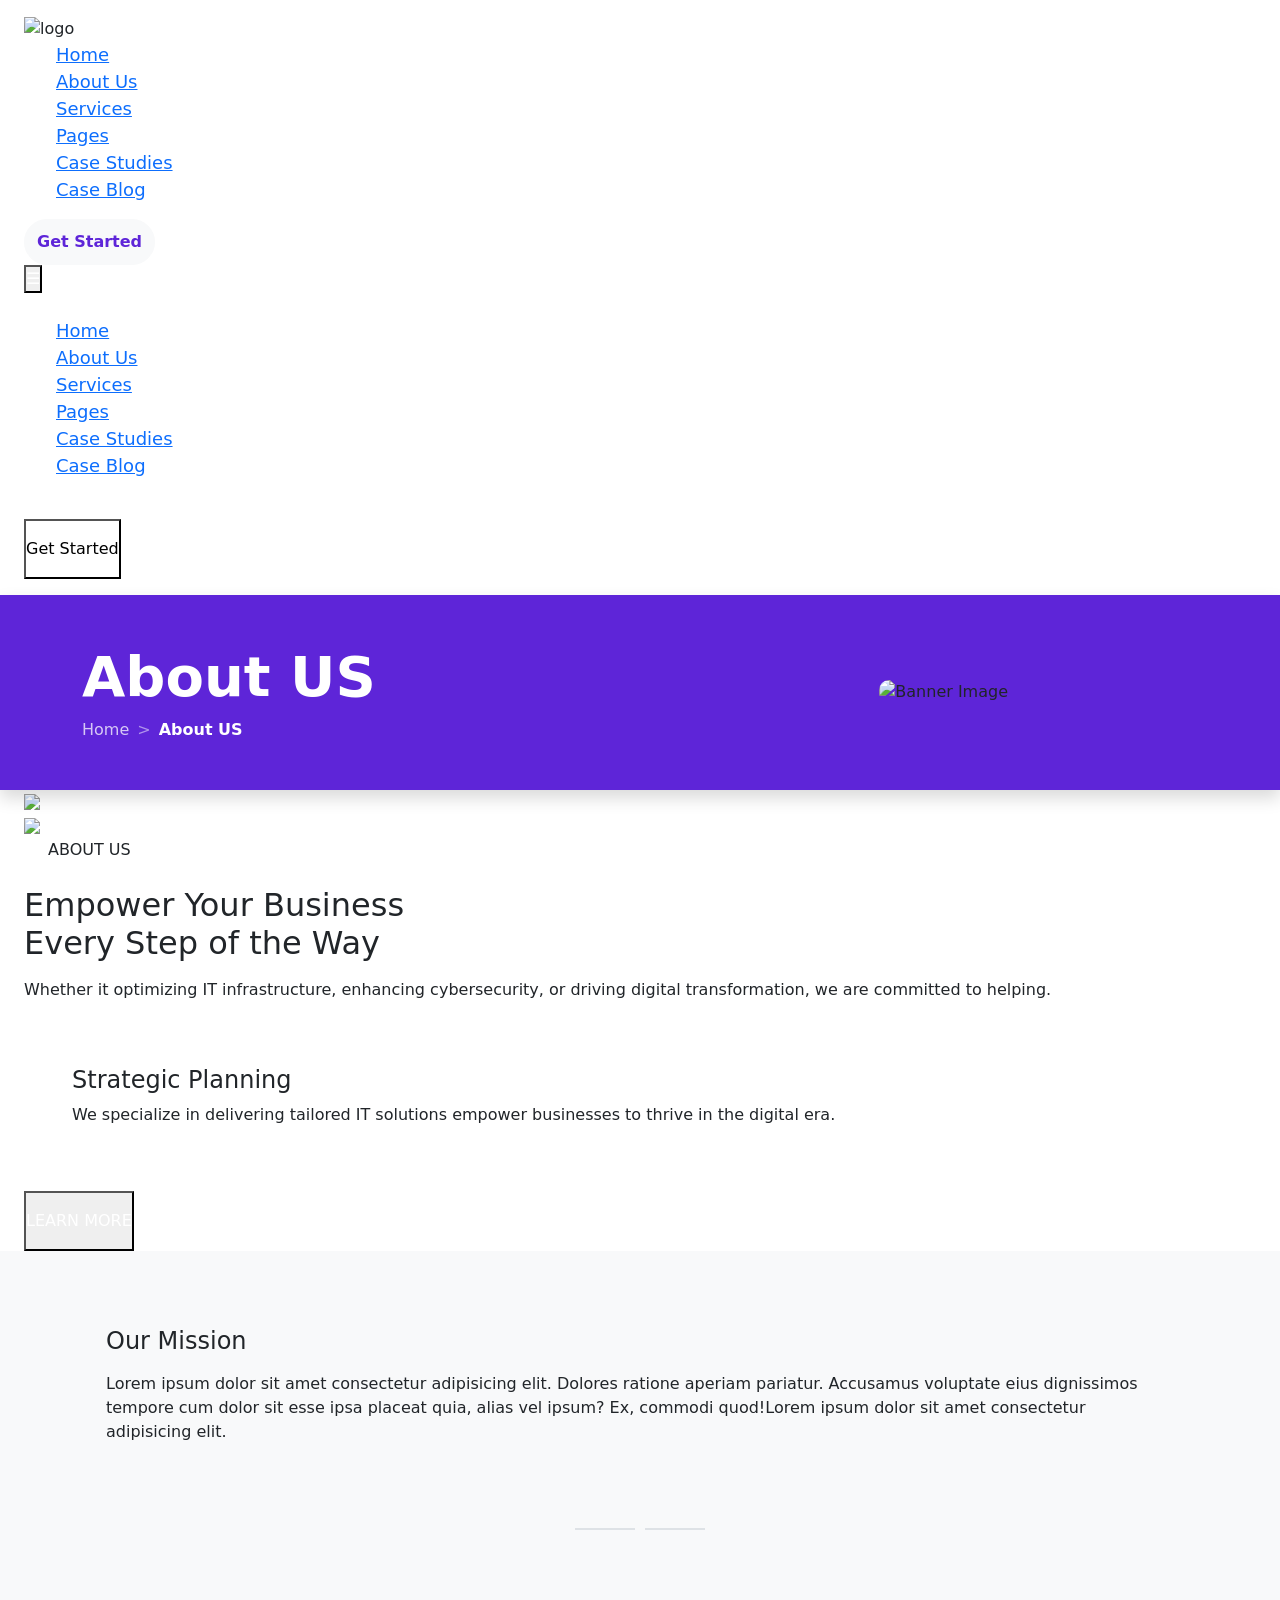
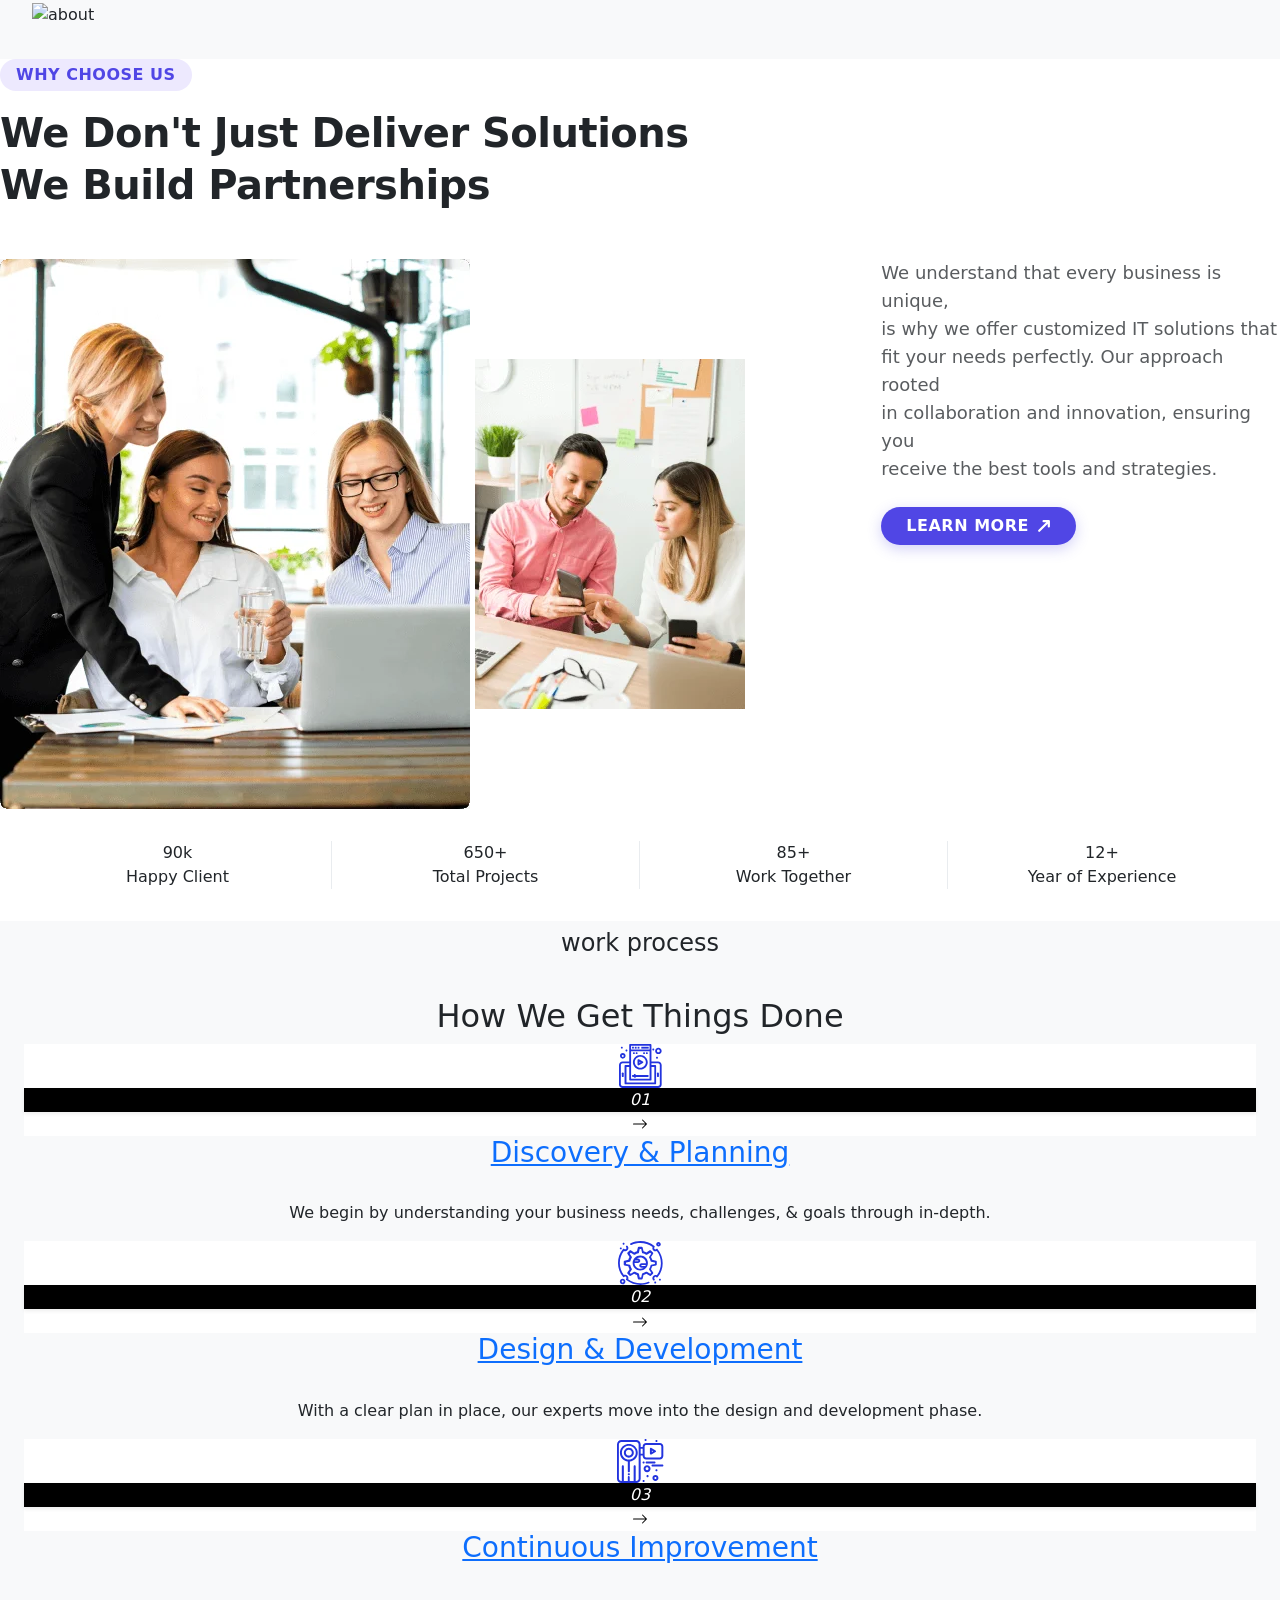
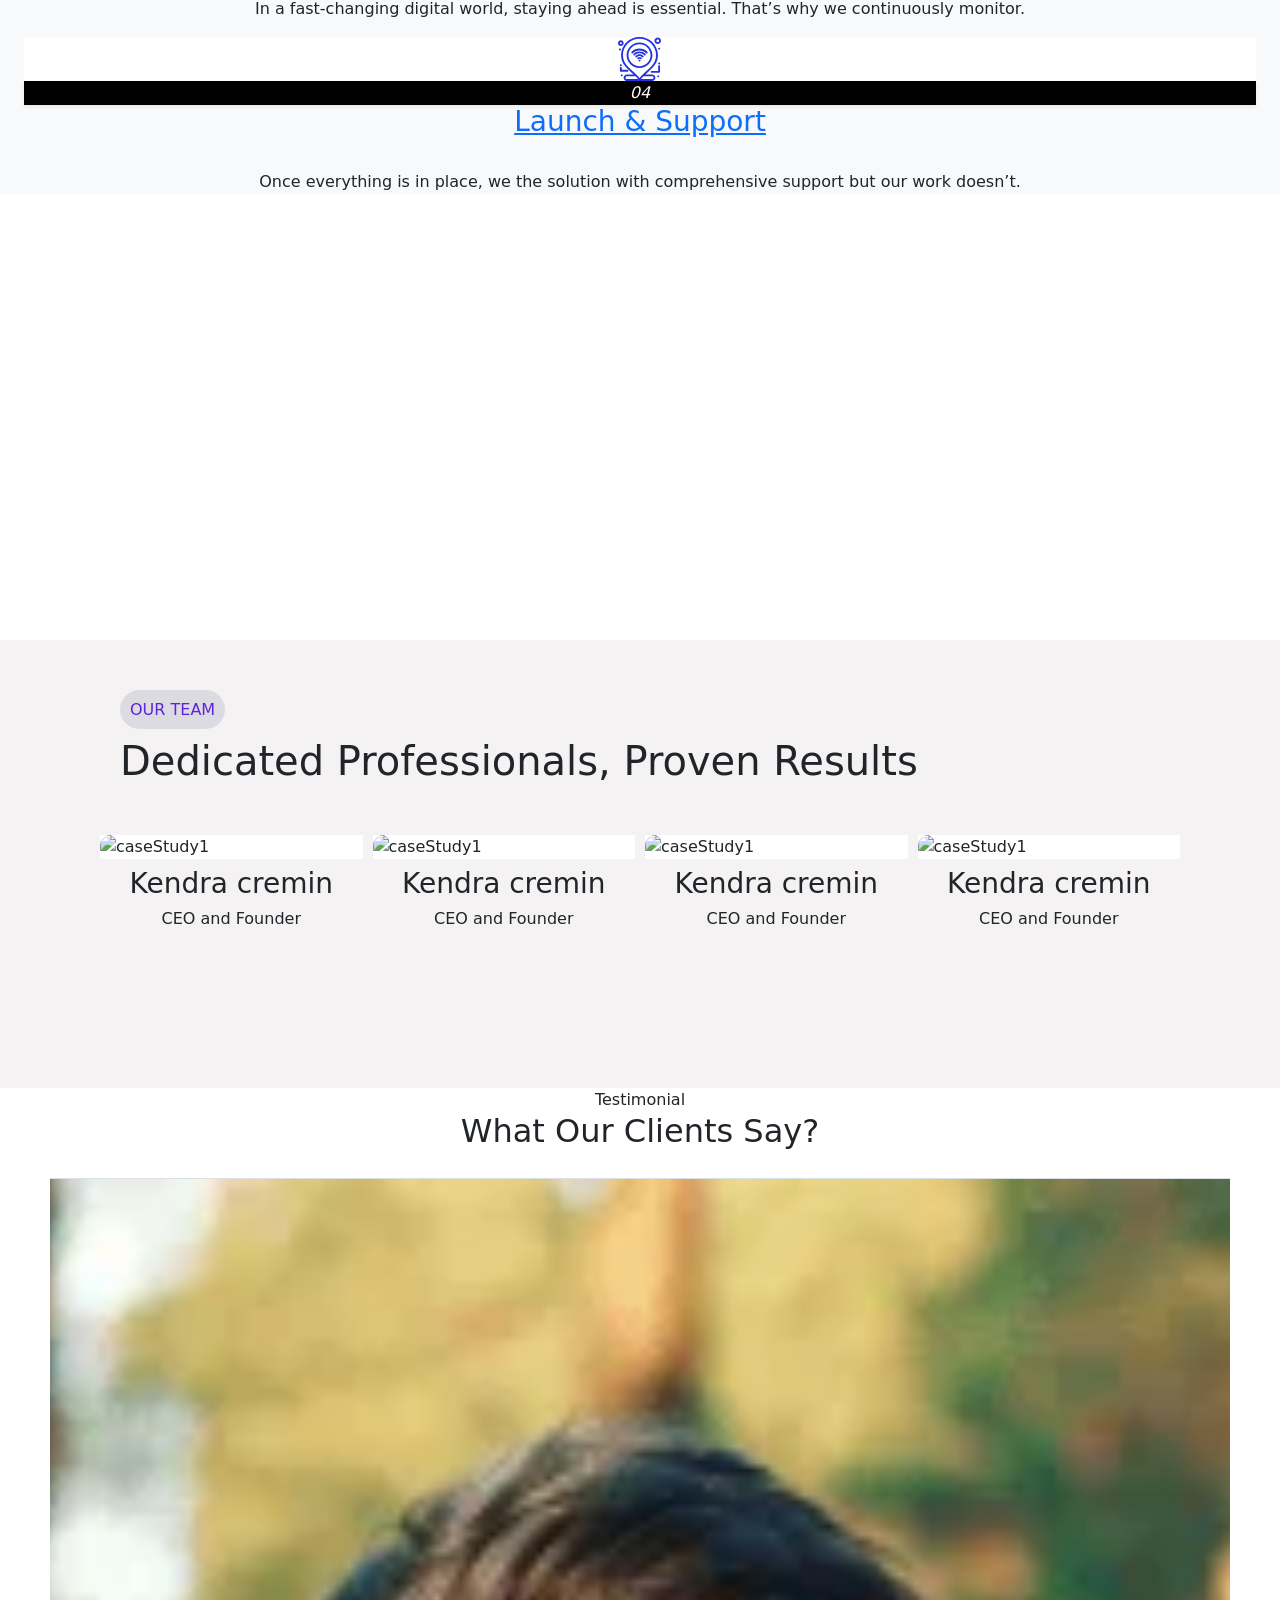
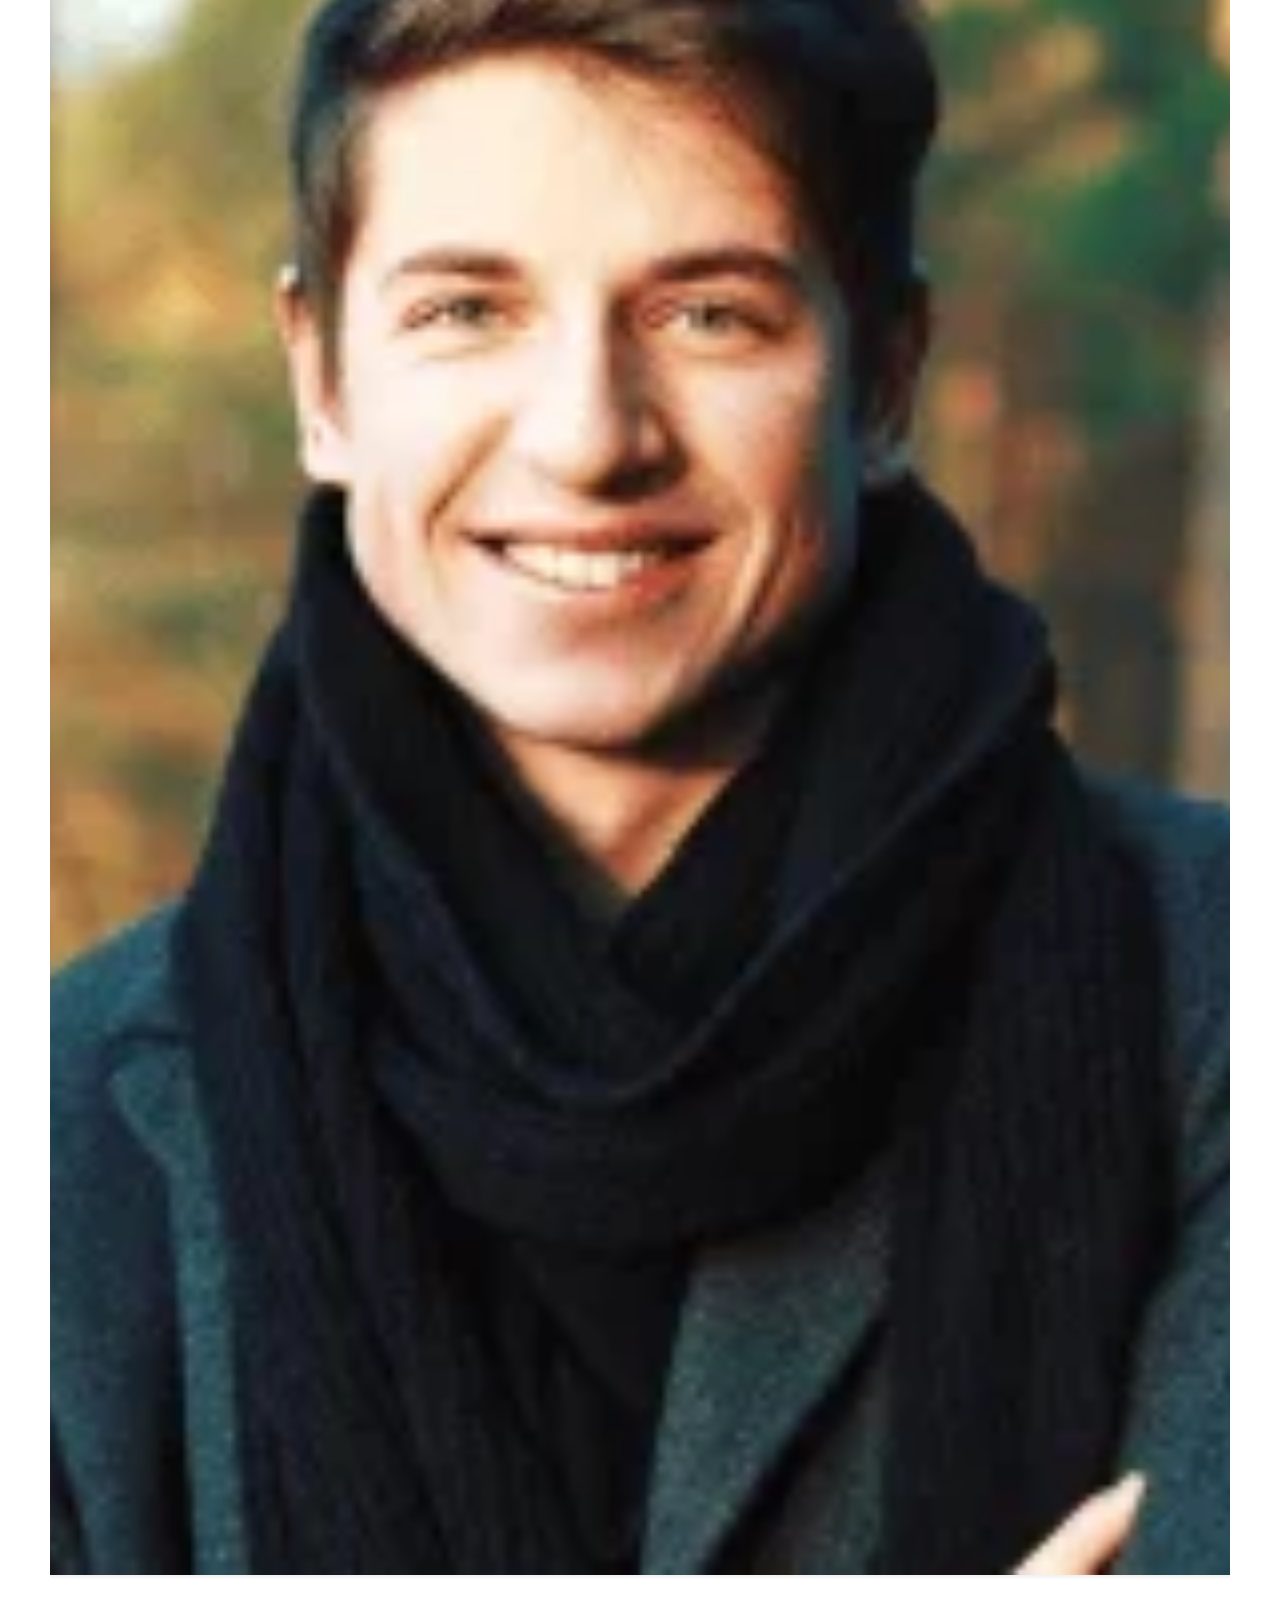
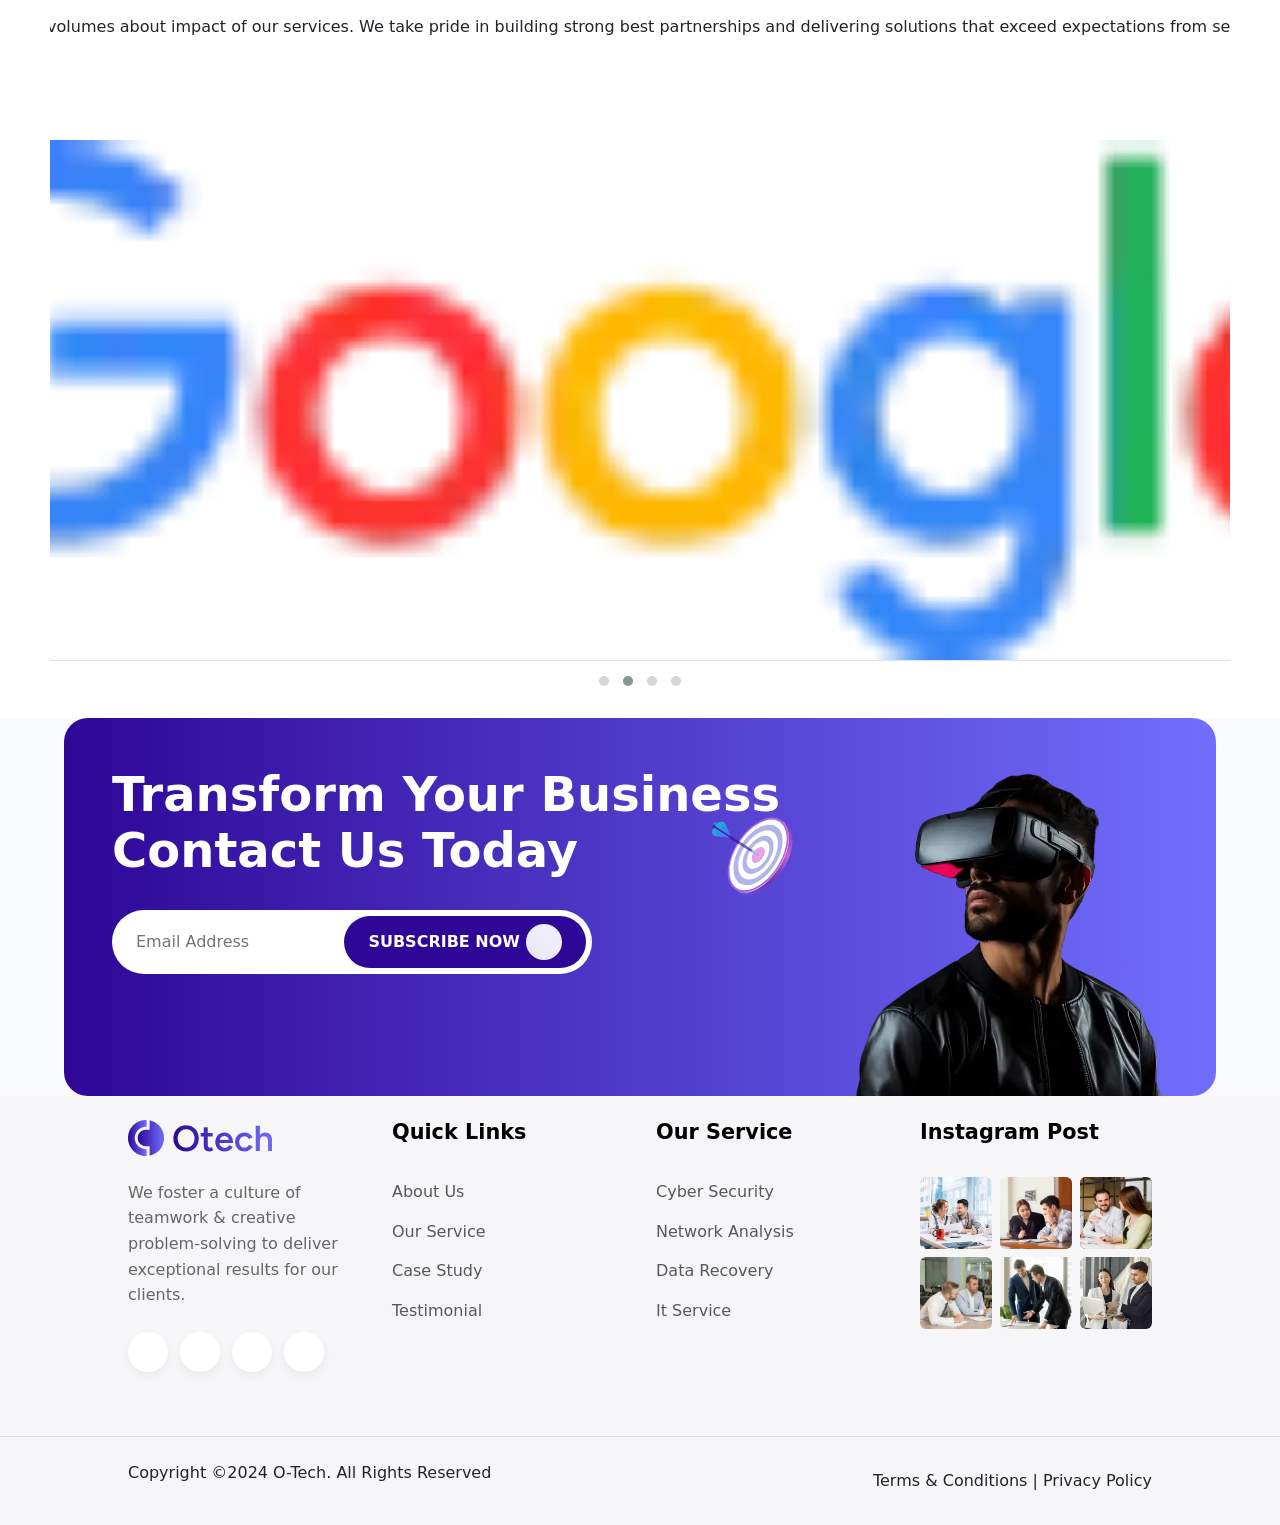
==== about.html @ bf28fba7 "All section completed" ====
<!doctype html>
<html lang="en">
  <head>
    <meta charset="UTF-8" />
    <meta name="viewport" content="width=device-width, initial-scale=1.0" />
    <title>About Us</title>
    <script src="https://cdn.tailwindcss.com"></script>

    <link rel="stylesheet" href="styles.css" />
    <link
      href="https://cdn.jsdelivr.net/npm/bootstrap@5.3.3/dist/css/bootstrap.min.css"
      rel="stylesheet"
    />
    <link
      rel="stylesheet"
      href="https://cdn.jsdelivr.net/npm/bootstrap@5.3.8/dist/css/bootstrap.min.css"
    />
    <link rel="preconnect" href="https://fonts.googleapis.com" />
    <link rel="preconnect" href="https://fonts.gstatic.com" crossorigin />
    <link
      href="https://fonts.googleapis.com/css2?family=Figtree:wght@400;500;600;700;800&display=swap"
      rel="stylesheet"
    />

    <!-- <script src="https://cdn.jsdelivr.net/npm/@tailwindcss/browser@4"></script> -->

    <link
      rel="stylesheet"
      href="https://cdnjs.cloudflare.com/ajax/libs/OwlCarousel2/2.3.4/assets/owl.carousel.min.css"
    />
    <link
      rel="stylesheet"
      href="https://cdnjs.cloudflare.com/ajax/libs/font-awesome/7.0.1/css/all.min.css"
      integrity="sha512-2SwdPD6INVrV/lHTZbO2nodKhrnDdJK9/kg2XD1r9uGqPo1cUbujc+IYdlYdEErWNu69gVcYgdxlmVmzTWnetw=="
      crossorigin="anonymous"
      referrerpolicy="no-referrer"
    />

    <link
      rel="stylesheet"
      href="https://cdnjs.cloudflare.com/ajax/libs/OwlCarousel2/2.3.4/assets/owl.theme.default.min.css"
    />
    <style type="text/tailwindcss">
      .owl-theme .owl-dots .owl-dot span {
        width: 10px;
        height: 10px;
        margin: 5px 6px;
        background: #d1d5db;
        border-radius: 50%;
        transition: all 0.3s ease;
      }

      .owl-theme .owl-dots .owl-dot.active span,
      .owl-theme .owl-dots .owl-dot:hover span {
        background: #6366f1;
        /* Indigo */
        box-shadow:
          0 0 0 3px white,
          0 0 0 5px #6366f1;
      }

      .owl-nav {
        display: none;
      }

      .carousel-wrapper {
        overflow: hidden;
        width: 100%;
      }

      @theme {
        --color-icon: rgb(94, 37, 216);
      }
      .group:hover .group-hover\:filter-purple {
        filter: invert(27%) sepia(85%) saturate(2106%) translateY(0)
          hue-rotate(236deg) brightness(87%) contrast(93%);
      }
      .partnership-section {
        padding-top: 80px;
        padding-bottom: 140px;
        position: relative;
        font-family: "Figtree", sans-serif;

        background-color: #f4f5f8;
      }

      .custom-layout-container {
        max-width: 1280px;
        width: 100%;
        margin: 0 auto;
        padding: 0 24px;
        position: relative;
      }

      .image-cluster {
        display: flex;
        gap: 24px;
        align-items: flex-start;
        width: 100%;
      }

      .tall-img {
        width: 60%;
        height: 550px;
        object-fit: cover;
        border-radius: 8px;
      }

      .short-img {
        width: 40%;
        height: 340px;
        object-fit: cover;
        border-radius: 8px;
      }

      .content-right-block {
        max-width: 400px;
        margin-bottom: 120px;
      }

      .floating-stats-card {
        position: absolute;
        bottom: 87px;
        left: 36.5%;
        width: 63.5%;
        background: #ffffff;
        box-shadow: 0 15px 45px rgba(0, 0, 0, 0.05);
        border-radius: 12px;
        z-index: 10;
      }

      .stat-number {
        font-size: 2.5rem;
        font-weight: 700;
        color: #111111;
        line-height: 1.1;
      }

      .stat-label {
        font-size: 0.85rem;
        color: #666666;
        font-weight: 500;
        margin-top: 4px;
      }

      @media (max-width: 991.98px) {
        .floating-stats-card {
          position: relative !important;
          left: 0 !important;
          width: 100% !important;
          margin-top: 40px;
          bottom: 0 !important;
        }
        .content-right-block {
          margin-bottom: 0px;
          max-width: 100%;
        }
        .tall-img {
          height: 380px;
        }
        .short-img {
          height: 260px;
        }
        .partnership-section {
          padding-bottom: 60px;
        }
      }
      .banner-img {
        max-height: 220px !important;
        width: auto !important;
      }

      @media (max-width: 642px) {
        #top-sec-res {
          padding-left: 15px !important;
          padding-right: 15px !important;
        }

        .banner-img {
          max-height: 160px;
          margin-top: 10px;
          padding-left: 50px !important;
        }
      }
      .about-carousel .owl-nav {
        display: flex !important;
        justify-content: center;
        gap: 10px;
        margin-top: 15px;
      }

      .about-carousel .owl-nav button {
        display: flex !important;
        align-items: center;
        justify-content: center;
      }
      #ourmission {
        width: 100%;
        min-width: auto !important;
      }

      #ourmissionparent {
        max-height: fit-content;
        padding: 0px;
      }
      @media (max-width: 642px) {
        #footer-responsive-txt {
          justify-content: center !important;
          padding-left: 15px !important;
          margin: 0px !important;
        }
      }
    </style>
  </head>

  <body class="bg-[rgb(94,37,216)]">
    <nav
      class="sticky top-0 z-[9999] w-[90%] mx-auto mt-[50px] rounded-[10px] bg-[rgb(115,68,224)] py-3 px-4"
    >
      <div class="flex items-center justify-between">
        <!-- Logo -->
        <img
          src="https://html.vikinglab.agency/otech/assets/img/logo/vl-logo-1.1.png"
          alt="logo"
        />

        <!-- Desktop Menu -->
        <div class="hidden lg:flex items-center w-full">
          <ul class="w-[70%] mx-auto flex justify-evenly text-lg text-white">
            <li>
              <a href="index.html" class="hover:text-white">Home</a>
            </li>
            <li>
              <a href="about.html" class="hover:text-white">About Us</a>
            </li>
            <li>
              <a href="service.html" class="hover:text-white">Services</a>
            </li>
            <li>
              <a href="#team" class="hover:text-white">Pages</a>
            </li>
            <li>
              <a href="#pricing-plan" class="hover:text-white">Case Studies</a>
            </li>
            <li>
              <a href="#blog" class="hover:text-white">Case Blog</a>
            </li>
          </ul>

          <!-- Button -->
          <a href="contact.html" class="btn btn-light">
            Get Started <i class="fa-solid fa-up-right-from-square"></i>
          </a>
        </div>

        <!-- Mobile Toggle Button -->
        <button id="menu-btn" class="text-white text-3xl lg:hidden">☰</button>
      </div>

      <!-- Mobile Menu -->
      <div id="mobile-menu" class="hidden lg:hidden mt-4">
        <ul class="flex flex-col gap-4 text-white text-lg">
          <li><a href="index.html">Home</a></li>
          <li><a href="about.html">About Us</a></li>
          <li><a href="service.html">Services</a></li>
          <li><a href="#team">Pages</a></li>
          <li><a href="#pricing-plan">Case Studies</a></li>
          <li><a href="#blog">Case Blog</a></li>
        </ul>

        <button
          class="relative mt-4 overflow-hidden rounded-full bg-white px-6 py-3 font-bold text-[rgb(94,37,216)] transition-all duration-500 before:absolute before:top-0 before:left-1/2 before:h-full before:w-0 before:-translate-x-1/2 before:bg-gradient-to-r before:from-[rgb(147,96,255)] before:to-[rgb(89,25,230)] before:transition-all before:duration-500 before:content-[''] hover:text-white hover:before:w-full"
        >
          <span class="relative z-10">
            Get Started
            <i class="fa-solid fa-up-right-from-square"></i>
          </span>
        </button>
      </div>
    </nav>

    <section
      class="position-relative overflow-hidden shadow"
      style="background-color: rgb(94, 37, 216)"
    >
      <div class="container">
        <div class="row align-items-center justify-center" id="header-res">
          <!-- Left Column -->
          <div
            class="col-lg-6 col-md-6 col-12 py-4 py-md-5 text-center text-md-start"
            id="top-sec-res"
          >
            <h1 class="display-4 fw-bold text-white mb-2">About US</h1>

            <div
              class="d-flex align-items-center justify-content-center justify-content-md-start gap-2 text-white"
            >
              <a
                href="index.html"
                class="text-decoration-none text-white opacity-75"
              >
                Home
              </a>

              <span class="opacity-50">&gt;</span>

              <span class="fw-semibold">About US</span>
            </div>
          </div>

          <!-- Right Column -->
          <div class="col-lg-4 col-md-5 col-12 text-center text-md-end">
            <img
              src="https://html.vikinglab.agency/otech/assets/img/banner/vl-breadcrumb-1.png"
              alt="Banner Image"
              class="img-fluid banner-img"
            />
          </div>
        </div>
      </div>
    </section>
    <section class="py-16 bg-gray-50">
      <div
        class="max-w-6xl mx-auto px-4 flex flex-col lg:flex-row items-center gap-10"
      >
        <!-- LEFT SECTION -->
        <div class="lg:w-1/2 w-full flex justify-center relative">
          <div
            class="w-[280px] sm:w-[350px] h-[350px] sm:h-[450px] rounded-t-full overflow-hidden border-8 border-blue-700"
          >
            <img
              src="https://html.vikinglab.agency/otech/assets/img/about/vl-about-1.1.png"
              class="w-full h-full object-cover"
            />
          </div>

          <div
            class="absolute -bottom-10 right-1/2 translate-x-1/2 lg:right-10 lg:translate-x-0 w-50 h-50 rounded-full overflow-hidden border-8 border-blue-700"
          >
            <img
              src="https://html.vikinglab.agency/otech/assets/img/about/vl-about-1.2.png"
              class="w-full h-full object-cover"
            />
          </div>
        </div>

        <!-- RIGHT SECTION -->
        <div class="lg:w-1/2">
          <span
            class="bg-gray-100 text-blue-700 px-4 py-1 rounded-full text-1xl font-medium"
          >
            ABOUT US
          </span>
          <h2 class="text-3xl lg:text-4xl font-semibold mt-4 leading-snug">
            Empower Your Business <br />
            Every Step of the Way
          </h2>

          <p class="text-gray-700 font-medium leading-normal mt-3">
            Whether it optimizing IT infrastructure, enhancing cybersecurity, or
            driving digital transformation, we are committed to helping.
          </p>

          <div class="mt-6 bg-white p-5 rounded-xl flex gap-4 items-start">
            <div
              class="w-5 h-5 rounded-full bg-purple-600 flex items-center justify-center text-white"
            >
              <span>
                <i class="fa-solid fa-circle-check"></i>
              </span>
            </div>
            <div>
              <h4 class="font-semibold text-lg">Strategic Planning</h4>
              <p class="text-gray-600 text-sm mt-1 font-medium">
                We specialize in delivering tailored IT solutions empower
                businesses to thrive in the digital era.
              </p>
            </div>
          </div>

          <button
            class="mt-6 bg-blue-600 text-white px-6 py-3 rounded-full flex items-center gap-2 hover:bg-black transition duration-300 ease-in-out"
          >
            LEARN MORE
            <span>
              <i class="fa-solid fa-arrow-trend-up"></i>
            </span>
          </button>
        </div>
      </div>
    </section>
    <div
      class="flex flex-col lg:flex-row gap-6 w-full p-4 lg:p-6 justify-center items-center bg-light"
    >
      <div class="w-full lg:w-1/3 min-w-0 p-2 lg:p-4">
        <div
          class="owl-carousel about-carousel owl-theme"
          id="ourmissionparent"
        >
          <div
            class="item bg-gray-50 p-4 md:p-6 rounded-xl border-2"
            id="ourmission"
          >
            <h4 class="text-xl md:text-2xl font-bold mb-3">Our Mission</h4>
            <p class="text-sm md:text-base text-gray-600">
              Lorem ipsum dolor sit amet consectetur adipisicing elit. Dolores
              ratione aperiam pariatur. Accusamus voluptate eius dignissimos
              tempore cum dolor sit esse ipsa placeat quia, alias vel ipsum? Ex,
              commodi quod!Lorem ipsum dolor sit amet consectetur adipisicing
              elit.
            </p>
          </div>

          <div class="item bg-gray-50 p-6">
            <h4 class="text-xl md:text-2xl font-bold mb-3">Our Vision</h4>
            <p class="text-sm md:text-base text-gray-600">
              Lorem ipsum dolor sit amet consectetur, adipisicing elit. Aliquam
              nesciunt obcaecati tenetur corporis officiis dolore, illum autem
              optio quas aliquid illo ducimus nam! Expedita iste in amet
              similique error eveniet.Lorem ipsum dolor sit amet consectetur
              adipisicing elit.
            </p>
          </div>

          <div class="item bg-gray-50 p-6">
            <h4 class="text-xl md:text-2xl font-bold mb-3">Our Values</h4>
            <p class="text-sm md:text-base text-gray-600">
              Lorem ipsum dolor sit amet consectetur adipisicing elit. Molestiae
              autem corporis nemo porro ex quod soluta ipsam, aspernatur veniam
              vitae minus voluptates! Modi pariatur earum animi voluptate hic
              nam quia.Lorem ipsum dolor sit amet consectetur adipisicing elit.
            </p>
          </div>
        </div>
      </div>

      <div class="w-full lg:w-1/2 p-2 lg:p-4">
        <div class="relative">
          <img
            src="https://html.vikinglab.agency/otech/assets/img/about/vl-video-img.png"
            alt="about"
            class="w-full h-auto object-cover brightness-50 rounded-xl"
          />
          <div
            class="absolute top-1/2 left-1/2 -translate-x-1/2 -translate-y-1/2"
          >
            <a
              href="https://www.youtube.com/watch?v=lCxcTsOHrjo"
              target="_blank"
              class="absolute top-1/2 left-1/2 -translate-x-1/2 -translate-y-1/2 cursor-pointer"
            >
              <div
                class="w-20 h-20 md:w-28 md:h-28 rounded-full flex items-center justify-center animate-pulse"
                style="background: rgba(94, 37, 216, 0.25)"
              >
                <div
                  class="w-14 h-14 md:w-20 md:h-20 bg-icon rounded-full flex items-center justify-center"
                >
                  <i
                    class="fa-solid fa-play text-white text-xl md:text-3xl"
                  ></i>
                </div>
              </div>
            </a>
          </div>
        </div>
      </div>
    </div>
    <main>
      <section class="partnership-section">
        <div class="custom-layout-container">
          <div class="row mb-5">
            <div class="col-12">
              <span
                class="badge mb-3 px-3 py-2 text-uppercase fw-bold"
                style="
                  background-color: #ede9fe;
                  color: #5046e5;
                  border-radius: 30px;
                  font-size: 1rem;
                  letter-spacing: 0.5px;
                "
              >
                Why Choose Us
              </span>
              <h2
                class="fw-bold text-dark mb-0"
                style="
                  font-size: 2.5rem;
                  line-height: 1.3;
                  letter-spacing: -0.5px;
                "
              >
                We Don't Just Deliver Solutions <br />
                We Build Partnerships
              </h2>
            </div>
          </div>

          <div class="row align-items-start justify-content-between">
            <div class="col-lg-8 pe-lg-4 mb-4 mb-lg-0">
              <div class="image-cluster">
                <img
                  src="./assets/vl-about-choose-1.webp"
                  class="tall-img"
                  alt="Workspace Team"
                />
                <img
                  src="./assets/vl-about-choose-2.webp"
                  class="short-img"
                  alt="Mobile Analysis"
                />
              </div>
            </div>

            <div class="col-lg-4 ps-lg-4">
              <div class="content-right-block">
                <p
                  class="text-muted mb-4"
                  style="line-height: 28px; font-size: 18px; color: #5f6168"
                >
                  We understand that every business is unique,<br />is why we
                  offer customized IT solutions that<br />
                  fit your needs perfectly. Our approach rooted <br />
                  in collaboration and innovation, ensuring you <br />
                  receive the best tools and strategies.
                </p>

                <a
                  href="#"
                  class="btn rounded-pill px-4 py-2.5 fw-bold d-inline-flex align-items-center gap-2 text-white"
                  style="
                    background-color: #5046e5;
                    font-size: 1rem;
                    letter-spacing: 0.5px;
                    box-shadow: 0 4px 14px rgba(80, 70, 229, 0.25);
                  "
                >
                  LEARN MORE
                  <svg
                    xmlns="http://www.w3.org/2000/svg"
                    width="14"
                    height="14"
                    fill="currentColor"
                    class="bi bi-arrow-up-right"
                    viewBox="0 0 16 16"
                    style="stroke-width: 1.5; stroke: currentColor"
                  >
                    <path
                      fill-rule="evenodd"
                      d="M14 2.5a.5.5 0 0 0-.5-.5h-6a.5.5 0 0 0 0 1h4.793L2.146 13.146a.5.5 0 0 0 .708.708L13 3.707V8.5a.5.5 0 0 0 1 0z"
                    />
                  </svg>
                </a>
              </div>
            </div>
          </div>

          <div class="floating-stats-card p-4">
            <div class="row text-center py-2 g-0">
              <div class="col-6 col-md-3 border-end border-light-subtle">
                <div class="stat-number">
                  <span class="counter" data-target="90">0</span>k
                </div>
                <div class="stat-label">Happy Client</div>
              </div>
              <div class="col-6 col-md-3 border-end border-light-subtle">
                <div class="stat-number">
                  <span class="counter" data-target="650">0</span>+
                </div>
                <div class="stat-label">Total Projects</div>
              </div>
              <div class="col-6 col-md-3 border-end border-light-subtle">
                <div class="stat-number">
                  <span class="counter" data-target="85">0</span>+
                </div>
                <div class="stat-label">Work Together</div>
              </div>
              <div class="col-6 col-md-3">
                <div class="stat-number">
                  <span class="counter" data-target="12">0</span>+
                </div>
                <div class="stat-label">Year of Experience</div>
              </div>
            </div>
          </div>
        </div>
      </section>
      <main class="bg-light">
        <section class="relative z-10 pt-[100px] pb-[70px]">
          <div class="max-w-7xl mx-auto px-4 sm:px-6 lg:px-8">
            <div class="text-center mb-[60px]">
              <h4
                class="text-sm font-semibold tracking-wider text-[#543dca] uppercase rounded-3xl bg-[#f5f3fb] inline-block p-2"
              >
                work process
              </h4>
              <h2 class="text-3xl sm:text-4xl font-bold text-slate-900 pt-4">
                How We Get Things Done
              </h2>
            </div>

            <div class="grid grid-cols-1 md:grid-cols-2 lg:grid-cols-4 gap-8">
              <div class="flex flex-col items-center text-center mb-7 group">
                <div
                  class="relative flex items-center justify-center w-24 h-24 bg-white rounded-full shadow-md transition-all duration-300 group-hover:scale-105 group-hover:bg-[#543dca]"
                >
                  <span>
                    <img
                      src="images/vl-work-3.1.svg"
                      alt="Discovery & Planning Icon"
                      class="w-12 h-12 object-contain transition-all  duration-300 group-hover:text-white"
                    />
                  </span>
                  <div
                    class="absolute -top-1 -right-1 w-7 h-7 bg-black rounded-full flex items-center justify-center shadow-sm transition-colors duration-300 group-hover:bg-white"
                  >
                    <cite
                      class="not-italic text-xs font-bold text-white transition-colors duration-300 group-hover:text-[#543dca]"
                      >01</cite
                    >
                  </div>

                  <div
                    class="hidden md:flex absolute top-1/2 left-[105%] -translate-y-1/2 w-full max-w-[42px] items-center justify-center z-20 pointer-events-none"
                    aria-hidden="true"
                  >
                    <img
                      src="images/arrow-right.svg"
                      alt=""
                      class="w-full h-auto object-contain transition-all duration-300 group-hover:filter-purple"
                    />
                  </div>
                </div>

                <div class="pt-8">
                  <h3 class="text-xl font-semibold text-slate-900 pb-4">
                    <a
                      href="#"
                      class="transition-colors duration-200 group-hover:text-[#543dca]"
                      >Discovery & Planning</a
                    >
                  </h3>
                  <p
                    class="text-slate-600 text-base leading-relaxed max-w-[240px] mx-auto"
                  >
                    We begin by understanding your business needs, challenges, &
                    goals through in-depth.
                  </p>
                </div>
              </div>

              <div class="flex flex-col items-center text-center mb-7 group">
                <div
                  class="relative flex items-center justify-center w-24 h-24 bg-white rounded-full shadow-md transition-all duration-300 group-hover:scale-105 group-hover:bg-[#543dca]"
                >
                  <span>
                    <img
                      src="images/vl-work-3.2.svg"
                      alt="Design & Development Icon"
                      class="w-12 h-12 object-contain transition-all duration-300 group-hover:text-white"
                    />
                  </span>

                  <div
                    class="absolute -top-1 -right-1 w-7 h-7 bg-black rounded-full flex items-center justify-center shadow-sm transition-colors duration-300 group-hover:bg-white"
                  >
                    <cite
                      class="not-italic text-xs font-bold text-white transition-colors duration-300 group-hover:text-[#543dca]"
                      >02</cite
                    >
                  </div>

                  <div
                    class="hidden lg:flex absolute top-1/2 left-[105%] -translate-y-1/2 w-full max-w-[42px] items-center justify-center z-20 pointer-events-none"
                    aria-hidden="true"
                  >
                    <img
                      src="images/arrow-right.svg"
                      alt=""
                      class="w-full h-auto object-contain transition-all duration-300 group-hover:filter-purple"
                    />
                  </div>
                </div>

                <div class="pt-8">
                  <h3 class="text-xl font-semibold text-slate-900 pb-4">
                    <a
                      href="#"
                      class="transition-colors duration-200 group-hover:text-[#543dca]"
                      >Design & Development</a
                    >
                  </h3>
                  <p
                    class="text-slate-600 text-base leading-relaxed max-w-[240px] mx-auto"
                  >
                    With a clear plan in place, our experts move into the design
                    and development phase.
                  </p>
                </div>
              </div>

              <div class="flex flex-col items-center text-center mb-7 group">
                <div
                  class="relative flex items-center justify-center w-24 h-24 bg-white rounded-full shadow-md transition-all duration-300 group-hover:scale-105 group-hover:bg-[#543dca]"
                >
                  <span>
                    <img
                      src="images/vl-work-3.3.svg"
                      alt="Continuous Improvement Icon"
                      class="w-12 h-12 object-contain transition-all duration-300 group-hover:text-white"
                    />
                  </span>

                  <div
                    class="absolute -top-1 -right-1 w-7 h-7 bg-black rounded-full flex items-center justify-center shadow-sm transition-colors duration-300 group-hover:bg-white"
                  >
                    <cite
                      class="not-italic text-xs font-bold text-white transition-colors duration-300 group-hover:text-[#543dca]"
                      >03</cite
                    >
                  </div>

                  <div
                    class="hidden md:flex absolute top-1/2 left-[105%] -translate-y-1/2 w-full max-w-[42px] items-center justify-center z-20 pointer-events-none"
                    aria-hidden="true"
                  >
                    <img
                      src="images/arrow-right.svg"
                      alt=""
                      class="w-full h-auto object-contain transition-all duration-300 group-hover:filter-purple"
                    />
                  </div>
                </div>

                <div class="pt-8">
                  <h3 class="text-xl font-semibold text-slate-900 pb-4">
                    <a
                      href="#"
                      class="transition-colors duration-200 group-hover:text-[#543dca]"
                      >Continuous Improvement</a
                    >
                  </h3>
                  <p
                    class="text-slate-600 text-base leading-relaxed max-w-[240px] mx-auto"
                  >
                    In a fast-changing digital world, staying ahead is
                    essential. That’s why we continuously monitor.
                  </p>
                </div>
              </div>

              <div class="flex flex-col items-center text-center mb-7 group">
                <div
                  class="relative flex items-center justify-center w-24 h-24 bg-white rounded-full shadow-md transition-all duration-300 group-hover:scale-105 group-hover:bg-[#543dca]"
                >
                  <span>
                    <img
                      src="images/vl-work-3.4.svg"
                      alt="Launch & Support Icon"
                      class="w-12 h-12 object-contain transition-all duration-300 group-hover:text-white"
                    />
                  </span>

                  <div
                    class="absolute -top-1 -right-1 w-7 h-7 bg-black rounded-full flex items-center justify-center shadow-sm transition-colors duration-300 group-hover:bg-white"
                  >
                    <cite
                      class="not-italic text-xs font-bold text-white transition-colors duration-300 group-hover:text-[#543dca]"
                      >04</cite
                    >
                  </div>
                </div>

                <div class="pt-8">
                  <h3 class="text-xl font-semibold text-slate-900 pb-4">
                    <a
                      href="#"
                      class="transition-colors duration-200 group-hover:text-[#543dca]"
                      >Launch & Support</a
                    >
                  </h3>
                  <p
                    class="text-slate-600 text-base leading-relaxed max-w-[240px] mx-auto"
                  >
                    Once everything is in place, we the solution with
                    comprehensive support but our work doesn’t.
                  </p>
                </div>
              </div>
            </div>
          </div>
        </section>
      </main>

      <section
        class="bg-gradient-to-r from-blue-900 to-indigo-950 pt-[60px] pb-[30px] overflow-hidden"
      >
        <div class="max-w-7xl mx-auto px-4 sm:px-6 lg:px-8">
          <div class="flex flex-col lg:flex-row items-center gap-8 lg:gap-4">
            <div class="w-full lg:w-1/6 shrink-0 text-center lg:text-left">
              <h4 class="text-xl font-bold text-white leading-tight">
                Trusted by <br class="hidden lg:inline" />
                Top Companies
              </h4>
            </div>

            <div class="w-full lg:w-5/6 overflow-hidden relative">
              <div
                class="flex flex-nowrap w-[200%] gap-16 items-center animate-[marquee_25s_linear_infinite]"
              >
                <div
                  class="flex justify-around items-center w-1/2 shrink-0 gap-8"
                >
                  <div
                    class="w-[140px] shrink-0 opacity-70 hover:opacity-100 transition-opacity duration-300"
                  >
                    <img
                      src="images/vl-brand-1.1.webp"
                      alt=""
                      class="max-h-12 w-auto mx-auto object-contain"
                    />
                  </div>
                  <div
                    class="w-[140px] shrink-0 opacity-70 hover:opacity-100 transition-opacity duration-300"
                  >
                    <img
                      src="images/vl-brand-1.2.webp"
                      alt=""
                      class="max-h-12 w-auto mx-auto object-contain"
                    />
                  </div>
                  <div
                    class="w-[140px] shrink-0 opacity-70 hover:opacity-100 transition-opacity duration-300"
                  >
                    <img
                      src="images/vl-brand-1.3.webp"
                      alt=""
                      class="max-h-12 w-auto mx-auto object-contain"
                    />
                  </div>
                  <div
                    class="w-[140px] shrink-0 opacity-70 hover:opacity-100 transition-opacity duration-300"
                  >
                    <img
                      src="images/vl-brand-1.4.webp"
                      alt=""
                      class="max-h-12 w-auto mx-auto object-contain"
                    />
                  </div>
                  <div
                    class="w-[140px] shrink-0 opacity-70 hover:opacity-100 transition-opacity duration-300"
                  >
                    <img
                      src="images/vl-brand-1.5.webp"
                      alt=""
                      class="max-h-12 w-auto mx-auto object-contain"
                    />
                  </div>
                </div>

                <div
                  class="flex justify-around items-center w-1/2 shrink-0 gap-8"
                  aria-hidden="true"
                >
                  <div
                    class="w-[140px] shrink-0 opacity-70 hover:opacity-100 transition-opacity duration-300"
                  >
                    <img
                      src="images/vl-brand-1.1.webp"
                      alt=""
                      class="max-h-12 w-auto mx-auto object-contain"
                    />
                  </div>
                  <div
                    class="w-[140px] shrink-0 opacity-70 hover:opacity-100 transition-opacity duration-300"
                  >
                    <img
                      src="images/vl-brand-1.2.webp"
                      alt=""
                      class="max-h-12 w-auto mx-auto object-contain"
                    />
                  </div>
                  <div
                    class="w-[140px] shrink-0 opacity-70 hover:opacity-100 transition-opacity duration-300"
                  >
                    <img
                      src="images/vl-brand-1.3.webp"
                      alt=""
                      class="max-h-12 w-auto mx-auto object-contain"
                    />
                  </div>
                  <div
                    class="w-[140px] shrink-0 opacity-70 hover:opacity-100 transition-opacity duration-300"
                  >
                    <img
                      src="images/vl-brand-1.4.webp"
                      alt=""
                      class="max-h-12 w-auto mx-auto object-contain"
                    />
                  </div>
                  <div
                    class="w-[140px] shrink-0 opacity-70 hover:opacity-100 transition-opacity duration-300"
                  >
                    <img
                      src="images/vl-brand-1.5.webp"
                      alt=""
                      class="max-h-12 w-auto mx-auto object-contain"
                    />
                  </div>
                </div>
              </div>
            </div>
          </div>
        </div>
      </section>
    </main>
    <section id="team">
      <div id="uppersec-team">
        <h6 id="heading-team">OUR TEAM</h6>
        <h1 id="team-heading">Dedicated Professionals, Proven Results</h1>
      </div>
      <div class="owl-carousel owl-theme team-carousel">
        <div class="item team-item">
          <div class="position-relative teams">
            <img
              src="https://html.vikinglab.agency/otech/assets/img/team/vl-team-4.3.png"
              class="img-fluid teams"
              alt="caseStudy1"
            />
            <span
              ><button
                class="position-absolute bottom-0 start-50 btn-case btn-team"
              >
                <i class="fa-brands fa-facebook-f"></i>
                <i class="fa-brands fa-linkedin-in"></i>
                <i class="fa-brands fa-instagram"></i>
                <i class="fa-brands fa-youtube"></i></button
            ></span>
            <!-- <span>
              <button
                class="position-absolute top-50 start-50 translate-middle read-btn"
              >
                <i class="fa-solid fa-arrow-trend-up read-more fs-1">
                  <div class="read-txt">Read More</div>
                </i>
              </button>
            </span> -->
          </div>
          <div>
            <h3 style="text-align: center; margin-top: 8px">Kendra cremin</h3>
            <h6 style="text-align: center">CEO and Founder</h6>
          </div>
        </div>
        <div class="item team-item">
          <div class="position-relative teams">
            <img
              src="https://html.vikinglab.agency/otech/assets/img/team/vl-team-4.1.png"
              class="img-fluid teams"
              alt="caseStudy1"
            />
            <span
              ><button
                class="position-absolute bottom-0 start-50 btn-case btn-team"
              >
                <i class="fa-brands fa-facebook-f"></i>
                <i class="fa-brands fa-linkedin-in"></i>
                <i class="fa-brands fa-instagram"></i>
                <i class="fa-brands fa-youtube"></i></button
            ></span>
            <!-- <span>
              <button
                class="position-absolute top-50 start-50 translate-middle read-btn"
              >
                <i class="fa-solid fa-arrow-trend-up read-more fs-1">
                  <div class="read-txt">Read More</div>
                </i>
              </button>
            </span> -->
          </div>
          <div>
            <h3 style="text-align: center; margin-top: 8px">Kendra cremin</h3>
            <h6 style="text-align: center">CEO and Founder</h6>
          </div>
        </div>
        <div class="item team-item">
          <div class="position-relative teams">
            <img
              src="https://html.vikinglab.agency/otech/assets/img/team/vl-team-4.2.png"
              class="img-fluid teams"
              alt="caseStudy1"
            />
            <span
              ><button
                class="position-absolute bottom-0 start-50 btn-case btn-team"
              >
                <i class="fa-brands fa-facebook-f"></i>
                <i class="fa-brands fa-linkedin-in"></i>
                <i class="fa-brands fa-instagram"></i>
                <i class="fa-brands fa-youtube"></i></button
            ></span>
            <!-- <span>
              <button
                class="position-absolute top-50 start-50 translate-middle read-btn"
              >
                <i class="fa-solid fa-arrow-trend-up read-more fs-1">
                  <div class="read-txt">Read More</div>
                </i>
              </button>
            </span> -->
          </div>
          <div>
            <h3 style="text-align: center; margin-top: 8px">Kendra cremin</h3>
            <h6 style="text-align: center">CEO and Founder</h6>
          </div>
        </div>
        <div class="item team-item">
          <div class="position-relative teams">
            <img
              src="https://html.vikinglab.agency/otech/assets/img/team/vl-team-4.4.png"
              class="img-fluid teams"
              alt="caseStudy1"
            />
            <span
              ><button
                class="position-absolute bottom-0 start-50 btn-case btn-team"
              >
                <i class="fa-brands fa-facebook-f"></i>
                <i class="fa-brands fa-linkedin-in"></i>
                <i class="fa-brands fa-instagram"></i>
                <i class="fa-brands fa-youtube"></i></button
            ></span>
            <!-- <span>
              <button
                class="position-absolute top-50 start-50 translate-middle read-btn"
              >
                <i class="fa-solid fa-arrow-trend-up read-more fs-1">
                  <div class="read-txt">Read More</div>
                </i>
              </button>
            </span> -->
          </div>
          <div>
            <h3 style="text-align: center; margin-top: 8px">Kendra cremin</h3>
            <h6 style="text-align: center">CEO and Founder</h6>
          </div>
        </div>
        <div class="item team-item">
          <div class="position-relative teams">
            <img
              src="https://html.vikinglab.agency/otech/assets/img/team/vl-team-4.2.png"
              class="img-fluid teams"
              alt="caseStudy1"
            />
            <span
              ><button
                class="position-absolute bottom-0 start-50 btn-case btn-team"
              >
                <i class="fa-brands fa-facebook-f"></i>
                <i class="fa-brands fa-linkedin-in"></i>
                <i class="fa-brands fa-instagram"></i>
                <i class="fa-brands fa-youtube"></i></button
            ></span>
            <!-- <span>
              <button
                class="position-absolute top-50 start-50 translate-middle read-btn"
              >
                <i class="fa-solid fa-arrow-trend-up read-more fs-1">
                  <div class="read-txt">Read More</div>
                </i>
              </button>
            </span> -->
          </div>
          <div>
            <h3 style="text-align: center; margin-top: 8px">Kendra cremin</h3>
            <h6 style="text-align: center">CEO and Founder</h6>
          </div>
        </div>
      </div>
    </section>
    <div class="bg-gray-50 py-16 font-sans overflow-x-hidden">
      <section class="w-full relative">
        <div class="text-center mb-12">
          <span
            class="inline-block bg-indigo-50 text-indigo-600 text-xs font-semibold tracking-wider uppercase px-4 py-1.5 rounded-full mb-3"
          >
            Testimonial
          </span>
          <h2 class="text-3xl md:text-4xl font-bold text-gray-900">
            What Our Clients Say?
          </h2>
        </div>

        <div class="relative carousel-wrapper">
          <div class="owl-carousel owl-theme three-cards">
            <div
              class="item bg-[#F4F5F9] p-6 rounded-lg w-[85vw] md:w-[856px] min-h-[280px] border border-gray-100 flex flex-col sm:flex-row gap-4 items-center sm:items-start text-left"
            >
              <img
                src="images/tailwind-img.webp"
                alt="Donna Kiehn"
                class="w-24 h-32 md:w-28 min-h-[220px] mt-[20px] md:h-36 object-cover rounded-lg shadow-sm !w-auto shrink-0"
              />
              <div class="flex-1 flex flex-col justify-between h-full">
                <div>
                  <div class="flex ml-7 text-amber-400 text-xl mb-3 mt-[10px]">
                    &#9733; &#9733; &#9733; &#9733; &#9733;
                  </div>
                  <p
                    class="text-gray-600 ml-7 text-xs md:text-[20px] leading-relaxed mb-4 font-normal"
                  >
                    “Our clients words speak volumes about impact of our
                    services. We take pride in building strong best partnerships
                    and delivering solutions that exceed expectations from
                    seamless cloud migrations.”
                  </p>
                </div>
                <div class="flex justify-between items-end mt-[10px]">
                  <div>
                    <h4 class="font-bold ml-7 text-gray-900 text-lg">
                      Donna Kiehn
                    </h4>
                    <p class="text-md ml-7 text-gray-500">Businessman</p>
                  </div>
                  <div
                    class="flex items-center space-x-0.5 font-semibold tracking-tight text-sm"
                  >
                    <img src="images/google.webp" alt="" />
                  </div>
                </div>
              </div>
            </div>

            <div
              class="item bg-[#F4F5F9] p-6 rounded-lg w-[85vw] md:w-[856px] min-h-[280px] border border-gray-100 flex flex-col sm:flex-row gap-4 items-center sm:items-start text-left"
            >
              <img
                src="images/tailwind-img.webp"
                alt="Donna Kiehn"
                class="w-24 h-32 md:w-28 min-h-[220px] mt-[20px] md:h-36 object-cover rounded-lg shadow-sm !w-auto shrink-0"
              />
              <div class="flex-1 flex flex-col justify-between h-full">
                <div>
                  <div class="flex ml-7 text-amber-400 text-xl mb-3 mt-[10px]">
                    &#9733; &#9733; &#9733; &#9733; &#9733;
                  </div>
                  <p
                    class="text-gray-600 ml-7 text-xs md:text-[20px] leading-relaxed mb-4 font-normal"
                  >
                    “Our clients words speak volumes about impact of our
                    services. We take pride in building strong best partnerships
                    and delivering solutions that exceed expectations from
                    seamless cloud migrations.”
                  </p>
                </div>
                <div class="flex justify-between items-end mt-[10px]">
                  <div>
                    <h4 class="font-bold ml-7 text-gray-900 text-lg">
                      Donna Kiehn
                    </h4>
                    <p class="text-md ml-7 text-gray-500">Businessman</p>
                  </div>
                  <div
                    class="flex items-center space-x-0.5 font-semibold tracking-tight text-sm"
                  >
                    <img src="images/google.webp" alt="" />
                  </div>
                </div>
              </div>
            </div>

            <div
              class="item bg-[#F4F5F9] p-6 rounded-lg w-[85vw] md:w-[856px] min-h-[280px] border border-gray-100 flex flex-col sm:flex-row gap-4 items-center sm:items-start text-left"
            >
              <img
                src="images/tailwind-img.webp"
                alt="Donna Kiehn"
                class="w-24 h-32 md:w-28 min-h-[220px] mt-[20px] md:h-36 object-cover rounded-lg shadow-sm !w-auto shrink-0"
              />
              <div class="flex-1 flex flex-col justify-between h-full">
                <div>
                  <div class="flex ml-7 text-amber-400 text-xl mb-3 mt-[10px]">
                    &#9733; &#9733; &#9733; &#9733; &#9733;
                  </div>
                  <p
                    class="text-gray-600 ml-7 text-xs md:text-[20px] leading-relaxed mb-4 font-normal"
                  >
                    “Our clients words speak volumes about impact of our
                    services. We take pride in building strong best partnerships
                    and delivering solutions that exceed expectations from
                    seamless cloud migrations.”
                  </p>
                </div>
                <div class="flex justify-between items-end mt-[10px]">
                  <div>
                    <h4 class="font-bold ml-7 text-gray-900 text-lg">
                      Donna Kiehn
                    </h4>
                    <p class="text-md ml-7 text-gray-500">Businessman</p>
                  </div>
                  <div
                    class="flex items-center space-x-0.5 font-semibold tracking-tight text-sm"
                  >
                    <img src="images/google.webp" alt="" />
                  </div>
                </div>
              </div>
            </div>

            <div
              class="item bg-[#F4F5F9] p-6 rounded-lg w-[85vw] md:w-[856px] min-h-[280px] border border-gray-100 flex flex-col sm:flex-row gap-4 items-center sm:items-start text-left"
            >
              <img
                src="images/tailwind-img.webp"
                alt="Donna Kiehn"
                class="w-24 h-32 md:w-28 min-h-[220px] mt-[20px] md:h-36 object-cover rounded-lg shadow-sm !w-auto shrink-0"
              />
              <div class="flex-1 flex flex-col justify-between h-full">
                <div>
                  <div class="flex ml-7 text-amber-400 text-xl mb-3 mt-[10px]">
                    &#9733; &#9733; &#9733; &#9733; &#9733;
                  </div>
                  <p
                    class="text-gray-600 ml-7 text-xs md:text-[20px] leading-relaxed mb-4 font-normal"
                  >
                    “Our clients words speak volumes about impact of our
                    services. We take pride in building strong best partnerships
                    and delivering solutions that exceed expectations from
                    seamless cloud migrations.”
                  </p>
                </div>
                <div class="flex justify-between items-end mt-[10px]">
                  <div>
                    <h4 class="font-bold ml-7 text-gray-900 text-lg">
                      Donna Kiehn
                    </h4>
                    <p class="text-md ml-7 text-gray-500">Businessman</p>
                  </div>
                  <div
                    class="flex items-center space-x-0.5 font-semibold tracking-tight text-sm"
                  >
                    <img src="images/google.webp" alt="" />
                  </div>
                </div>
              </div>
            </div>
          </div>
        </div>
      </section>
    </div>
    <section class="bg-light">
      <section class="last-section">
        <div class="footer-cta-banner-left" id="footer-responsive-txt">
          <div class="cta-text">
            <h2>
              Transform Your Business <br />
              Contact Us Today
            </h2>
          </div>
          <div class="cta-form">
            <input
              type="email"
              name="email"
              id=""
              placeholder="Email Address"
            />
            <div class="subscribeBtn">
              <button type="submit" class="contact hero-btn subscribe">
                SUBSCRIBE NOW
                <span><i class="fa-solid fa-arrow-right"></i></span>
              </button>
            </div>
          </div>
        </div>

        <div class="footer-cta-banner-right">
          <div class="shapes">
            <div class="shape3 sh">
              <img src="./assets/emoji-4.3.svg" />
            </div>
          </div>

          <img src="./assets/black-person-i,g.webp" alt="" srcset="" />
        </div>
      </section>
    </section>
    <footer class="site-footer">
      <div class="footer-col brand-col">
        <div class="footer-logo">
          <img src="./assets/vl-logo-1.webp" alt="" srcset="" />
        </div>
        <p>
          We foster a culture of teamwork & creative problem-solving to deliver
          exceptional results for our clients.
        </p>
        <div class="social-icons">
          <a href="#"><i class="fa-brands fa-facebook-f"></i></a>
          <a href="#"><i class="fa-brands fa-linkedin-in"></i></a>
          <a href="#"><i class="fa-brands fa-instagram"></i></a>
          <a href="#"><i class="fa-brands fa-youtube"></i></a>
        </div>
      </div>
      <div class="footer-col links-col">
        <h3>Quick Links</h3>
        <ul>
          <li><a href="#">About Us</a></li>
          <li><a href="#">Our Service</a></li>
          <li><a href="#">Case Study</a></li>
          <li><a href="#">Testimonial</a></li>
        </ul>
      </div>

      <div class="footer-col links-col">
        <h3>Our Service</h3>
        <ul>
          <li><a href="#">Cyber Security</a></li>
          <li><a href="#">Network Analysis</a></li>
          <li><a href="#">Data Recovery</a></li>
          <li><a href="#">It Service</a></li>
        </ul>
      </div>

      <div class="footer-col insta-col">
        <h3>Instagram Post</h3>
        <div class="insta-grid">
          <div class="insta-item">
            <img src="./assets/ins-1.webp" alt="Post 1" />
          </div>
          <div class="insta-item">
            <img src="./assets/ins-2.webp" alt="Post 2" />
          </div>
          <div class="insta-item">
            <img src="./assets/ins-3.webp" alt="Post 3" />
          </div>
          <div class="insta-item">
            <img src="./assets/ins-4.webp" alt="Post 4" />
          </div>
          <div class="insta-item">
            <img src="./assets/ins-5.webp" alt="Post 5" />
          </div>
          <div class="insta-item">
            <img src="./assets/ins-6.webp" alt="Post 6" />
          </div>
        </div>
      </div>
    </footer>

    <footer class="bottom-footer">
      <div class="bottom-footer-container">
        <p>Copyright ©2024 O-Tech. All Rights Reserved</p>
        <span>Terms & Conditions | Privacy Policy</span>
      </div>
    </footer>

    <script>
      tailwind.config = {
        theme: {
          extend: {
            keyframes: {
              marquee: {
                "0%": { transform: "translateX(0%)" },
                "100%": { transform: "translateX(-50%)" },
              },
            },
          },
        },
      };
    </script>
    <script src="https://code.jquery.com/jquery-3.6.0.min.js"></script>

    <script>
      $(document).ready(function () {
        var owl = $(".three-cards");

        owl.owlCarousel({
          center: true,
          autoWidth: true,
          loop: true,
          margin: 24,
          autoplay: true,
          autoplayTimeout: 2000,
          autoplayHoverPause: true,
          nav: false,
          dots: true,
        });

        $("#customNextBtn").click(function () {
          owl.trigger("next.owl.carousel");
        });
      });
    </script>

    <script src="https://cdn.jsdelivr.net/npm/bootstrap@5.3.8/dist/js/bootstrap.bundle.min.js"></script>

    <script src="https://cdn.jsdelivr.net/npm/bootstrap@5.3.3/dist/js/bootstrap.bundle.min.js"></script>

    <script src="https://cdnjs.cloudflare.com/ajax/libs/jquery/3.7.1/jquery.min.js"></script>
    <script src="script.js"></script>

    <script src="https://cdnjs.cloudflare.com/ajax/libs/OwlCarousel2/2.3.4/owl.carousel.min.js"></script>
    <script src="https://cdn.jsdelivr.net/npm/bootstrap@5.3.7/dist/js/bootstrap.bundle.min.js"></script>
    <script>
      const btn = document.getElementById("menu-btn");
      const menu = document.getElementById("mobile-menu");

      btn.addEventListener("click", () => {
        menu.classList.toggle("hidden");
      });
    </script>
    <script>
      document.addEventListener("DOMContentLoaded", () => {
        const counters = document.querySelectorAll(".counter");
        const duration = 1000;

        counters.forEach((counter) => {
          const animate = () => {
            const target = +counter.getAttribute("data-target");
            const startTime = performance.now();

            const updateCounter = (currentTime) => {
              const elapsedTime = currentTime - startTime;
              const progress = Math.min(elapsedTime / duration, 1);

              const easeOutQuad = progress * (2 - progress);
              const currentValue = Math.floor(easeOutQuad * target);

              counter.innerText = currentValue;

              if (progress < 1) {
                requestAnimationFrame(updateCounter);
              } else {
                counter.innerText = target;
              }
            };

            requestAnimationFrame(updateCounter);
          };

          animate();
        });
      });
    </script>
  </body>
</html>
---- styles.css ----
* {
  margin: 0px;
  padding: 0px;
  box-sizing: border-box;
}

body {
  background-color: rgb(94, 37, 216);
}
#header-all {
  background-color: rgb(94, 37, 216) !important;
}

.nav-link.active {
  color: white !important;
}

.navbar {
  /* border: 1px solid red; */
  margin: 50px auto;
  width: 90%;
  background-color: rgb(115, 68, 224);
  border-radius: 10px;
  padding: 20px 0px;
  position: sticky;
  top: 0;
  z-index: 9999;
}

nav .navbar-nav {
  /* border: 1px solid rgb(255, 78, 196); */
  width: 70%;
  display: flex;
  justify-content: space-evenly;
  font-size: larger;
  font-weight: 30px;
}

/* .btn.btn-light {
  color: rgb(94, 37, 216);
  border-radius: 30px;
  padding-top: 10px;
  padding-bottom: 10px;
  font-weight: bolder;
}
.btn.btn-light:hover {
  color: white;
  background: linear-gradient(to right, rgb(147, 96, 255), rgb(89, 25, 230));
  border: none;
} */
#right img {
  width: 100%;
  /* display: block; */
}

.btn.btn-light {
  position: relative;
  overflow: hidden;
  color: rgb(94, 37, 216);
  border-radius: 30px;
  padding-top: 10px;
  padding-bottom: 10px;
  font-weight: bolder;
  z-index: 1;
}

.btn.btn-light::before {
  content: "";
  position: absolute;
  top: 0;
  left: 50%;
  width: 0%;
  height: 100%;
  background: linear-gradient(to right, rgb(147, 96, 255), rgb(89, 25, 230));
  transition: all 0.5s ease;
  transform: translateX(-50%);
  z-index: -1;
}

.btn.btn-light:hover::before {
  width: 100%;
}

.btn.btn-light:hover {
  color: white;
  border: none;
}

#left {
  color: white;
  padding-top: 40px;
  /* width: 50%; */
}

#summary {
  display: flex;
  gap: 60px;
}

#client,
#project {
  padding-right: 20px;
  border-right: 1px solid rgb(115, 68, 224);
}

#home {
  display: flex;
  /* border: 1px solid yellow; */
  width: 90%;
  max-width: 1200px;
  margin: auto;
  justify-content: center;
  /* flex-wrap: wrap; */
  /* align-items: center; */
}
#heroimg {
  width: 100%;
  max-height: 40%;
  max-width: 200px !important;
  /* height: fit-content; */
}
#it {
  background-color: rgb(115, 68, 224);
  max-width: fit-content;
  padding: 10px;
  border-radius: 40px;
}

#mainheading {
  padding: 30px 0px;
}

.consultation {
  margin: 30px 0px;
  padding: 10px;
}

#fixed {
  background-color: white;
  width: 90%;
  /* min-width: 300px; */
  height: auto;
  padding: 20px;
  border-radius: 10px;
}

/* .position-relative{
    border: 2px solid white;
} */
#detailabsolute {
  display: flex;
  justify-content: space-around;
  align-items: flex-end;
  /* border: 2px solid red; */
  font-weight: bolder;
}

@media (min-width: 320px) and (max-width: 642px) {
  #NavbarHome {
    height: auto;
  }

  .navbar {
    margin: 20px auto;
    width: 90%;
    padding: 10px 0px;
  }

  #home {
    width: 100%;
    flex-wrap: wrap;
  }

  #right img {
    max-width: 100%;
    height: auto;
    display: block;
  }

  #left {
    padding-top: 20px;
    padding-left: 50px;
    padding-right: 20px;
  }

  #it {
    font-size: small;
    margin-right: 20px;
  }

  .consultation {
    font-size: small;
  }

  #summary {
    display: flex;
    gap: 30px;
  }

  #fixed {
    width: 200px;
    padding: 15px;
  }

  .AbsoluteTxt {
    font-size: smaller;
  }

  #absoluteImg {
    width: 100px;
  }

  #client,
  #project {
    padding-right: 0px;
  }

  #leftSec {
    min-width: 100%;
    /* border: 1px solid red; */
    /* overflow: hidden; */
    border-radius: 5px;
    margin-left: 10px;
  }

  #rightSec {
    min-width: 100%;
    /* border: 1px solid yellow; */
  }

  .leftimg {
    max-width: 300px;
    border-radius: 10px !important;
  }

  .small-img {
    display: none;
  }

  .small-img2 {
    bottom: 0 !important;
    left: 50% !important;
    right: auto !important;
    transform: translateX(-50%);
  }

  #img2 {
    height: 200px !important;
  }

  #abtbtn {
    text-align: center;
  }

  .card {
    margin-bottom: 40px;
    margin-left: 20px;
    margin-right: 20px;
    border: none;
  }

  #choosetxt {
    flex-wrap: wrap !important;
  }

  .img-fluid {
    width: 200px;
  }

  #card1,
  #card2,
  #card3,
  #card4,
  #card5,
  #card6 {
    /* border: 3px solid red; */
    display: flex;
    justify-content: center !important;
    margin-bottom: 10px;
  }

  .btn-case {
    font-size: smaller !important;
    padding: 10px !important;
  }

  #testimonial {
    padding: 0px !important;
    display: flex;
    flex-direction: column;
  }

  #left-test {
    width: 100% !important;
    padding: 20px;
  }

  #right-test {
    width: 100% !important;
  }

  .owl-carousel.test-carousel {
    padding: 10px !important;
  }

  #pricing-card {
    flex-direction: column;
    align-items: center;
  }

  #pricing-card .card {
    width: 100%;
    max-width: 100%;
  }

  #pricing-plan {
    padding: 20px !important;
  }

  .aboutusbtn,
  .consultation {
    width: 100%;
  }

  .price-heading {
    margin-bottom: 80px !important;
  }

  .list-group {
    /* border: 1px solid red; */
    width: 100%;
    font-size: small;
    font-weight: bold;
  }

  #resp-card {
    padding: 0px !important;
  }

  .card-plan-abs {
    width: 100%;
    max-width: 150px !important;
    padding: 0px !important;
  }

  #team {
    padding: 30px !important;
  }

  #uppersec-team {
    margin-left: 0px !important;
  }

  #team-heading {
    margin-bottom: 0px;
  }
}

#card-blog {
  display: flex;
  gap: 20px;
  flex-wrap: wrap;
  justify-content: center;
  /* border: 1px solid red !important; */
  /* padding-left: 30px important; */
}

@media (max-width: 576px) {
  #blog {
    padding: 20px;
  }

  #card-blog {
    flex-direction: column;
    align-items: center;
  }

  #card1-blog {
    width: 100%;
  }

  .blogimg {
    width: 100%;
    max-width: 100%;
    height: auto;
  }

  .blog-fixed-card {
    position: static !important;
    margin-left: 0 !important;
    width: 100%;
    max-width: 100%;
    transform: none !important;
    margin-left: -20px !important;
  }

  .blog-card {
    overflow: visible;
  }

  .card {
    width: 100%;
  }

  .icon-txt {
    font-size: small;
    margin-left: 5px;
  }
}

@media (min-width: 577px) and (max-width: 768px) {
  #card-blog {
    flex-wrap: wrap;
    justify-content: center;
  }

  #card1-blog {
    width: 100%;
    max-width: 90%;
  }

  .blogimg {
    width: 100%;
    height: auto;
  }

  .blog-fixed-card {
    margin-left: 0 !important;
    width: 100%;
    max-width: 100%;
    position: static !important;
    transform: none !important;
  }
}

@media (min-width: 673px) {
  #card-blog {
    display: flex;
    flex-wrap: nowrap;
    justify-content: space-between;
    gap: 30px;
  }

  #card1-blog {
    width: 48%;
  }
}

@media (min-width: 375px) and (max-width: 643px) {
  #leftSec {
    margin-left: 0px;
    /* padding-right: 20px !important; */
    display: flex;
    justify-content: center !important;
    /* border: 1px solid red; */
  }

  .small-img2 {
    /* border: 1px solid red; */
    display: flex;
    justify-content: center;
  }
}

@media (min-width: 642px) and (max-width: 768px) {
  #right img {
    max-width: 400px;
    height: auto;
    display: block;
  }

  .navbar {
    margin: 10px auto;
  }

  #it {
    font-size: 15px;
  }

  #mainheading {
    padding: 10px 0px;
  }

  .consultation {
    margin: 20px 0px;
  }

  #summary {
    gap: 40px;
  }

  #left {
    /* border: 2px solid white; */
    min-width: 50%;
  }

  #right {
    /* border: 2px solid red; */
    min-width: 50%;
  }

  #home {
    justify-content: center;
  }

  #fixed {
    width: 10px;
    padding: 15px;
    border-radius: 10px;
  }

  .AbsoluteTxt {
    font-size: smaller;
  }

  #absoluteImg {
    width: 10px;
  }
}

@media (max-width: 858px) and (min-width: 768px) {
  #rightSec {
    /* padding: 30px; */
    /* border: 1px solid red; */
    min-width: 100%;
    /* border: 1px solid yellow; */
  }

  #leftSec {
    min-width: 100%;
    display: flex;
    justify-content: center !important;
    /* border: 1px solid red; */
    /* overflow: hidden; */
  }

  .small-img2 {
    /* border: 1px solid rgb(3, 22, 119); */
    /* min-width: 100% !important; */
    left: 50% !important;
    /* right: auto !important; */
    transform: translateX(-50%);
    display: flex;
    justify-content: center;
  }

  .small-img {
    display: none;
  }

  #choosetxt {
    flex-wrap: nowrap !important;
  }

  #pricing-card {
    flex-direction: column;
    align-items: center;
  }
}

@media (max-width: 1440px) and (min-width: 642px) {
  ul {
    font-size: large;
  }

  #it {
    font-size: 15px;
  }

  #home {
    padding-left: 40px;
  }

  #right img {
    max-width: 450px;
    height: auto;
    display: block;
  }

  #fixed {
    width: 250px;
    padding: 15px;
    border-radius: 10px;
  }

  .AbsoluteTxt {
    font-size: smaller;
  }

  #absoluteImg {
    width: 100px;
  }

  .small-img {
    display: none;
  }

  .owl-carousel.owl-theme.test-carousel {
    /* border: 2px solid red; */
    display: flex;
    justify-content: center;
    align-items: center;
  }
}

@media (max-width: 1285px) and (min-width: 1024px) {
  #pricing-card {
    flex-direction: column;
    align-items: center;
  }

  #pricing-plan {
    padding: 20px !important;
  }

  .list-group {
    /* border: 1px solid red; */
    width: 100%;
    font-size: large !important;
    font-weight: bold;
  }

  #resp-card {
    padding: 0px !important;
  }

  .card-plan-abs {
    width: 100%;
    max-width: 150px !important;
    padding: 0px !important;
  }
}

#chooseus {
  background-color: white;
}

#headingchoose {
  max-width: fit-content;
  color: rgb(115, 68, 224);
  background-color: rgb(241, 237, 252);
}

#chooseus {
  display: flex;
  justify-content: center;
  /* max-width: 80%; */
}

#choose {
  background-color: white;
  display: flex;
  padding: 20px;
  gap: 80px;
  flex-wrap: wrap;
}

#leftSec {
  width: 40%;
  /* border: 1px solid red; */
  display: flex;
  justify-content: flex-end;
}

#rightSec {
  padding: 30px;
  width: 50%;
  /* border: 1px solid yellow; */
}

.leftimg {
  width: 400px;
  height: auto;
  border-radius: 20px;
}

#headindchoose {
  color: rgb(94, 37, 216);
  background-color: rgb(242, 237, 253);
  padding: 10px;
  border-radius: 20px;
  max-width: fit-content;
}

#choosetxt {
  display: flex;
  justify-content: space-between;
  gap: 20px;
  /* flex-wrap: wrap; */
}

#exe,
#deliver {
  background-color: rgb(238, 230, 253);
  padding: 20px;
  border-radius: 10px;
}

.chooseimg {
  border: 1px solid rgb(216, 215, 214);
  border-radius: 30px;
  padding: 10px;
  background-color: rgb(216, 215, 214);
}

.aboutusbtn {
  background-color: rgb(94, 37, 216);
}

.small-img {
  left: 60px !important;
  margin-top: 20px;
}

.small-img2 {
  right: -90px !important;
  margin-top: 60px;
}

#img2 {
  /* max-width: 100%; */
  width: 230px;
}

#leftSec {
  padding-bottom: 70px;
}

#service {
  background-color: rgb(244, 242, 242);
  padding-top: 60px;
}

#headingservice,
#heading-team {
  color: rgb(94, 37, 216);
  background-color: rgb(221, 219, 226);
  padding: 10px;
  border-radius: 20px;
  max-width: fit-content;
}

#uppersec {
  display: flex;
  justify-content: center;
  /* border: 1px solid red; */
}

#serviceheading {
  text-align: center;
  margin-bottom: 30px;
}

#serviceimg {
  width: 65px;
  margin-top: 20px;
  margin-left: 20px;
}

#servicecard {
  display: flex;
  justify-content: space-evenly;
  /* margin-left: 30px;
  margin-right: 30px; */
  flex-wrap: wrap;
}

.card {
  margin-bottom: 40px;
  border: none;
}

.card-text {
  color: gray;
}

.card-title {
  font-weight: bolder;
}

#btn-learn {
  font-weight: bolder;
}

#case-study {
  background-color: white;
  padding-top: 100px;
}

#caseheading {
  text-align: center;
  /* font-weight: bolder; */
  margin-bottom: 60px;
}

#headingcase {
  color: rgb(94, 37, 216);
  background-color: rgb(234, 233, 235);
  padding: 10px;
  border-radius: 20px;
  max-width: fit-content;
}

.case-card {
  /* border: 1px solid red; */
  justify-content: space-evenly !important;
  width: 100%;
  flex-wrap: wrap;
}

/* #card1,
#card2,
#card3,
#card4,
#card5,
#card6 {
  width: 350px;
} */
.btn-case {
  width: 80%;
  padding: 10px;
  border: none;
  border-radius: 10px;
  color: rgb(5, 19, 91);
  font-size: large;
}

.img-fluid {
  /* border: 1px solid red; */
  width: 100%;
  height: 350px;
  object-fit: cover;
  border-radius: 10px;
  transition: 0.3s ease;
}

.img-fluid:hover {
  filter: brightness(40%);
}

.read-more {
  min-width: fit-content;
  padding-top: 10px;
  padding-bottom: 20px;
  padding-left: 20px;
  padding-right: 20px;
  border: none;
  letter-spacing: 2px;
  color: rgb(5, 19, 91);
}

.read-btn {
  border: none;
  border-radius: 50px;
}

.read-txt {
  font-size: 15px !important;
  color: black !important;
}

.read-btn {
  border: none;
  border-radius: 50px;

  opacity: 0;
  transform: translate(-50%, -50%) scale(0);

  transition:
    opacity 0.4s ease,
    transform 0.6s ease;

  pointer-events: none;
}

/* #card1:hover .read-btn,
#card2:hover .read-btn,
#card3:hover .read-btn,
#card4:hover .read-btn,
#card5:hover .read-btn,
#card6:hover .read-btn {
  opacity: 1;
  transform: translate(-50%, -50%) scale(1);

  pointer-events: auto;
} */
.item:hover .read-btn {
  opacity: 1;
  transform: translate(-50%, -50%) scale(1);

  pointer-events: auto;
}

.arrow {
  color: white;
  background-color: rgb(5, 19, 91);
  border-radius: 30px;
  font-weight: bolder;
}

/* #Testimonial{
  padding: 50px 100px;
}
#content-test{
  display: flex;
}
.card-img-bottom{
  width: 50px;
  margin: 20px;
  border-radius: 20px;
} */
.owl-carousel {
  padding: 20px 50px;
}

.owl-nav button span {
  font-size: 40px;
  /* Increase arrow size */
  color: rgb(5, 19, 91);
  font-weight: bolder;
}

.owl-nav button {
  width: 60px;
  height: 60px;
}

#testimonial {
  padding: 50px;
  display: flex;
  align-items: center;
}

#left-test {
  width: 40%;
  /* border: 2px solid red; */
}

#right-test {
  width: 60%;
}

.card-img-bottom {
  width: 70px !important;
  border-radius: 50px;
}

.test-img-icon {
  color: rgb(94, 37, 216);
}

.fa-star {
  color: rgb(94, 37, 216);
  /* border: 1px solid red; */
  margin-left: 10px;
  background-color: rgb(234, 234, 234);
}

.test-heading:hover {
  color: rgb(94, 37, 216);
  cursor: pointer;
}

.test-para {
  color: gray;
}

.card-text {
  color: rgb(87, 87, 87);
  font-weight: bold;
}

.test-carousel .owl-nav button {
  /* background: #05135b !important;   your color */
  color: white !important;
  font-weight: bolder;
  width: 50px;
  height: 50px;
  border-radius: 50%;
}

.test-carousel .owl-nav button:hover {
  background: white !important;
  color: rgb(94, 37, 216) !important;
}

.fa-circle-check {
  color: rgb(94, 37, 216) !important;
  font-size: large;
  margin-bottom: 10px;
}

.card-plan-abs {
  background: linear-gradient(to right, rgb(53, 1, 163), rgb(102, 60, 192));
  color: white;
  border-radius: 10px;
}

.plan-para {
  font-weight: bolder;
  font-size: large !important;
  letter-spacing: 2px;
  text-align: center;
}

.price-heading {
  margin-bottom: 150px !important;
  /* border: 1px solid red; */
}

.plan-card2 {
  background: linear-gradient(to right, rgb(53, 1, 163), rgb(102, 60, 192));
  color: white;
  /* border-radius: 10px; */
}

.plan-card2-list {
  background-color: transparent;
  color: white;
}

.plan-card2-list i {
  color: white !important;
}

#team {
  background-color: rgb(244, 242, 242);
  padding: 50px;
}

#uppersec-team {
  margin-left: 70px;
}

#team-heading {
  margin-bottom: 30px;
}

.img-fluid.teams {
  width: 100%;
  max-width: 300px;
  height: 100%;
  max-height: fit-content;
}

.img-fluid.teams:hover {
  filter: brightness(100%);
}

.position-relative.teams {
  /* border: 1px solid red; */
  display: flex;
  background-color: white;
  justify-content: center;
  width: 100%;
  max-width: 300px;
}

.position-relative.teams:hover {
  background-image: url("	https://html.vikinglab.agency/otech/assets/img/icons/vl-tean-shap1.svg");
}

.position-relative.teams {
  position: relative;
  overflow: hidden;
}

.position-relative.teams::before {
  content: "";
  position: absolute;
  inset: 0;
  background-image: url("https://html.vikinglab.agency/otech/assets/img/icons/vl-tean-shap1.svg");
  opacity: 0.1;
}

.position-relative.teams img {
  position: relative;
}

.btn-team {
  left: 50%;
  transform: translateX(-50%) translateY(30px);
  opacity: 0;
  transition: all 0.4s ease;
  background: linear-gradient(to right, rgb(108, 72, 185), rgb(102, 60, 192));
  width: 90%;
}

.team-item:hover .btn-team {
  transform: translateX(-50%) translateY(-20px);
  opacity: 1;
}

.fa-brands {
  font-size: 30px;
  /* border: 1px solid red; */
  /* object-fit: fill !important; */
  /* overflow: hidden; */
  background-color: rgb(211, 191, 252);
  border-radius: 50px;
  margin-right: 10px;
}

.fa-brands:hover {
  color: rgb(102, 60, 192);
  background-color: white;
}

#blog {
  background-color: white;
  padding: 50px;
}

.blogimg {
  border-radius: 20px;
  /* border: 1px solid red; */
  width: 100%;
  max-width: 500px;
  /* padding-bottom: 30px !important; */
}

.blog-fixed-card {
  /* border: 1px solid red; */
  margin-left: 224px;
  width: 100%;
  max-width: 450px;
}

.blog-card-icon {
  font-size: 30px;
  color: white;
  /* border-radius: 30px; */
  /* background-color: black; */
}

.icon-blog-card {
  /* border: 1px solid red; */
  border-radius: 30px;
  padding: 10px;
  background-color: black;
}

.blog-card:hover .icon-blog-card {
  background: linear-gradient(
    to right,
    rgb(53, 1, 163),
    rgb(102, 60, 192)
  ) !important;
}

.blog-card {
  overflow: hidden;
}

.blog-card .blogimg {
  transition: transform 0.4s ease;
}

.blog-card:hover .blogimg {
  transform: scale(1.1);
}

.fa-regular {
  font-size: 23px !important;
}

.person {
  margin-left: 20px !important;
}

.blog-card:hover .btn-blog {
  color: rgb(53, 1, 163) !important;
}

.blog-card:hover .cardtitle-blog {
  color: rgb(53, 1, 163) !important;
}

.last-section {
  /* background-color: lightblue !important; */
  display: flex;
  flex-wrap: wrap;
  background: linear-gradient(90deg, #2e0797 0%, #726efc 100%);
  width: 90% !important;
  max-width: 1200px;
  margin: 0 auto;
  justify-content: space-between;
  border-radius: 24px;
  padding: 3rem 3rem 0 3rem;
  position: relative;
  z-index: 10;
  margin-bottom: 0px !important;
  /* margin-top: 100px; */
  box-sizing: border-box;
  overflow: hidden;
  /* Elements ko boundary se bahar nikalne se rokega */
}

.banner-left {
  display: flex;
  flex-direction: column;
  justify-content: center;
  align-items: flex-start;
  padding-bottom: 3rem;
  flex: 1;
  min-width: 280px;
}

.cta-text > h2 {
  font-size: 3rem;
  font-weight: 600;
  line-height: 3.5rem;
  padding-bottom: 2rem;
  color: white;
  margin: 0;
}

.cta-form {
  position: relative;
  z-index: 1;
  max-width: 480px;
  width: 100%;
}

.cta-form input {
  padding: 1rem 11rem 1rem 1.5rem;
  /* Padding balanced for internal button */
  height: 4rem;
  width: 100%;
  border-radius: 3rem;
  border: none;
  outline: none;
  box-sizing: border-box;
  font-size: 1rem;
}

.subscribeBtn {
  position: absolute;
  top: 50%;
  right: 6px;
  transform: translateY(-50%);
  z-index: 2;
}

/* Ye css sirf subscribe now ki styling keliye he kiunke mere pas ye kyi jga use horha he isliye css lmbi he */

.contact {
  background-color: white;
  color: #2e0797;
  font-size: 1rem;
  font-weight: 700;
  line-height: 1rem;
  padding: 0.4rem 0.4rem 0.4rem 1.2rem;
  display: inline-flex;
  align-items: center;
  text-decoration: none;
  position: relative;
  border-radius: 3rem;
  overflow: hidden;
  z-index: 1;
  transition: color 0.4s ease;
}

/* Creates the secret color layer hidden in the center */
.contact::before {
  content: "";
  position: absolute;
  top: 0;
  left: 50%;
  transform: translateX(-50%);
  width: 0%;
  /* Hidden by default */
  height: 100%;
  background: linear-gradient(90deg, #2e0797 0%, #726efc 100%);
  z-index: -1;
  /* Sits underneath the button text */
  transition: width 0.4s ease-in-out;
}

/* When you hover, grow the width to 100% and turn text white */
.contact:hover::before {
  width: 100%;
}

/* THis ::before allows us to create a small box inside css withoiut using html */

.contact:hover {
  color: white;
}
.right-nav .contact > span,
.contact.hero-btn > span {
  background: linear-gradient(
    90deg,
    rgb(235, 232, 246) 0%,
    rgb(240, 239, 253) 100%
  );
  height: 36px;
  width: 36px;
  display: inline-block;
  line-height: 36px;
  text-align: center;
  border-radius: 50px;
  font-size: 20px;
  color: #2e0797;
  transform: rotate(-45deg);
  margin-left: 6px;
  transition: 0.4s ease;
}

/* yhan tk  */

.subscribeBtn button.contact.subscribe {
  height: calc(4rem - 12px);
  margin: 0 !important;
  padding: 0 1.5rem;
  white-space: nowrap;
  display: inline-flex;
  align-items: center;
  border-radius: 3rem;
  border: none;
  background-color: #2e0797;
  color: white;
  cursor: pointer;
  font-weight: 600;
}

.banner-right {
  display: flex;
  align-items: flex-end;
  justify-content: center;
  flex: 1;
  min-width: 280px;
  position: relative;
}

.banner-right img {
  max-height: 320px;
  width: auto;
  max-width: 100%;
  display: block;
  object-fit: contain;
}

.shape3.sh {
  position: absolute;
  right: 35%;
  top: 20%;
  z-index: 1;
  animation: vlbounce 5s linear infinite;
}

@keyframes vlbounce {
  0% {
    transform: translateY(-20%);
  }

  50% {
    transform: translateY(20%);
  }

  100% {
    transform: translateY(-20%);
  }
}

.site-footer {
  background-color: #f6f6f9;
  width: 100%;
  padding: 24px 10% 4rem 10% !important;
  display: grid;
  grid-template-columns: repeat(4, 1fr);
  gap: 2rem;
  box-sizing: border-box;
}

.footer-col {
  display: flex;
  flex-direction: column;
  gap: 1.5rem;
}

.footer-logo img {
  max-width: 150px;
  height: auto;
}

.brand-col p {
  color: #666;
  font-size: 1rem;
  line-height: 1.6rem;
  margin: 0;
}

.social-icons {
  display: flex;
  gap: 12px;
}

.social-icons a {
  width: 40px;
  height: 40px;
  border-radius: 50%;
  background-color: #fff;
  color: #2e0797;
  display: flex;
  align-items: center;
  justify-content: center;
  text-decoration: none;
  font-size: 1.1rem;
  box-shadow: 0 4px 10px rgba(0, 0, 0, 0.05);
  transition: all 0.3s ease;
}

.social-icons a:hover {
  background-color: #2e0797;
  color: #fff;
}

.footer-col h3 {
  color: #000;
  font-size: 1.3rem;
  font-weight: 700;
  margin-bottom: 0.5rem;
}

.links-col ul {
  list-style: none;
  padding: 0;
  margin: 0;
  display: flex;
  flex-direction: column;
  gap: 0.8rem;
}

.links-col ul li a {
  color: rgba(22, 22, 22, 0.7);
  text-decoration: none;
  font-size: 1rem;
  transition: color 0.3s ease;
}

.links-col ul li a:hover {
  color: #726efc;
}

.insta-grid {
  display: grid;
  grid-template-columns: repeat(3, 1fr);
  gap: 8px;
  max-width: 240px;
}

.insta-item {
  aspect-ratio: 1 / 1;
  border-radius: 6px;
  overflow: hidden;
  background-color: #222;
}

.insta-item img {
  width: 100%;
  height: 100%;
  object-fit: cover;
  display: block;
}

/* ==========================================================================
   BOTTOM FOOTER
   ========================================================================== */
.bottom-footer {
  background-color: #f6f6f9;
  border-top: 1px solid #dddee1;
  width: 100%;
  padding: 24px 0;
}

.bottom-footer-container {
  width: 80%;
  margin: 0 auto;
  display: flex;
  justify-content: space-between;
  align-items: center;
  box-sizing: border-box;
}

/* ==========================================================================
   MEDIA QUERIES (BREAKPOINT BREAKDOWN FOR RESPONSIVENESS)
   ========================================================================== */

@media (max-width: 1024px) and (min-width: 673px) {
  .site-footer {
    padding-left: 5%;
    padding-right: 5%;
  }

  .bottom-footer-container {
    width: 90%;
  }

  .last-section {
    flex-wrap: nowrap;
  }
}

@media (max-width: 992px) {
  .site-footer {
    grid-template-columns: repeat(2, 1fr);
    gap: 3rem;
  }

  .cta-text > h2 {
    font-size: 2.5rem;
    line-height: 3rem;
  }
}

@media (max-width: 768px) {
  .last-section {
    width: 90% !important;
    flex-direction: column;
    align-items: center;
    text-align: center;
    padding: 3rem 1.5rem 0 0;
    margin-bottom: -180px;
    /* Shift handle for tablet stacking */
  }

  .banner-left {
    align-items: center;
    width: 100%;
    padding-bottom: 2rem;
  }

  .footer-cta-banner-left {
    margin-left: -40px;
  }

  .cta-text > h2 {
    font-size: 20px !important;
    line-height: 2.8rem;
    padding-bottom: 1.5rem;
    /* padding-left: -40px !important; */
  }

  .banner-right {
    width: 100%;
  }

  .banner-right img {
    max-height: 280px;
  }

  .site-footer {
    grid-template-columns: repeat(2, 1fr);
    padding-top: 240px;
  }

  .bottom-footer-container {
    flex-direction: column;
    gap: 12px;
    text-align: center;
  }

  .shape3.sh {
    display: none;
  }
}

@media (max-width: 520px) {
  .site-footer {
    /* 2 Columns grid strictly for layout management */
    grid-template-columns: repeat(2, 1fr);
    padding-top: 280px;
    gap: 2.5rem 1.5rem;
  }

  /* Brand content aur Instagram content full row lelein (1 col stack) */
  .footer-col.brand-col,
  .footer-col.insta-col {
    grid-column: span 2;
  }

  /* Dono Links-col ab half width lekar ek hi row mein side-by-side ayenge */
  .footer-col.links-col {
    grid-column: span 1;
  }

  .last-section {
    margin-bottom: -240px;
  }

  /* Transform relative layout for smaller inputs */
  .cta-form input {
    padding: 1rem;
    border-radius: 12px;
    text-align: center;
    height: 3.5rem;
  }

  .subscribeBtn {
    position: static;
    transform: none;
    margin-top: 12px;
    width: 100%;
  }

  .subscribeBtn button.contact.subscribe {
    width: 100%;
    justify-content: center;
    border-radius: 12px;
    height: 3.5rem;
  }

  .insta-grid {
    max-width: 100%;
    grid-template-columns: repeat(3, 1fr);
  }
}
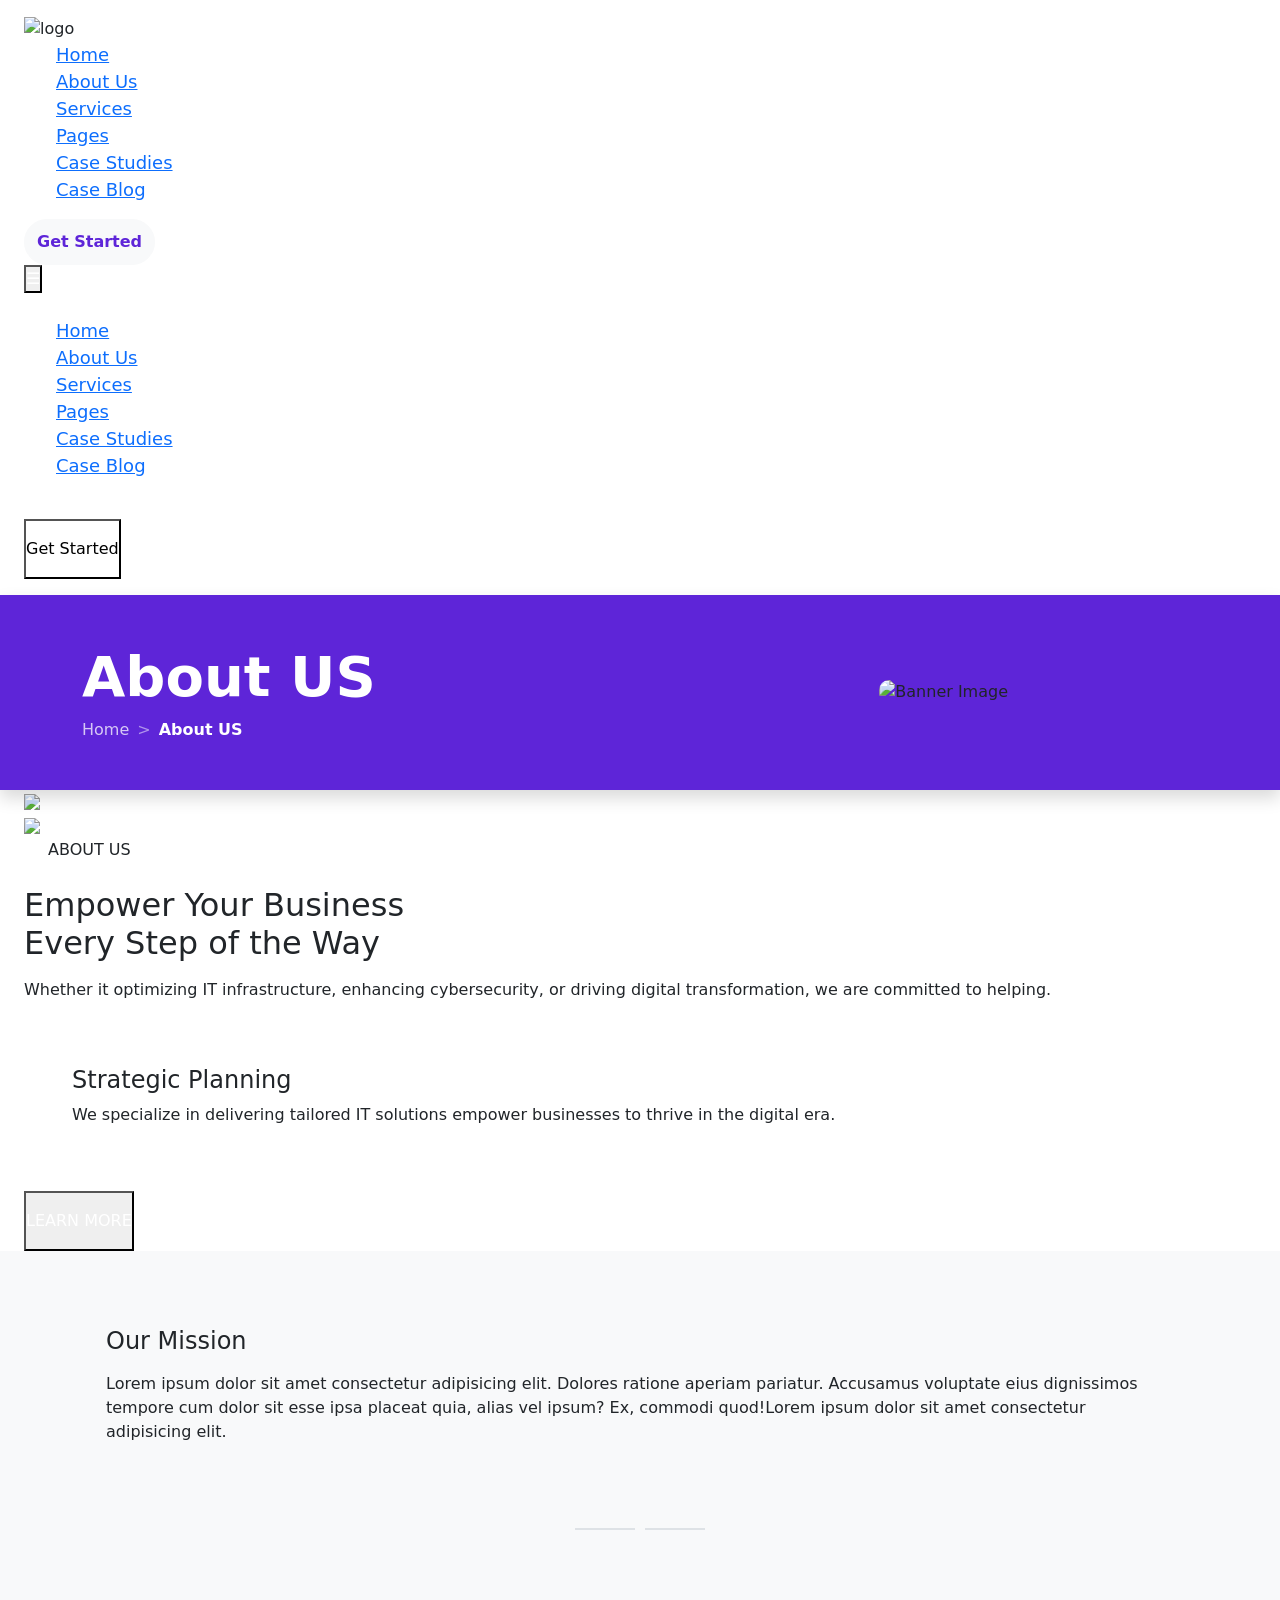
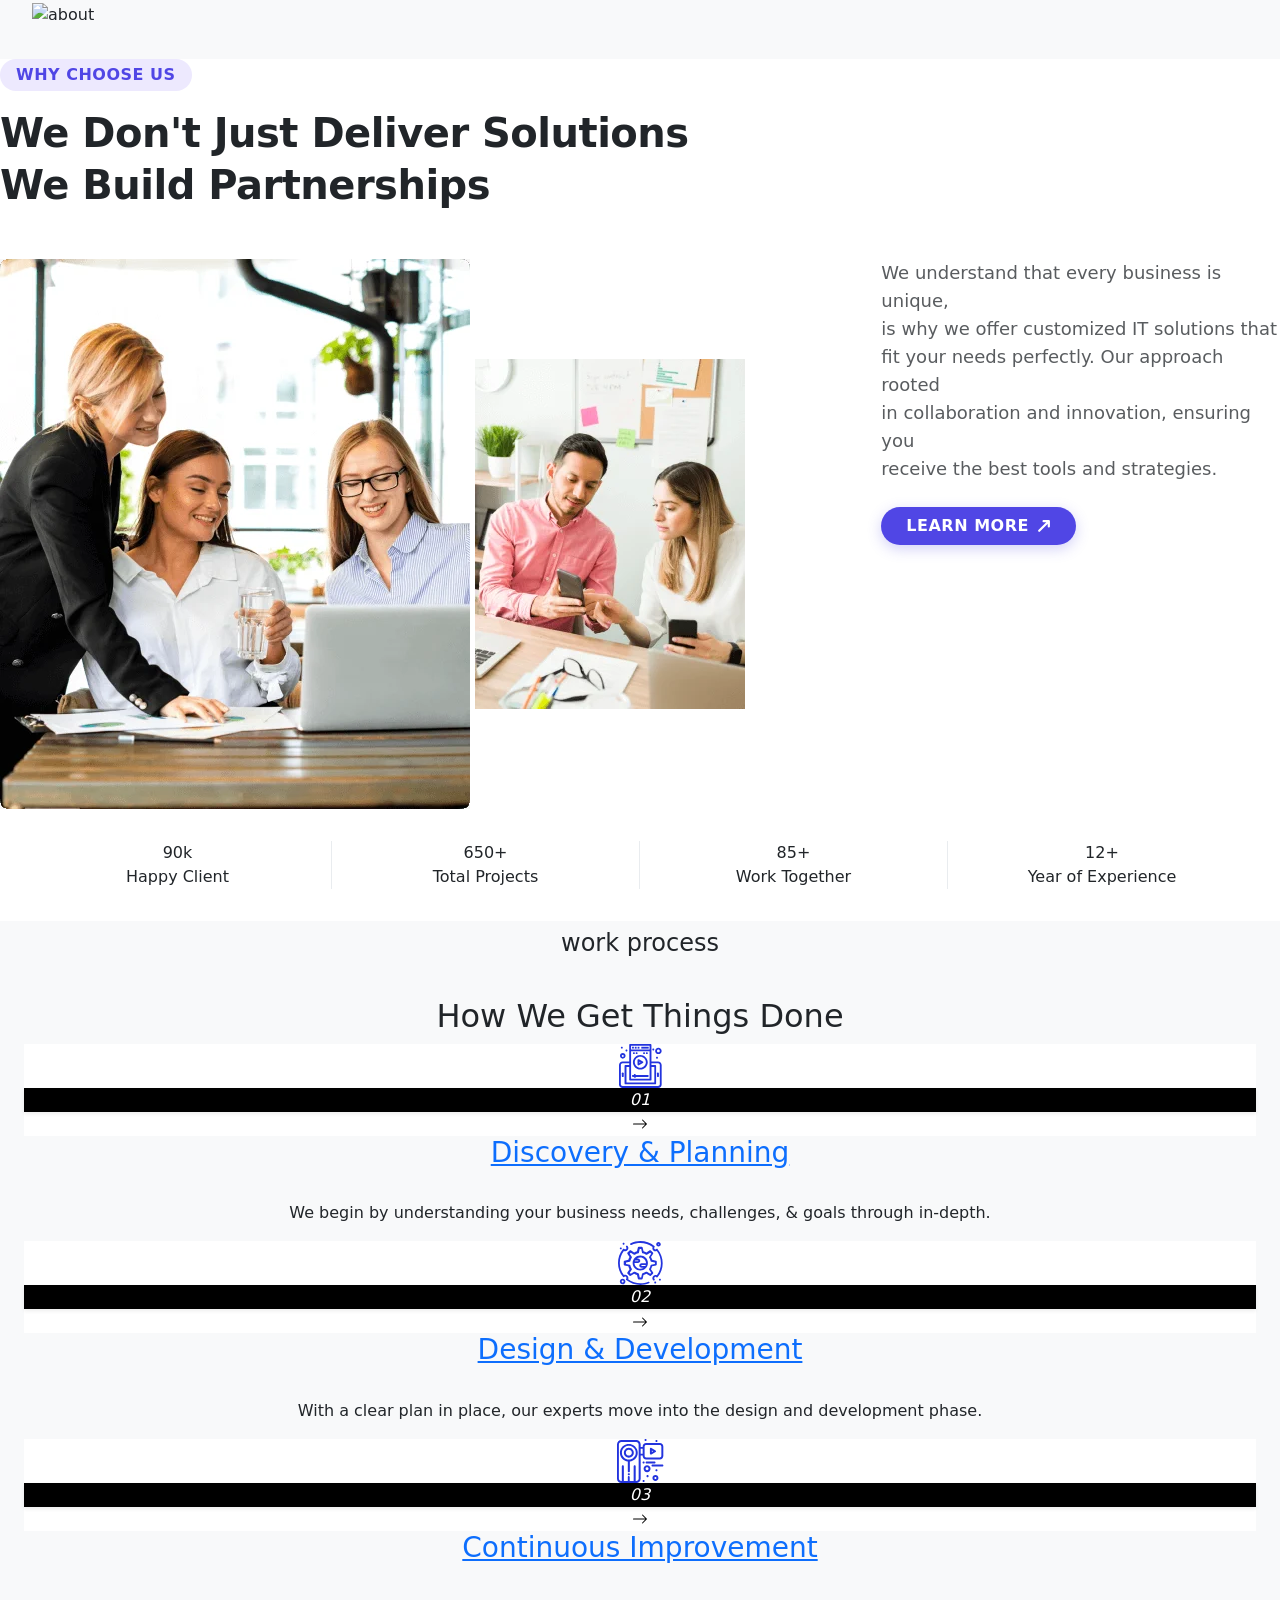
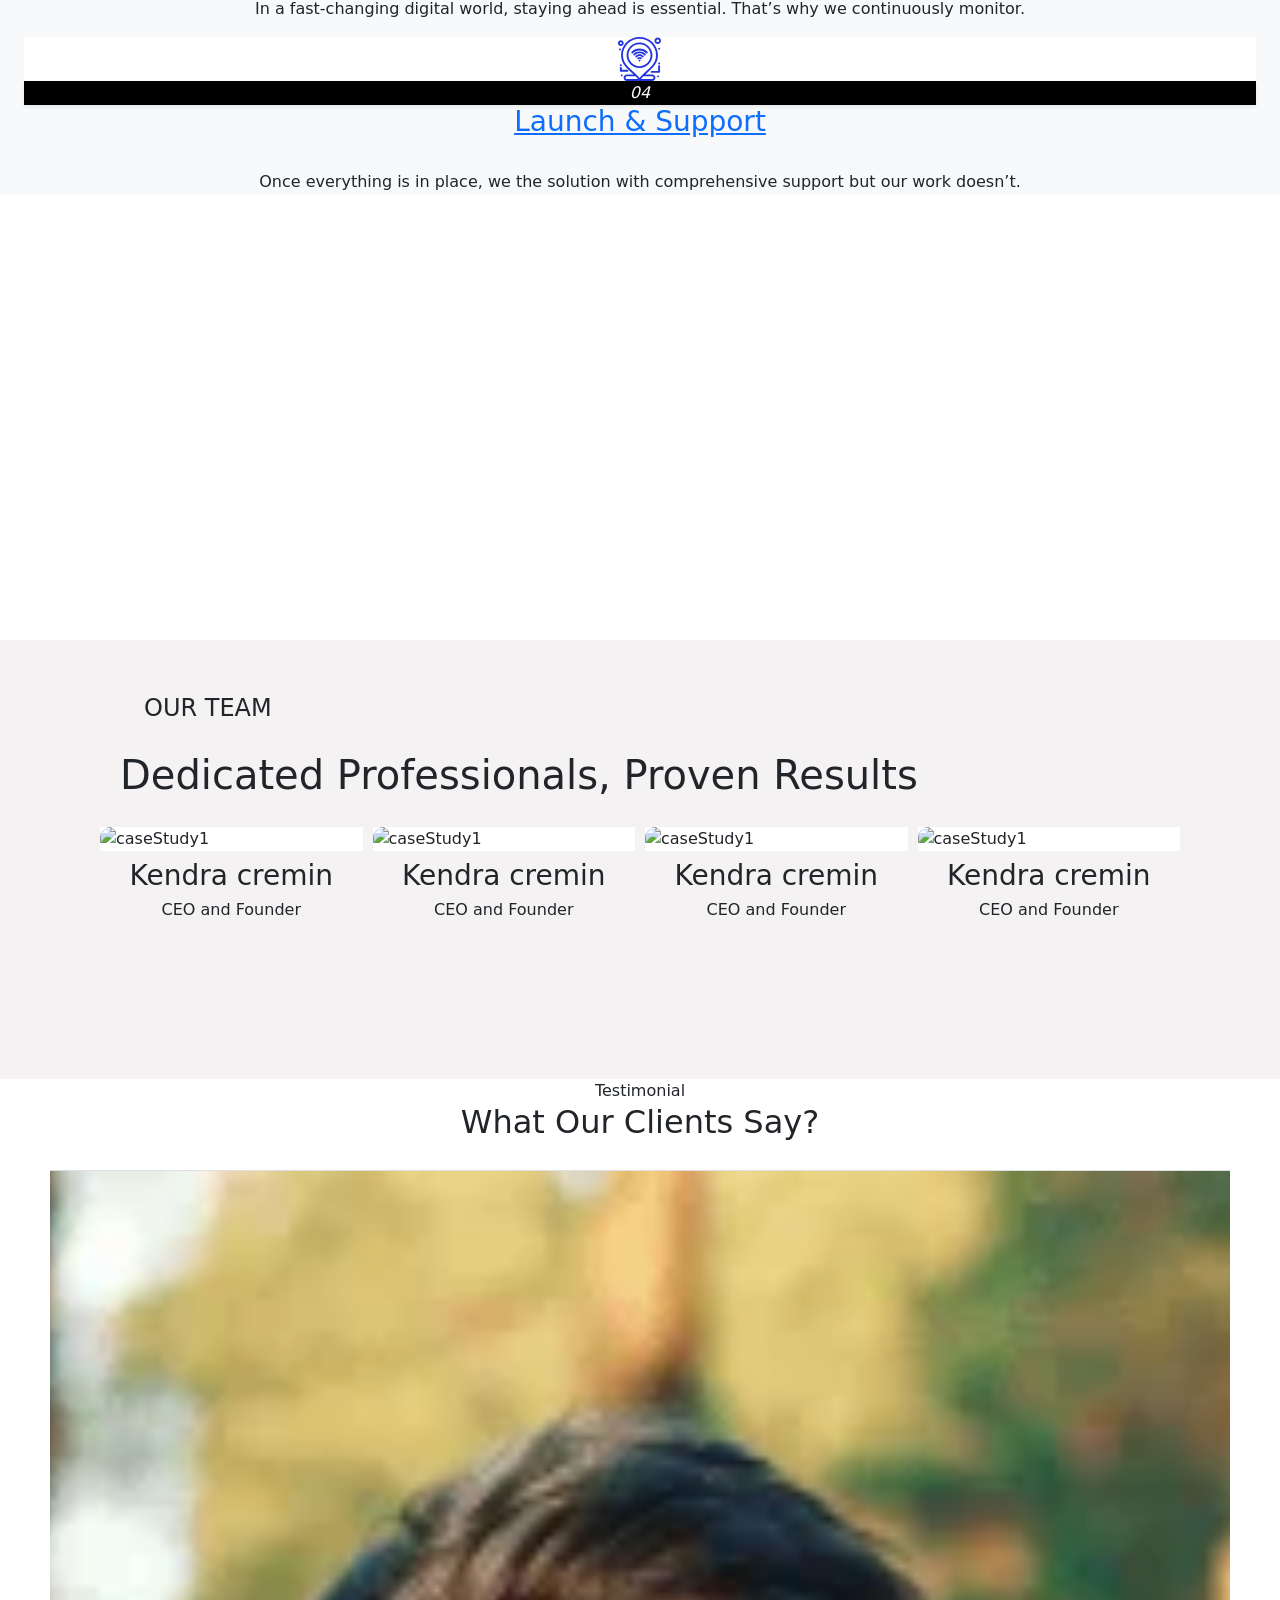
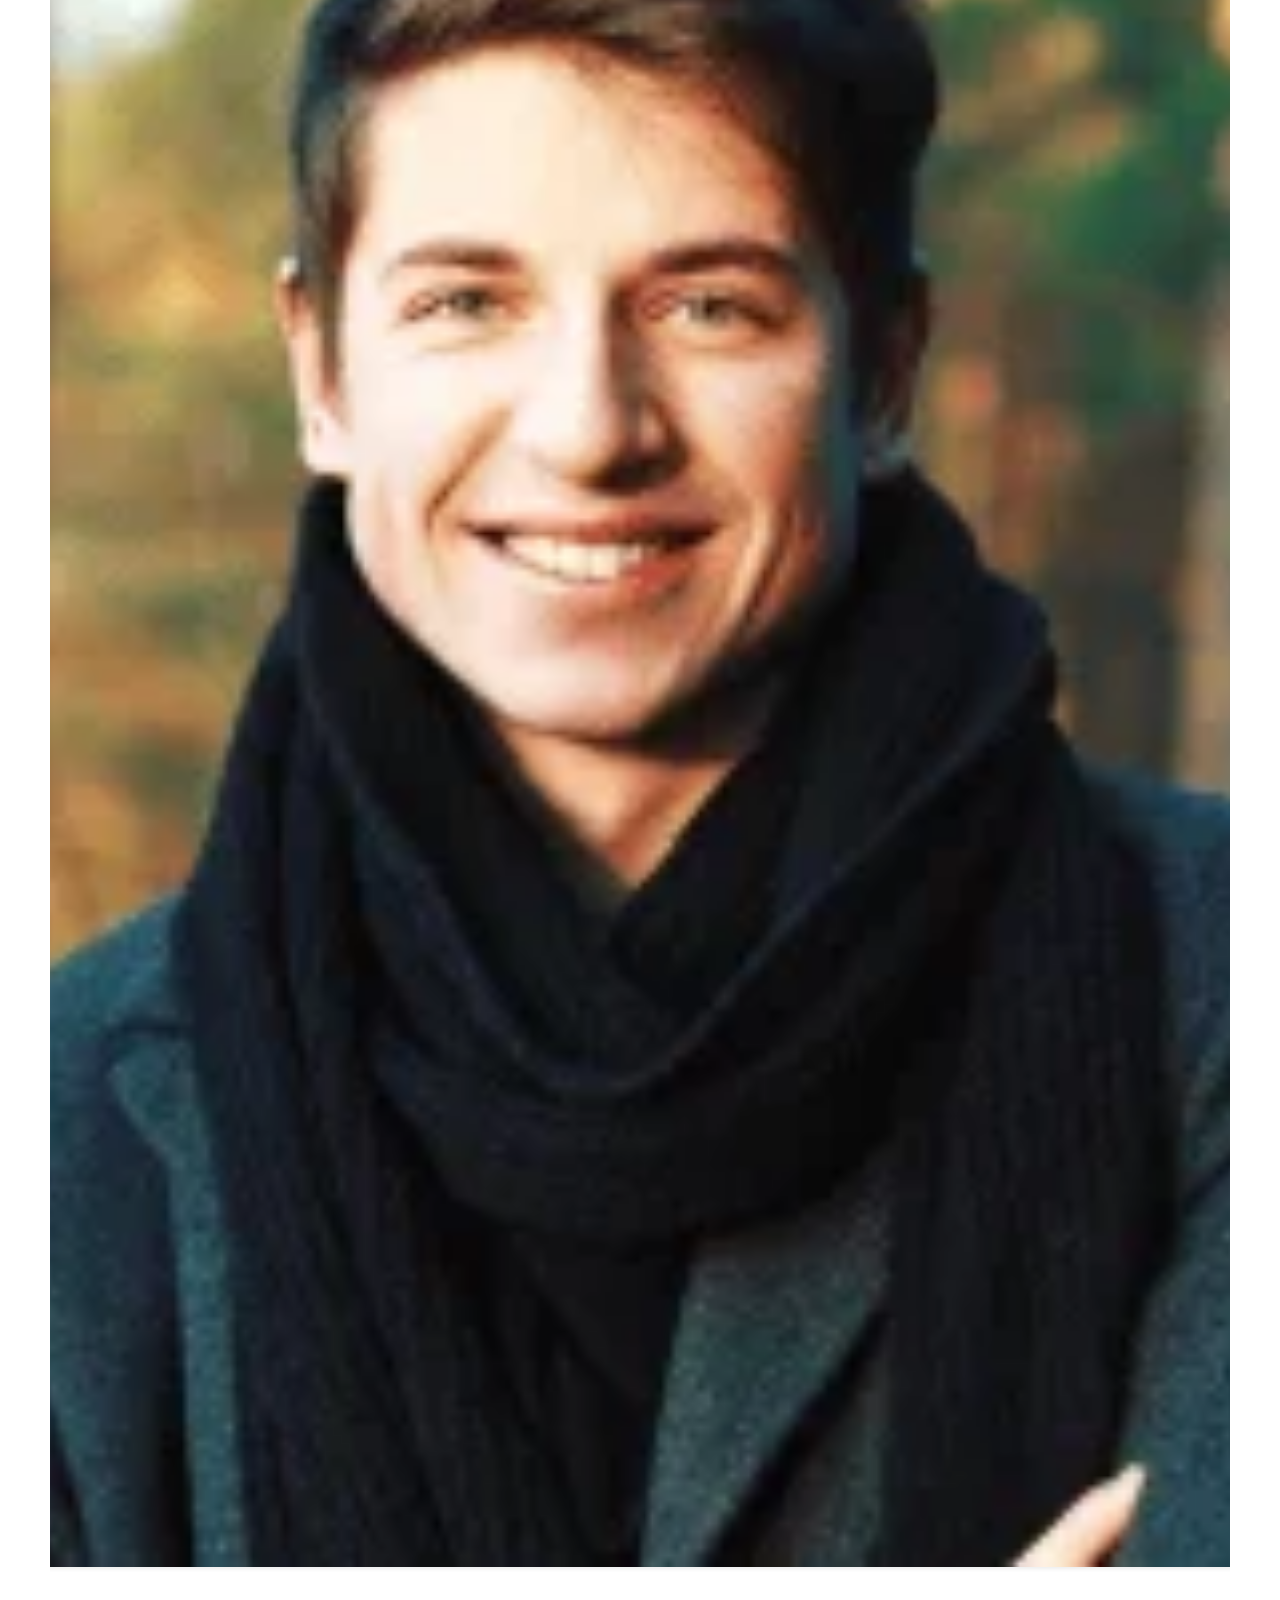
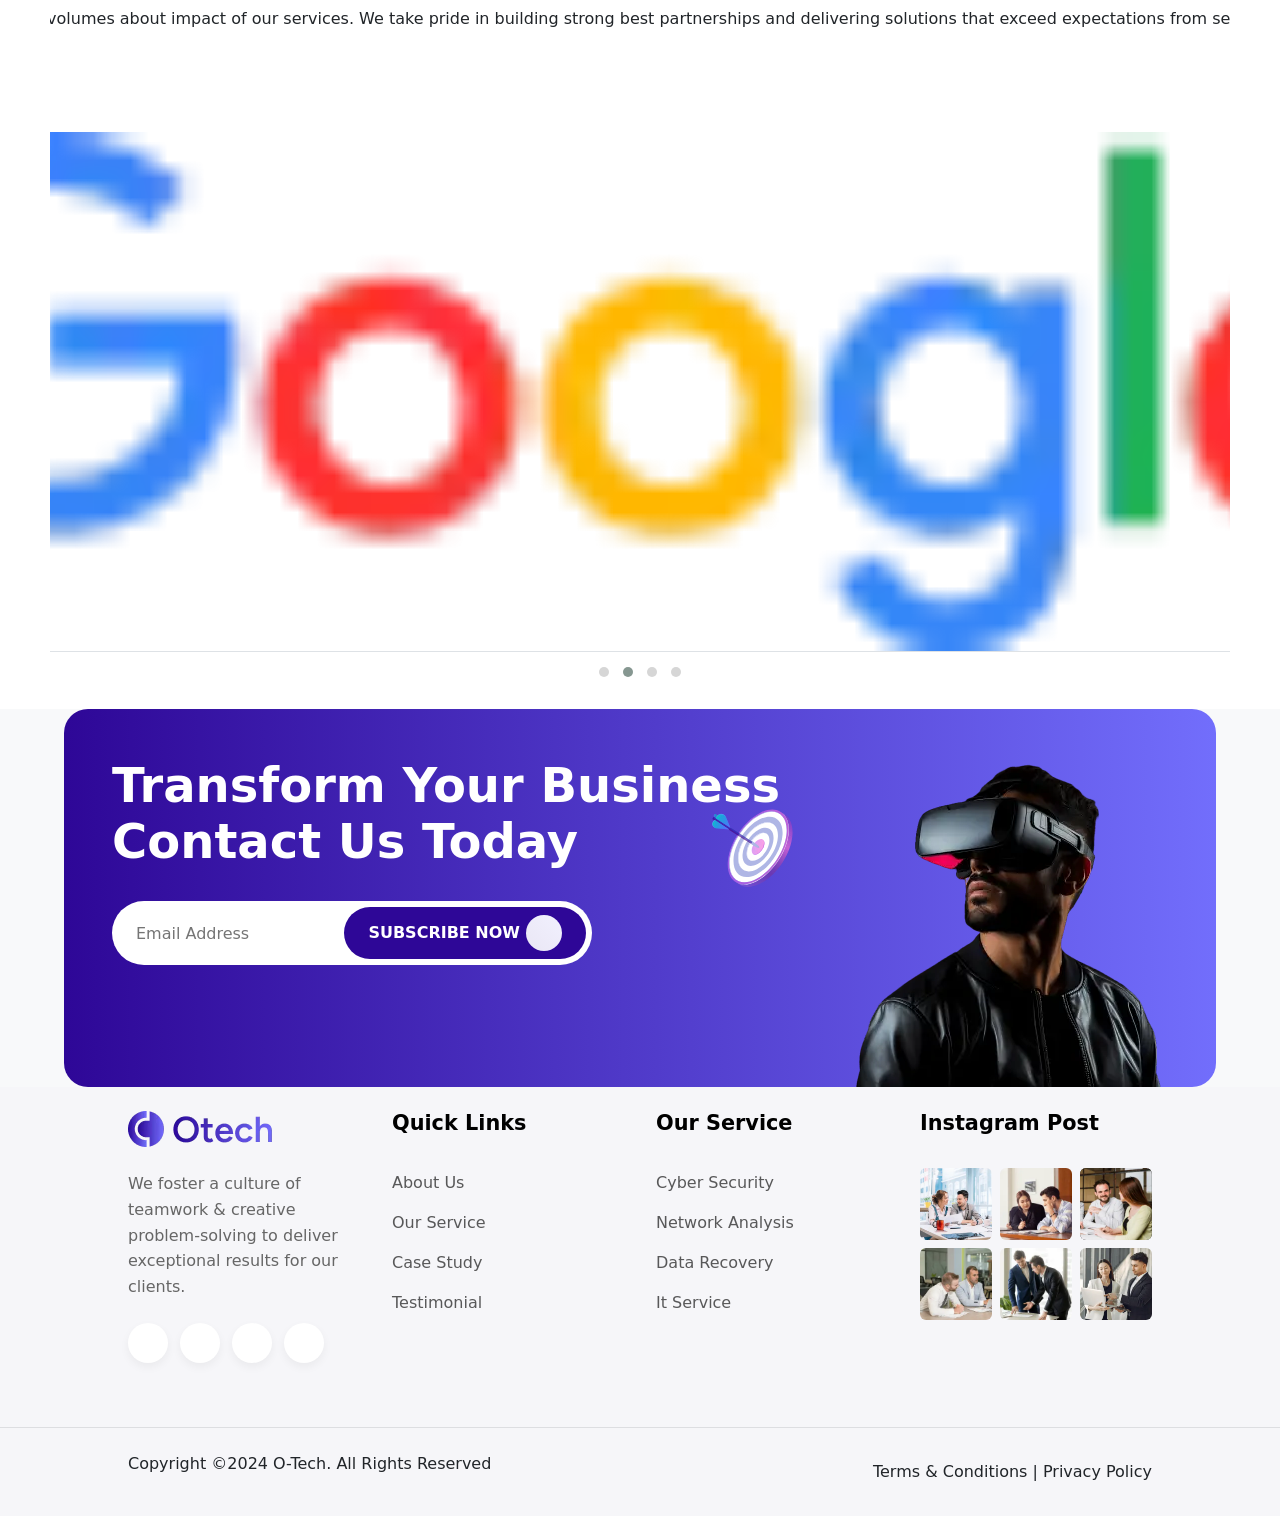
==== commit 8fdc8e40: "updated" ====
--- a/about.html
+++ b/about.html
@@ -1,47 +1,31 @@
 <!doctype html>
 <html lang="en">
-  <head>
-    <meta charset="UTF-8" />
-    <meta name="viewport" content="width=device-width, initial-scale=1.0" />
-    <title>About Us</title>
-    <script src="https://cdn.tailwindcss.com"></script>
-
-    <link rel="stylesheet" href="styles.css" />
-    <link
-      href="https://cdn.jsdelivr.net/npm/bootstrap@5.3.3/dist/css/bootstrap.min.css"
-      rel="stylesheet"
-    />
-    <link
-      rel="stylesheet"
-      href="https://cdn.jsdelivr.net/npm/bootstrap@5.3.8/dist/css/bootstrap.min.css"
-    />
-    <link rel="preconnect" href="https://fonts.googleapis.com" />
-    <link rel="preconnect" href="https://fonts.gstatic.com" crossorigin />
-    <link
-      href="https://fonts.googleapis.com/css2?family=Figtree:wght@400;500;600;700;800&display=swap"
-      rel="stylesheet"
-    />
-
-    <!-- <script src="https://cdn.jsdelivr.net/npm/@tailwindcss/browser@4"></script> -->
-
-    <link
-      rel="stylesheet"
-      href="https://cdnjs.cloudflare.com/ajax/libs/OwlCarousel2/2.3.4/assets/owl.carousel.min.css"
-    />
-    <link
-      rel="stylesheet"
-      href="https://cdnjs.cloudflare.com/ajax/libs/font-awesome/7.0.1/css/all.min.css"
-      integrity="sha512-2SwdPD6INVrV/lHTZbO2nodKhrnDdJK9/kg2XD1r9uGqPo1cUbujc+IYdlYdEErWNu69gVcYgdxlmVmzTWnetw=="
-      crossorigin="anonymous"
-      referrerpolicy="no-referrer"
-    />
-
-    <link
-      rel="stylesheet"
-      href="https://cdnjs.cloudflare.com/ajax/libs/OwlCarousel2/2.3.4/assets/owl.theme.default.min.css"
-    />
-    <style type="text/tailwindcss">
-      .owl-theme .owl-dots .owl-dot span {
+
+<head>
+  <meta charset="UTF-8" />
+  <meta name="viewport" content="width=device-width, initial-scale=1.0" />
+  <title>About Us</title>
+  <script src="https://cdn.tailwindcss.com"></script>
+
+  <link rel="stylesheet" href="styles.css" />
+  <link href="https://cdn.jsdelivr.net/npm/bootstrap@5.3.3/dist/css/bootstrap.min.css" rel="stylesheet" />
+  <link rel="stylesheet" href="https://cdn.jsdelivr.net/npm/bootstrap@5.3.8/dist/css/bootstrap.min.css" />
+  <link rel="preconnect" href="https://fonts.googleapis.com" />
+  <link rel="preconnect" href="https://fonts.gstatic.com" crossorigin />
+  <link href="https://fonts.googleapis.com/css2?family=Figtree:wght@400;500;600;700;800&display=swap"
+    rel="stylesheet" />
+
+  <!-- <script src="https://cdn.jsdelivr.net/npm/@tailwindcss/browser@4"></script> -->
+
+  <link rel="stylesheet" href="https://cdnjs.cloudflare.com/ajax/libs/OwlCarousel2/2.3.4/assets/owl.carousel.min.css" />
+  <link rel="stylesheet" href="https://cdnjs.cloudflare.com/ajax/libs/font-awesome/7.0.1/css/all.min.css"
+    integrity="sha512-2SwdPD6INVrV/lHTZbO2nodKhrnDdJK9/kg2XD1r9uGqPo1cUbujc+IYdlYdEErWNu69gVcYgdxlmVmzTWnetw=="
+    crossorigin="anonymous" referrerpolicy="no-referrer" />
+
+  <link rel="stylesheet"
+    href="https://cdnjs.cloudflare.com/ajax/libs/OwlCarousel2/2.3.4/assets/owl.theme.default.min.css" />
+  <style type="text/tailwindcss">
+    .owl-theme .owl-dots .owl-dot span {
         width: 10px;
         height: 10px;
         margin: 5px 6px;
@@ -59,9 +43,9 @@
           0 0 0 5px #6366f1;
       }
 
-      .owl-nav {
+      /* .owl-nav {
         display: none;
-      }
+      } */
 
       .carousel-wrapper {
         overflow: hidden;
@@ -211,733 +195,540 @@
         }
       }
     </style>
-  </head>
-
-  <body class="bg-[rgb(94,37,216)]">
-    <nav
-      class="sticky top-0 z-[9999] w-[90%] mx-auto mt-[50px] rounded-[10px] bg-[rgb(115,68,224)] py-3 px-4"
-    >
-      <div class="flex items-center justify-between">
-        <!-- Logo -->
-        <img
-          src="https://html.vikinglab.agency/otech/assets/img/logo/vl-logo-1.1.png"
-          alt="logo"
-        />
-
-        <!-- Desktop Menu -->
-        <div class="hidden lg:flex items-center w-full">
-          <ul class="w-[70%] mx-auto flex justify-evenly text-lg text-white">
-            <li>
-              <a href="index.html" class="hover:text-white">Home</a>
-            </li>
-            <li>
-              <a href="about.html" class="hover:text-white">About Us</a>
-            </li>
-            <li>
-              <a href="service.html" class="hover:text-white">Services</a>
-            </li>
-            <li>
-              <a href="#team" class="hover:text-white">Pages</a>
-            </li>
-            <li>
-              <a href="#pricing-plan" class="hover:text-white">Case Studies</a>
-            </li>
-            <li>
-              <a href="#blog" class="hover:text-white">Case Blog</a>
-            </li>
-          </ul>
-
-          <!-- Button -->
-          <a href="contact.html" class="btn btn-light">
-            Get Started <i class="fa-solid fa-up-right-from-square"></i>
-          </a>
-        </div>
-
-        <!-- Mobile Toggle Button -->
-        <button id="menu-btn" class="text-white text-3xl lg:hidden">☰</button>
-      </div>
-
-      <!-- Mobile Menu -->
-      <div id="mobile-menu" class="hidden lg:hidden mt-4">
-        <ul class="flex flex-col gap-4 text-white text-lg">
-          <li><a href="index.html">Home</a></li>
-          <li><a href="about.html">About Us</a></li>
-          <li><a href="service.html">Services</a></li>
-          <li><a href="#team">Pages</a></li>
-          <li><a href="#pricing-plan">Case Studies</a></li>
-          <li><a href="#blog">Case Blog</a></li>
+</head>
+
+<body class="bg-[rgb(94,37,216)]">
+  <nav class="sticky top-0 z-[9999] w-[90%] mx-auto mt-[50px] rounded-[10px] bg-[rgb(115,68,224)] py-3 px-4">
+    <div class="flex items-center justify-between">
+      <!-- Logo -->
+      <img src="https://html.vikinglab.agency/otech/assets/img/logo/vl-logo-1.1.png" alt="logo" />
+
+      <!-- Desktop Menu -->
+      <div class="hidden lg:flex items-center w-full">
+        <ul class="w-[70%] mx-auto flex justify-evenly text-lg text-white">
+          <li>
+            <a href="index.html" class="hover:text-white">Home</a>
+          </li>
+          <li>
+            <a href="about.html" class="hover:text-white">About Us</a>
+          </li>
+          <li>
+            <a href="service.html" class="hover:text-white">Services</a>
+          </li>
+          <li>
+            <a href="#partnership-section" class="hover:text-white">Pages</a>
+          </li>
+          <li>
+            <a href="#team" class="hover:text-white">Case Studies</a>
+          </li>
+          <li>
+            <a href="#testimonial-sec" class="hover:text-white">Case Blog</a>
+          </li>
         </ul>
 
+        <!-- Button -->
+        <a href="contact.html" class="btn btn-light">
+          Get Started <i class="fa-solid fa-up-right-from-square"></i>
+        </a>
+      </div>
+
+      <!-- Mobile Toggle Button -->
+      <button id="menu-btn" class="text-white text-3xl lg:hidden">☰</button>
+    </div>
+
+    <!-- Mobile Menu -->
+    <div id="mobile-menu" class="hidden lg:hidden mt-4">
+      <ul class="flex flex-col gap-4 text-white text-lg">
+        <li><a href="index.html">Home</a></li>
+        <li><a href="about.html">About Us</a></li>
+        <li><a href="service.html">Services</a></li>
+        <li><a href="#partnership-section">Pages</a></li>
+        <li><a href="#team">Case Studies</a></li>
+        <li><a href="#testimonial-sec">Case Blog</a></li>
+      </ul>
+
+      <button
+        class="relative mt-4 overflow-hidden rounded-full bg-white px-6 py-3 font-bold text-[rgb(94,37,216)] transition-all duration-500 before:absolute before:top-0 before:left-1/2 before:h-full before:w-0 before:-translate-x-1/2 before:bg-gradient-to-r before:from-[rgb(147,96,255)] before:to-[rgb(89,25,230)] before:transition-all before:duration-500 before:content-[''] hover:text-white hover:before:w-full">
+        <span class="relative z-10">
+          Get Started
+          <i class="fa-solid fa-up-right-from-square"></i>
+        </span>
+      </button>
+    </div>
+  </nav>
+
+  <section class="position-relative overflow-hidden shadow" style="background-color: rgb(94, 37, 216)">
+    <div class="container">
+      <div class="row align-items-center justify-center" id="header-res">
+        <!-- Left Column -->
+        <div class="col-lg-6 col-md-6 col-12 py-4 py-md-5 text-center text-md-start" id="top-sec-res">
+          <h1 class="display-4 fw-bold text-white mb-2">About US</h1>
+
+          <div class="d-flex align-items-center justify-content-center justify-content-md-start gap-2 text-white">
+            <a href="index.html" class="text-decoration-none text-white opacity-75">
+              Home
+            </a>
+
+            <span class="opacity-50">&gt;</span>
+
+            <span class="fw-semibold">About US</span>
+          </div>
+        </div>
+
+        <!-- Right Column -->
+        <div class="col-lg-4 col-md-5 col-12 text-center text-md-end">
+          <img src="https://html.vikinglab.agency/otech/assets/img/banner/vl-breadcrumb-1.png" alt="Banner Image"
+            class="img-fluid banner-img" />
+        </div>
+      </div>
+    </div>
+  </section>
+  <section class="py-16 bg-gray-50">
+    <div class="max-w-6xl mx-auto px-4 flex flex-col lg:flex-row items-center gap-10">
+      <!-- LEFT SECTION -->
+      <div class="lg:w-1/2 w-full flex justify-center relative">
+        <div
+          class="w-[280px] sm:w-[350px] h-[350px] sm:h-[450px] rounded-t-full overflow-hidden border-8 border-blue-700">
+          <img src="https://html.vikinglab.agency/otech/assets/img/about/vl-about-1.1.png"
+            class="w-full h-full object-cover" />
+        </div>
+
+        <div
+          class="absolute -bottom-10 right-1/2 translate-x-1/2 lg:right-10 lg:translate-x-0 w-50 h-50 rounded-full overflow-hidden border-8 border-blue-700">
+          <img src="https://html.vikinglab.agency/otech/assets/img/about/vl-about-1.2.png"
+            class="w-full h-full object-cover" />
+        </div>
+      </div>
+
+      <!-- RIGHT SECTION -->
+      <div class="lg:w-1/2">
+        <span class="bg-gray-100 text-blue-700 px-4 py-1 rounded-full text-1xl font-medium">
+          ABOUT US
+        </span>
+        <h2 class="text-3xl lg:text-4xl font-semibold mt-4 leading-snug">
+          Empower Your Business <br />
+          Every Step of the Way
+        </h2>
+
+        <p class="text-gray-700 font-medium leading-normal mt-3">
+          Whether it optimizing IT infrastructure, enhancing cybersecurity, or
+          driving digital transformation, we are committed to helping.
+        </p>
+
+        <div class="mt-6 bg-white p-5 rounded-xl flex gap-4 items-start">
+          <div class="w-5 h-5 rounded-full bg-purple-600 flex items-center justify-center text-white">
+            <span>
+              <i class="fa-solid fa-circle-check"></i>
+            </span>
+          </div>
+          <div>
+            <h4 class="font-semibold text-lg">Strategic Planning</h4>
+            <p class="text-gray-600 text-sm mt-1 font-medium">
+              We specialize in delivering tailored IT solutions empower
+              businesses to thrive in the digital era.
+            </p>
+          </div>
+        </div>
+
         <button
-          class="relative mt-4 overflow-hidden rounded-full bg-white px-6 py-3 font-bold text-[rgb(94,37,216)] transition-all duration-500 before:absolute before:top-0 before:left-1/2 before:h-full before:w-0 before:-translate-x-1/2 before:bg-gradient-to-r before:from-[rgb(147,96,255)] before:to-[rgb(89,25,230)] before:transition-all before:duration-500 before:content-[''] hover:text-white hover:before:w-full"
-        >
-          <span class="relative z-10">
-            Get Started
-            <i class="fa-solid fa-up-right-from-square"></i>
+          class="mt-6 bg-blue-600 text-white px-6 py-3 rounded-full flex items-center gap-2 hover:bg-black transition duration-300 ease-in-out">
+          LEARN MORE
+          <span>
+            <i class="fa-solid fa-arrow-trend-up"></i>
           </span>
         </button>
       </div>
-    </nav>
-
-    <section
-      class="position-relative overflow-hidden shadow"
-      style="background-color: rgb(94, 37, 216)"
-    >
-      <div class="container">
-        <div class="row align-items-center justify-center" id="header-res">
-          <!-- Left Column -->
-          <div
-            class="col-lg-6 col-md-6 col-12 py-4 py-md-5 text-center text-md-start"
-            id="top-sec-res"
-          >
-            <h1 class="display-4 fw-bold text-white mb-2">About US</h1>
-
-            <div
-              class="d-flex align-items-center justify-content-center justify-content-md-start gap-2 text-white"
-            >
-              <a
-                href="index.html"
-                class="text-decoration-none text-white opacity-75"
-              >
-                Home
-              </a>
-
-              <span class="opacity-50">&gt;</span>
-
-              <span class="fw-semibold">About US</span>
-            </div>
-          </div>
-
-          <!-- Right Column -->
-          <div class="col-lg-4 col-md-5 col-12 text-center text-md-end">
-            <img
-              src="https://html.vikinglab.agency/otech/assets/img/banner/vl-breadcrumb-1.png"
-              alt="Banner Image"
-              class="img-fluid banner-img"
-            />
-          </div>
-        </div>
-      </div>
-    </section>
-    <section class="py-16 bg-gray-50">
-      <div
-        class="max-w-6xl mx-auto px-4 flex flex-col lg:flex-row items-center gap-10"
-      >
-        <!-- LEFT SECTION -->
-        <div class="lg:w-1/2 w-full flex justify-center relative">
-          <div
-            class="w-[280px] sm:w-[350px] h-[350px] sm:h-[450px] rounded-t-full overflow-hidden border-8 border-blue-700"
-          >
-            <img
-              src="https://html.vikinglab.agency/otech/assets/img/about/vl-about-1.1.png"
-              class="w-full h-full object-cover"
-            />
-          </div>
-
-          <div
-            class="absolute -bottom-10 right-1/2 translate-x-1/2 lg:right-10 lg:translate-x-0 w-50 h-50 rounded-full overflow-hidden border-8 border-blue-700"
-          >
-            <img
-              src="https://html.vikinglab.agency/otech/assets/img/about/vl-about-1.2.png"
-              class="w-full h-full object-cover"
-            />
-          </div>
-        </div>
-
-        <!-- RIGHT SECTION -->
-        <div class="lg:w-1/2">
-          <span
-            class="bg-gray-100 text-blue-700 px-4 py-1 rounded-full text-1xl font-medium"
-          >
-            ABOUT US
-          </span>
-          <h2 class="text-3xl lg:text-4xl font-semibold mt-4 leading-snug">
-            Empower Your Business <br />
-            Every Step of the Way
-          </h2>
-
-          <p class="text-gray-700 font-medium leading-normal mt-3">
-            Whether it optimizing IT infrastructure, enhancing cybersecurity, or
-            driving digital transformation, we are committed to helping.
+    </div>
+  </section>
+  <div class="flex flex-col lg:flex-row gap-6 w-full p-4 lg:p-6 justify-center items-center bg-light">
+    <div class="w-full lg:w-1/3 min-w-0 p-2 lg:p-4">
+      <div class="owl-carousel about-carousel owl-theme" id="ourmissionparent">
+        <div class="item bg-gray-50 p-4 md:p-6 rounded-xl border-2" id="ourmission">
+          <h4 class="text-xl md:text-2xl font-bold mb-3">Our Mission</h4>
+          <p class="text-sm md:text-base text-gray-600">
+            Lorem ipsum dolor sit amet consectetur adipisicing elit. Dolores
+            ratione aperiam pariatur. Accusamus voluptate eius dignissimos
+            tempore cum dolor sit esse ipsa placeat quia, alias vel ipsum? Ex,
+            commodi quod!Lorem ipsum dolor sit amet consectetur adipisicing
+            elit.
           </p>
-
-          <div class="mt-6 bg-white p-5 rounded-xl flex gap-4 items-start">
-            <div
-              class="w-5 h-5 rounded-full bg-purple-600 flex items-center justify-center text-white"
-            >
-              <span>
-                <i class="fa-solid fa-circle-check"></i>
-              </span>
-            </div>
-            <div>
-              <h4 class="font-semibold text-lg">Strategic Planning</h4>
-              <p class="text-gray-600 text-sm mt-1 font-medium">
-                We specialize in delivering tailored IT solutions empower
-                businesses to thrive in the digital era.
-              </p>
-            </div>
-          </div>
-
-          <button
-            class="mt-6 bg-blue-600 text-white px-6 py-3 rounded-full flex items-center gap-2 hover:bg-black transition duration-300 ease-in-out"
-          >
-            LEARN MORE
-            <span>
-              <i class="fa-solid fa-arrow-trend-up"></i>
-            </span>
-          </button>
-        </div>
-      </div>
-    </section>
-    <div
-      class="flex flex-col lg:flex-row gap-6 w-full p-4 lg:p-6 justify-center items-center bg-light"
-    >
-      <div class="w-full lg:w-1/3 min-w-0 p-2 lg:p-4">
-        <div
-          class="owl-carousel about-carousel owl-theme"
-          id="ourmissionparent"
-        >
-          <div
-            class="item bg-gray-50 p-4 md:p-6 rounded-xl border-2"
-            id="ourmission"
-          >
-            <h4 class="text-xl md:text-2xl font-bold mb-3">Our Mission</h4>
-            <p class="text-sm md:text-base text-gray-600">
-              Lorem ipsum dolor sit amet consectetur adipisicing elit. Dolores
-              ratione aperiam pariatur. Accusamus voluptate eius dignissimos
-              tempore cum dolor sit esse ipsa placeat quia, alias vel ipsum? Ex,
-              commodi quod!Lorem ipsum dolor sit amet consectetur adipisicing
-              elit.
-            </p>
-          </div>
-
-          <div class="item bg-gray-50 p-6">
-            <h4 class="text-xl md:text-2xl font-bold mb-3">Our Vision</h4>
-            <p class="text-sm md:text-base text-gray-600">
-              Lorem ipsum dolor sit amet consectetur, adipisicing elit. Aliquam
-              nesciunt obcaecati tenetur corporis officiis dolore, illum autem
-              optio quas aliquid illo ducimus nam! Expedita iste in amet
-              similique error eveniet.Lorem ipsum dolor sit amet consectetur
-              adipisicing elit.
-            </p>
-          </div>
-
-          <div class="item bg-gray-50 p-6">
-            <h4 class="text-xl md:text-2xl font-bold mb-3">Our Values</h4>
-            <p class="text-sm md:text-base text-gray-600">
-              Lorem ipsum dolor sit amet consectetur adipisicing elit. Molestiae
-              autem corporis nemo porro ex quod soluta ipsam, aspernatur veniam
-              vitae minus voluptates! Modi pariatur earum animi voluptate hic
-              nam quia.Lorem ipsum dolor sit amet consectetur adipisicing elit.
-            </p>
-          </div>
-        </div>
-      </div>
-
-      <div class="w-full lg:w-1/2 p-2 lg:p-4">
-        <div class="relative">
-          <img
-            src="https://html.vikinglab.agency/otech/assets/img/about/vl-video-img.png"
-            alt="about"
-            class="w-full h-auto object-cover brightness-50 rounded-xl"
-          />
-          <div
-            class="absolute top-1/2 left-1/2 -translate-x-1/2 -translate-y-1/2"
-          >
-            <a
-              href="https://www.youtube.com/watch?v=lCxcTsOHrjo"
-              target="_blank"
-              class="absolute top-1/2 left-1/2 -translate-x-1/2 -translate-y-1/2 cursor-pointer"
-            >
-              <div
-                class="w-20 h-20 md:w-28 md:h-28 rounded-full flex items-center justify-center animate-pulse"
-                style="background: rgba(94, 37, 216, 0.25)"
-              >
-                <div
-                  class="w-14 h-14 md:w-20 md:h-20 bg-icon rounded-full flex items-center justify-center"
-                >
-                  <i
-                    class="fa-solid fa-play text-white text-xl md:text-3xl"
-                  ></i>
-                </div>
-              </div>
-            </a>
-          </div>
-        </div>
-      </div>
-    </div>
-    <main>
-      <section class="partnership-section">
-        <div class="custom-layout-container">
-          <div class="row mb-5">
-            <div class="col-12">
-              <span
-                class="badge mb-3 px-3 py-2 text-uppercase fw-bold"
-                style="
+        </div>
+
+        <div class="item bg-gray-50 p-6">
+          <h4 class="text-xl md:text-2xl font-bold mb-3">Our Vision</h4>
+          <p class="text-sm md:text-base text-gray-600">
+            Lorem ipsum dolor sit amet consectetur, adipisicing elit. Aliquam
+            nesciunt obcaecati tenetur corporis officiis dolore, illum autem
+            optio quas aliquid illo ducimus nam! Expedita iste in amet
+            similique error eveniet.Lorem ipsum dolor sit amet consectetur
+            adipisicing elit.
+          </p>
+        </div>
+
+        <div class="item bg-gray-50 p-6">
+          <h4 class="text-xl md:text-2xl font-bold mb-3">Our Values</h4>
+          <p class="text-sm md:text-base text-gray-600">
+            Lorem ipsum dolor sit amet consectetur adipisicing elit. Molestiae
+            autem corporis nemo porro ex quod soluta ipsam, aspernatur veniam
+            vitae minus voluptates! Modi pariatur earum animi voluptate hic
+            nam quia.Lorem ipsum dolor sit amet consectetur adipisicing elit.
+          </p>
+        </div>
+      </div>
+    </div>
+
+    <div class="w-full lg:w-1/2 p-2 lg:p-4">
+      <div class="relative">
+        <img src="https://html.vikinglab.agency/otech/assets/img/about/vl-video-img.png" alt="about"
+          class="w-full h-auto object-cover brightness-50 rounded-xl" />
+        <div class="absolute top-1/2 left-1/2 -translate-x-1/2 -translate-y-1/2">
+          <a href="https://www.youtube.com/watch?v=lCxcTsOHrjo" target="_blank"
+            class="absolute top-1/2 left-1/2 -translate-x-1/2 -translate-y-1/2 cursor-pointer">
+            <div class="w-20 h-20 md:w-28 md:h-28 rounded-full flex items-center justify-center animate-pulse"
+              style="background: rgba(94, 37, 216, 0.25)">
+              <div class="w-14 h-14 md:w-20 md:h-20 bg-icon rounded-full flex items-center justify-center">
+                <i class="fa-solid fa-play text-white text-xl md:text-3xl"></i>
+              </div>
+            </div>
+          </a>
+        </div>
+      </div>
+    </div>
+  </div>
+  <main>
+    <section class="partnership-section" id="partnership-section">
+      <div class="custom-layout-container">
+        <div class="row mb-5">
+          <div class="col-12">
+            <span class="badge mb-3 px-3 py-2 text-uppercase fw-bold" style="
                   background-color: #ede9fe;
                   color: #5046e5;
                   border-radius: 30px;
                   font-size: 1rem;
                   letter-spacing: 0.5px;
-                "
-              >
-                Why Choose Us
-              </span>
-              <h2
-                class="fw-bold text-dark mb-0"
-                style="
+                ">
+              Why Choose Us
+            </span>
+            <h2 class="fw-bold text-dark mb-0" style="
                   font-size: 2.5rem;
                   line-height: 1.3;
                   letter-spacing: -0.5px;
-                "
-              >
-                We Don't Just Deliver Solutions <br />
-                We Build Partnerships
-              </h2>
-            </div>
-          </div>
-
-          <div class="row align-items-start justify-content-between">
-            <div class="col-lg-8 pe-lg-4 mb-4 mb-lg-0">
-              <div class="image-cluster">
-                <img
-                  src="./assets/vl-about-choose-1.webp"
-                  class="tall-img"
-                  alt="Workspace Team"
-                />
-                <img
-                  src="./assets/vl-about-choose-2.webp"
-                  class="short-img"
-                  alt="Mobile Analysis"
-                />
-              </div>
-            </div>
-
-            <div class="col-lg-4 ps-lg-4">
-              <div class="content-right-block">
-                <p
-                  class="text-muted mb-4"
-                  style="line-height: 28px; font-size: 18px; color: #5f6168"
-                >
-                  We understand that every business is unique,<br />is why we
-                  offer customized IT solutions that<br />
-                  fit your needs perfectly. Our approach rooted <br />
-                  in collaboration and innovation, ensuring you <br />
-                  receive the best tools and strategies.
-                </p>
-
-                <a
-                  href="#"
-                  class="btn rounded-pill px-4 py-2.5 fw-bold d-inline-flex align-items-center gap-2 text-white"
-                  style="
+                ">
+              We Don't Just Deliver Solutions <br />
+              We Build Partnerships
+            </h2>
+          </div>
+        </div>
+
+        <div class="row align-items-start justify-content-between">
+          <div class="col-lg-8 pe-lg-4 mb-4 mb-lg-0">
+            <div class="image-cluster">
+              <img src="./assets/vl-about-choose-1.webp" class="tall-img" alt="Workspace Team" />
+              <img src="./assets/vl-about-choose-2.webp" class="short-img" alt="Mobile Analysis" />
+            </div>
+          </div>
+
+          <div class="col-lg-4 ps-lg-4">
+            <div class="content-right-block">
+              <p class="text-muted mb-4" style="line-height: 28px; font-size: 18px; color: #5f6168">
+                We understand that every business is unique,<br />is why we
+                offer customized IT solutions that<br />
+                fit your needs perfectly. Our approach rooted <br />
+                in collaboration and innovation, ensuring you <br />
+                receive the best tools and strategies.
+              </p>
+
+              <a href="#" class="btn rounded-pill px-4 py-2.5 fw-bold d-inline-flex align-items-center gap-2 text-white"
+                style="
                     background-color: #5046e5;
                     font-size: 1rem;
                     letter-spacing: 0.5px;
                     box-shadow: 0 4px 14px rgba(80, 70, 229, 0.25);
-                  "
-                >
-                  LEARN MORE
-                  <svg
-                    xmlns="http://www.w3.org/2000/svg"
-                    width="14"
-                    height="14"
-                    fill="currentColor"
-                    class="bi bi-arrow-up-right"
-                    viewBox="0 0 16 16"
-                    style="stroke-width: 1.5; stroke: currentColor"
-                  >
-                    <path
-                      fill-rule="evenodd"
-                      d="M14 2.5a.5.5 0 0 0-.5-.5h-6a.5.5 0 0 0 0 1h4.793L2.146 13.146a.5.5 0 0 0 .708.708L13 3.707V8.5a.5.5 0 0 0 1 0z"
-                    />
-                  </svg>
-                </a>
-              </div>
-            </div>
-          </div>
-
-          <div class="floating-stats-card p-4">
-            <div class="row text-center py-2 g-0">
-              <div class="col-6 col-md-3 border-end border-light-subtle">
-                <div class="stat-number">
-                  <span class="counter" data-target="90">0</span>k
-                </div>
-                <div class="stat-label">Happy Client</div>
-              </div>
-              <div class="col-6 col-md-3 border-end border-light-subtle">
-                <div class="stat-number">
-                  <span class="counter" data-target="650">0</span>+
-                </div>
-                <div class="stat-label">Total Projects</div>
-              </div>
-              <div class="col-6 col-md-3 border-end border-light-subtle">
-                <div class="stat-number">
-                  <span class="counter" data-target="85">0</span>+
-                </div>
-                <div class="stat-label">Work Together</div>
-              </div>
-              <div class="col-6 col-md-3">
-                <div class="stat-number">
-                  <span class="counter" data-target="12">0</span>+
-                </div>
-                <div class="stat-label">Year of Experience</div>
-              </div>
-            </div>
-          </div>
-        </div>
-      </section>
-      <main class="bg-light">
-        <section class="relative z-10 pt-[100px] pb-[70px]">
-          <div class="max-w-7xl mx-auto px-4 sm:px-6 lg:px-8">
-            <div class="text-center mb-[60px]">
-              <h4
-                class="text-sm font-semibold tracking-wider text-[#543dca] uppercase rounded-3xl bg-[#f5f3fb] inline-block p-2"
-              >
-                work process
-              </h4>
-              <h2 class="text-3xl sm:text-4xl font-bold text-slate-900 pt-4">
-                How We Get Things Done
-              </h2>
-            </div>
-
-            <div class="grid grid-cols-1 md:grid-cols-2 lg:grid-cols-4 gap-8">
-              <div class="flex flex-col items-center text-center mb-7 group">
+                  ">
+                LEARN MORE
+                <svg xmlns="http://www.w3.org/2000/svg" width="14" height="14" fill="currentColor"
+                  class="bi bi-arrow-up-right" viewBox="0 0 16 16" style="stroke-width: 1.5; stroke: currentColor">
+                  <path fill-rule="evenodd"
+                    d="M14 2.5a.5.5 0 0 0-.5-.5h-6a.5.5 0 0 0 0 1h4.793L2.146 13.146a.5.5 0 0 0 .708.708L13 3.707V8.5a.5.5 0 0 0 1 0z" />
+                </svg>
+              </a>
+            </div>
+          </div>
+        </div>
+
+        <div class="floating-stats-card p-4">
+          <div class="row text-center py-2 g-0">
+            <div class="col-6 col-md-3 border-end border-light-subtle">
+              <div class="stat-number">
+                <span class="counter" data-target="90">0</span>k
+              </div>
+              <div class="stat-label">Happy Client</div>
+            </div>
+            <div class="col-6 col-md-3 border-end border-light-subtle">
+              <div class="stat-number">
+                <span class="counter" data-target="650">0</span>+
+              </div>
+              <div class="stat-label">Total Projects</div>
+            </div>
+            <div class="col-6 col-md-3 border-end border-light-subtle">
+              <div class="stat-number">
+                <span class="counter" data-target="85">0</span>+
+              </div>
+              <div class="stat-label">Work Together</div>
+            </div>
+            <div class="col-6 col-md-3">
+              <div class="stat-number">
+                <span class="counter" data-target="12">0</span>+
+              </div>
+              <div class="stat-label">Year of Experience</div>
+            </div>
+          </div>
+        </div>
+      </div>
+    </section>
+    <main class="bg-light">
+      <section class="relative z-10 pt-[100px] pb-[70px]">
+        <div class="max-w-7xl mx-auto px-4 sm:px-6 lg:px-8">
+          <div class="text-center mb-[60px]">
+            <h4
+              class="text-sm font-semibold tracking-wider text-[#543dca] uppercase rounded-3xl bg-[#f5f3fb] inline-block p-2">
+              work process
+            </h4>
+            <h2 class="text-3xl sm:text-4xl font-bold text-slate-900 pt-4">
+              How We Get Things Done
+            </h2>
+          </div>
+
+          <div class="grid grid-cols-1 md:grid-cols-2 lg:grid-cols-4 gap-8">
+            <div class="flex flex-col items-center text-center mb-7 group">
+              <div
+                class="relative flex items-center justify-center w-24 h-24 bg-white rounded-full shadow-md transition-all duration-300 group-hover:scale-105 group-hover:bg-[#543dca]">
+                <span>
+                  <img src="images/vl-work-3.1.svg" alt="Discovery & Planning Icon"
+                    class="w-12 h-12 object-contain transition-all  duration-300 group-hover:text-white" />
+                </span>
                 <div
-                  class="relative flex items-center justify-center w-24 h-24 bg-white rounded-full shadow-md transition-all duration-300 group-hover:scale-105 group-hover:bg-[#543dca]"
-                >
-                  <span>
-                    <img
-                      src="images/vl-work-3.1.svg"
-                      alt="Discovery & Planning Icon"
-                      class="w-12 h-12 object-contain transition-all  duration-300 group-hover:text-white"
-                    />
-                  </span>
-                  <div
-                    class="absolute -top-1 -right-1 w-7 h-7 bg-black rounded-full flex items-center justify-center shadow-sm transition-colors duration-300 group-hover:bg-white"
-                  >
-                    <cite
-                      class="not-italic text-xs font-bold text-white transition-colors duration-300 group-hover:text-[#543dca]"
-                      >01</cite
-                    >
-                  </div>
-
-                  <div
-                    class="hidden md:flex absolute top-1/2 left-[105%] -translate-y-1/2 w-full max-w-[42px] items-center justify-center z-20 pointer-events-none"
-                    aria-hidden="true"
-                  >
-                    <img
-                      src="images/arrow-right.svg"
-                      alt=""
-                      class="w-full h-auto object-contain transition-all duration-300 group-hover:filter-purple"
-                    />
-                  </div>
-                </div>
-
-                <div class="pt-8">
-                  <h3 class="text-xl font-semibold text-slate-900 pb-4">
-                    <a
-                      href="#"
-                      class="transition-colors duration-200 group-hover:text-[#543dca]"
-                      >Discovery & Planning</a
-                    >
-                  </h3>
-                  <p
-                    class="text-slate-600 text-base leading-relaxed max-w-[240px] mx-auto"
-                  >
-                    We begin by understanding your business needs, challenges, &
-                    goals through in-depth.
-                  </p>
-                </div>
-              </div>
-
-              <div class="flex flex-col items-center text-center mb-7 group">
+                  class="absolute -top-1 -right-1 w-7 h-7 bg-black rounded-full flex items-center justify-center shadow-sm transition-colors duration-300 group-hover:bg-white">
+                  <cite
+                    class="not-italic text-xs font-bold text-white transition-colors duration-300 group-hover:text-[#543dca]">01</cite>
+                </div>
+
                 <div
-                  class="relative flex items-center justify-center w-24 h-24 bg-white rounded-full shadow-md transition-all duration-300 group-hover:scale-105 group-hover:bg-[#543dca]"
-                >
-                  <span>
-                    <img
-                      src="images/vl-work-3.2.svg"
-                      alt="Design & Development Icon"
-                      class="w-12 h-12 object-contain transition-all duration-300 group-hover:text-white"
-                    />
-                  </span>
-
-                  <div
-                    class="absolute -top-1 -right-1 w-7 h-7 bg-black rounded-full flex items-center justify-center shadow-sm transition-colors duration-300 group-hover:bg-white"
-                  >
-                    <cite
-                      class="not-italic text-xs font-bold text-white transition-colors duration-300 group-hover:text-[#543dca]"
-                      >02</cite
-                    >
-                  </div>
-
-                  <div
-                    class="hidden lg:flex absolute top-1/2 left-[105%] -translate-y-1/2 w-full max-w-[42px] items-center justify-center z-20 pointer-events-none"
-                    aria-hidden="true"
-                  >
-                    <img
-                      src="images/arrow-right.svg"
-                      alt=""
-                      class="w-full h-auto object-contain transition-all duration-300 group-hover:filter-purple"
-                    />
-                  </div>
-                </div>
-
-                <div class="pt-8">
-                  <h3 class="text-xl font-semibold text-slate-900 pb-4">
-                    <a
-                      href="#"
-                      class="transition-colors duration-200 group-hover:text-[#543dca]"
-                      >Design & Development</a
-                    >
-                  </h3>
-                  <p
-                    class="text-slate-600 text-base leading-relaxed max-w-[240px] mx-auto"
-                  >
-                    With a clear plan in place, our experts move into the design
-                    and development phase.
-                  </p>
-                </div>
-              </div>
-
-              <div class="flex flex-col items-center text-center mb-7 group">
+                  class="hidden md:flex absolute top-1/2 left-[105%] -translate-y-1/2 w-full max-w-[42px] items-center justify-center z-20 pointer-events-none"
+                  aria-hidden="true">
+                  <img src="images/arrow-right.svg" alt=""
+                    class="w-full h-auto object-contain transition-all duration-300 group-hover:filter-purple" />
+                </div>
+              </div>
+
+              <div class="pt-8">
+                <h3 class="text-xl font-semibold text-slate-900 pb-4">
+                  <a href="#" class="transition-colors duration-200 group-hover:text-[#543dca]">Discovery & Planning</a>
+                </h3>
+                <p class="text-slate-600 text-base leading-relaxed max-w-[240px] mx-auto">
+                  We begin by understanding your business needs, challenges, &
+                  goals through in-depth.
+                </p>
+              </div>
+            </div>
+
+            <div class="flex flex-col items-center text-center mb-7 group">
+              <div
+                class="relative flex items-center justify-center w-24 h-24 bg-white rounded-full shadow-md transition-all duration-300 group-hover:scale-105 group-hover:bg-[#543dca]">
+                <span>
+                  <img src="images/vl-work-3.2.svg" alt="Design & Development Icon"
+                    class="w-12 h-12 object-contain transition-all duration-300 group-hover:text-white" />
+                </span>
+
                 <div
-                  class="relative flex items-center justify-center w-24 h-24 bg-white rounded-full shadow-md transition-all duration-300 group-hover:scale-105 group-hover:bg-[#543dca]"
-                >
-                  <span>
-                    <img
-                      src="images/vl-work-3.3.svg"
-                      alt="Continuous Improvement Icon"
-                      class="w-12 h-12 object-contain transition-all duration-300 group-hover:text-white"
-                    />
-                  </span>
-
-                  <div
-                    class="absolute -top-1 -right-1 w-7 h-7 bg-black rounded-full flex items-center justify-center shadow-sm transition-colors duration-300 group-hover:bg-white"
-                  >
-                    <cite
-                      class="not-italic text-xs font-bold text-white transition-colors duration-300 group-hover:text-[#543dca]"
-                      >03</cite
-                    >
-                  </div>
-
-                  <div
-                    class="hidden md:flex absolute top-1/2 left-[105%] -translate-y-1/2 w-full max-w-[42px] items-center justify-center z-20 pointer-events-none"
-                    aria-hidden="true"
-                  >
-                    <img
-                      src="images/arrow-right.svg"
-                      alt=""
-                      class="w-full h-auto object-contain transition-all duration-300 group-hover:filter-purple"
-                    />
-                  </div>
-                </div>
-
-                <div class="pt-8">
-                  <h3 class="text-xl font-semibold text-slate-900 pb-4">
-                    <a
-                      href="#"
-                      class="transition-colors duration-200 group-hover:text-[#543dca]"
-                      >Continuous Improvement</a
-                    >
-                  </h3>
-                  <p
-                    class="text-slate-600 text-base leading-relaxed max-w-[240px] mx-auto"
-                  >
-                    In a fast-changing digital world, staying ahead is
-                    essential. That’s why we continuously monitor.
-                  </p>
-                </div>
-              </div>
-
-              <div class="flex flex-col items-center text-center mb-7 group">
+                  class="absolute -top-1 -right-1 w-7 h-7 bg-black rounded-full flex items-center justify-center shadow-sm transition-colors duration-300 group-hover:bg-white">
+                  <cite
+                    class="not-italic text-xs font-bold text-white transition-colors duration-300 group-hover:text-[#543dca]">02</cite>
+                </div>
+
                 <div
-                  class="relative flex items-center justify-center w-24 h-24 bg-white rounded-full shadow-md transition-all duration-300 group-hover:scale-105 group-hover:bg-[#543dca]"
-                >
-                  <span>
-                    <img
-                      src="images/vl-work-3.4.svg"
-                      alt="Launch & Support Icon"
-                      class="w-12 h-12 object-contain transition-all duration-300 group-hover:text-white"
-                    />
-                  </span>
-
-                  <div
-                    class="absolute -top-1 -right-1 w-7 h-7 bg-black rounded-full flex items-center justify-center shadow-sm transition-colors duration-300 group-hover:bg-white"
-                  >
-                    <cite
-                      class="not-italic text-xs font-bold text-white transition-colors duration-300 group-hover:text-[#543dca]"
-                      >04</cite
-                    >
-                  </div>
-                </div>
-
-                <div class="pt-8">
-                  <h3 class="text-xl font-semibold text-slate-900 pb-4">
-                    <a
-                      href="#"
-                      class="transition-colors duration-200 group-hover:text-[#543dca]"
-                      >Launch & Support</a
-                    >
-                  </h3>
-                  <p
-                    class="text-slate-600 text-base leading-relaxed max-w-[240px] mx-auto"
-                  >
-                    Once everything is in place, we the solution with
-                    comprehensive support but our work doesn’t.
-                  </p>
-                </div>
-              </div>
-            </div>
-          </div>
-        </section>
-      </main>
-
-      <section
-        class="bg-gradient-to-r from-blue-900 to-indigo-950 pt-[60px] pb-[30px] overflow-hidden"
-      >
-        <div class="max-w-7xl mx-auto px-4 sm:px-6 lg:px-8">
-          <div class="flex flex-col lg:flex-row items-center gap-8 lg:gap-4">
-            <div class="w-full lg:w-1/6 shrink-0 text-center lg:text-left">
-              <h4 class="text-xl font-bold text-white leading-tight">
-                Trusted by <br class="hidden lg:inline" />
-                Top Companies
-              </h4>
-            </div>
-
-            <div class="w-full lg:w-5/6 overflow-hidden relative">
+                  class="hidden lg:flex absolute top-1/2 left-[105%] -translate-y-1/2 w-full max-w-[42px] items-center justify-center z-20 pointer-events-none"
+                  aria-hidden="true">
+                  <img src="images/arrow-right.svg" alt=""
+                    class="w-full h-auto object-contain transition-all duration-300 group-hover:filter-purple" />
+                </div>
+              </div>
+
+              <div class="pt-8">
+                <h3 class="text-xl font-semibold text-slate-900 pb-4">
+                  <a href="#" class="transition-colors duration-200 group-hover:text-[#543dca]">Design & Development</a>
+                </h3>
+                <p class="text-slate-600 text-base leading-relaxed max-w-[240px] mx-auto">
+                  With a clear plan in place, our experts move into the design
+                  and development phase.
+                </p>
+              </div>
+            </div>
+
+            <div class="flex flex-col items-center text-center mb-7 group">
               <div
-                class="flex flex-nowrap w-[200%] gap-16 items-center animate-[marquee_25s_linear_infinite]"
-              >
+                class="relative flex items-center justify-center w-24 h-24 bg-white rounded-full shadow-md transition-all duration-300 group-hover:scale-105 group-hover:bg-[#543dca]">
+                <span>
+                  <img src="images/vl-work-3.3.svg" alt="Continuous Improvement Icon"
+                    class="w-12 h-12 object-contain transition-all duration-300 group-hover:text-white" />
+                </span>
+
                 <div
-                  class="flex justify-around items-center w-1/2 shrink-0 gap-8"
-                >
-                  <div
-                    class="w-[140px] shrink-0 opacity-70 hover:opacity-100 transition-opacity duration-300"
-                  >
-                    <img
-                      src="images/vl-brand-1.1.webp"
-                      alt=""
-                      class="max-h-12 w-auto mx-auto object-contain"
-                    />
-                  </div>
-                  <div
-                    class="w-[140px] shrink-0 opacity-70 hover:opacity-100 transition-opacity duration-300"
-                  >
-                    <img
-                      src="images/vl-brand-1.2.webp"
-                      alt=""
-                      class="max-h-12 w-auto mx-auto object-contain"
-                    />
-                  </div>
-                  <div
-                    class="w-[140px] shrink-0 opacity-70 hover:opacity-100 transition-opacity duration-300"
-                  >
-                    <img
-                      src="images/vl-brand-1.3.webp"
-                      alt=""
-                      class="max-h-12 w-auto mx-auto object-contain"
-                    />
-                  </div>
-                  <div
-                    class="w-[140px] shrink-0 opacity-70 hover:opacity-100 transition-opacity duration-300"
-                  >
-                    <img
-                      src="images/vl-brand-1.4.webp"
-                      alt=""
-                      class="max-h-12 w-auto mx-auto object-contain"
-                    />
-                  </div>
-                  <div
-                    class="w-[140px] shrink-0 opacity-70 hover:opacity-100 transition-opacity duration-300"
-                  >
-                    <img
-                      src="images/vl-brand-1.5.webp"
-                      alt=""
-                      class="max-h-12 w-auto mx-auto object-contain"
-                    />
-                  </div>
+                  class="absolute -top-1 -right-1 w-7 h-7 bg-black rounded-full flex items-center justify-center shadow-sm transition-colors duration-300 group-hover:bg-white">
+                  <cite
+                    class="not-italic text-xs font-bold text-white transition-colors duration-300 group-hover:text-[#543dca]">03</cite>
                 </div>
 
                 <div
-                  class="flex justify-around items-center w-1/2 shrink-0 gap-8"
-                  aria-hidden="true"
-                >
-                  <div
-                    class="w-[140px] shrink-0 opacity-70 hover:opacity-100 transition-opacity duration-300"
-                  >
-                    <img
-                      src="images/vl-brand-1.1.webp"
-                      alt=""
-                      class="max-h-12 w-auto mx-auto object-contain"
-                    />
-                  </div>
-                  <div
-                    class="w-[140px] shrink-0 opacity-70 hover:opacity-100 transition-opacity duration-300"
-                  >
-                    <img
-                      src="images/vl-brand-1.2.webp"
-                      alt=""
-                      class="max-h-12 w-auto mx-auto object-contain"
-                    />
-                  </div>
-                  <div
-                    class="w-[140px] shrink-0 opacity-70 hover:opacity-100 transition-opacity duration-300"
-                  >
-                    <img
-                      src="images/vl-brand-1.3.webp"
-                      alt=""
-                      class="max-h-12 w-auto mx-auto object-contain"
-                    />
-                  </div>
-                  <div
-                    class="w-[140px] shrink-0 opacity-70 hover:opacity-100 transition-opacity duration-300"
-                  >
-                    <img
-                      src="images/vl-brand-1.4.webp"
-                      alt=""
-                      class="max-h-12 w-auto mx-auto object-contain"
-                    />
-                  </div>
-                  <div
-                    class="w-[140px] shrink-0 opacity-70 hover:opacity-100 transition-opacity duration-300"
-                  >
-                    <img
-                      src="images/vl-brand-1.5.webp"
-                      alt=""
-                      class="max-h-12 w-auto mx-auto object-contain"
-                    />
-                  </div>
-                </div>
+                  class="hidden md:flex absolute top-1/2 left-[105%] -translate-y-1/2 w-full max-w-[42px] items-center justify-center z-20 pointer-events-none"
+                  aria-hidden="true">
+                  <img src="images/arrow-right.svg" alt=""
+                    class="w-full h-auto object-contain transition-all duration-300 group-hover:filter-purple" />
+                </div>
+              </div>
+
+              <div class="pt-8">
+                <h3 class="text-xl font-semibold text-slate-900 pb-4">
+                  <a href="#" class="transition-colors duration-200 group-hover:text-[#543dca]">Continuous
+                    Improvement</a>
+                </h3>
+                <p class="text-slate-600 text-base leading-relaxed max-w-[240px] mx-auto">
+                  In a fast-changing digital world, staying ahead is
+                  essential. That’s why we continuously monitor.
+                </p>
+              </div>
+            </div>
+
+            <div class="flex flex-col items-center text-center mb-7 group">
+              <div
+                class="relative flex items-center justify-center w-24 h-24 bg-white rounded-full shadow-md transition-all duration-300 group-hover:scale-105 group-hover:bg-[#543dca]">
+                <span>
+                  <img src="images/vl-work-3.4.svg" alt="Launch & Support Icon"
+                    class="w-12 h-12 object-contain transition-all duration-300 group-hover:text-white" />
+                </span>
+
+                <div
+                  class="absolute -top-1 -right-1 w-7 h-7 bg-black rounded-full flex items-center justify-center shadow-sm transition-colors duration-300 group-hover:bg-white">
+                  <cite
+                    class="not-italic text-xs font-bold text-white transition-colors duration-300 group-hover:text-[#543dca]">04</cite>
+                </div>
+              </div>
+
+              <div class="pt-8">
+                <h3 class="text-xl font-semibold text-slate-900 pb-4">
+                  <a href="#" class="transition-colors duration-200 group-hover:text-[#543dca]">Launch & Support</a>
+                </h3>
+                <p class="text-slate-600 text-base leading-relaxed max-w-[240px] mx-auto">
+                  Once everything is in place, we the solution with
+                  comprehensive support but our work doesn’t.
+                </p>
               </div>
             </div>
           </div>
         </div>
       </section>
     </main>
-    <section id="team">
-      <div id="uppersec-team">
-        <h6 id="heading-team">OUR TEAM</h6>
-        <h1 id="team-heading">Dedicated Professionals, Proven Results</h1>
-      </div>
-      <div class="owl-carousel owl-theme team-carousel">
-        <div class="item team-item">
-          <div class="position-relative teams">
-            <img
-              src="https://html.vikinglab.agency/otech/assets/img/team/vl-team-4.3.png"
-              class="img-fluid teams"
-              alt="caseStudy1"
-            />
-            <span
-              ><button
-                class="position-absolute bottom-0 start-50 btn-case btn-team"
+
+    <section class="bg-gradient-to-r from-blue-900 to-indigo-950 pt-[60px] pb-[30px] overflow-hidden">
+      <div class="max-w-7xl mx-auto px-4 sm:px-6 lg:px-8">
+        <div class="flex flex-col lg:flex-row items-center gap-8 lg:gap-4">
+          <div class="w-full lg:w-1/6 shrink-0 text-center lg:text-left">
+            <h4 class="text-xl font-bold text-white leading-tight">
+              Trusted by <br class="hidden lg:inline" />
+              Top Companies
+            </h4>
+          </div>
+
+          <div class="w-full lg:w-5/6 overflow-hidden relative">
+            <div class="flex flex-nowrap w-[200%] gap-16 items-center animate-[marquee_25s_linear_infinite]">
+              <div class="flex justify-around items-center w-1/2 shrink-0 gap-8">
+                <div class="w-[140px] shrink-0 opacity-70 hover:opacity-100 transition-opacity duration-300">
+                  <img src="images/vl-brand-1.1.webp" alt="" class="max-h-12 w-auto mx-auto object-contain" />
+                </div>
+                <div class="w-[140px] shrink-0 opacity-70 hover:opacity-100 transition-opacity duration-300">
+                  <img src="images/vl-brand-1.2.webp" alt="" class="max-h-12 w-auto mx-auto object-contain" />
+                </div>
+                <div class="w-[140px] shrink-0 opacity-70 hover:opacity-100 transition-opacity duration-300">
+                  <img src="images/vl-brand-1.3.webp" alt="" class="max-h-12 w-auto mx-auto object-contain" />
+                </div>
+                <div class="w-[140px] shrink-0 opacity-70 hover:opacity-100 transition-opacity duration-300">
+                  <img src="images/vl-brand-1.4.webp" alt="" class="max-h-12 w-auto mx-auto object-contain" />
+                </div>
+                <div class="w-[140px] shrink-0 opacity-70 hover:opacity-100 transition-opacity duration-300">
+                  <img src="images/vl-brand-1.5.webp" alt="" class="max-h-12 w-auto mx-auto object-contain" />
+                </div>
+              </div>
+
+              <div class="flex justify-around items-center w-1/2 shrink-0 gap-8" aria-hidden="true">
+                <div class="w-[140px] shrink-0 opacity-70 hover:opacity-100 transition-opacity duration-300">
+                  <img src="images/vl-brand-1.1.webp" alt="" class="max-h-12 w-auto mx-auto object-contain" />
+                </div>
+                <div class="w-[140px] shrink-0 opacity-70 hover:opacity-100 transition-opacity duration-300">
+                  <img src="images/vl-brand-1.2.webp" alt="" class="max-h-12 w-auto mx-auto object-contain" />
+                </div>
+                <div class="w-[140px] shrink-0 opacity-70 hover:opacity-100 transition-opacity duration-300">
+                  <img src="images/vl-brand-1.3.webp" alt="" class="max-h-12 w-auto mx-auto object-contain" />
+                </div>
+                <div class="w-[140px] shrink-0 opacity-70 hover:opacity-100 transition-opacity duration-300">
+                  <img src="images/vl-brand-1.4.webp" alt="" class="max-h-12 w-auto mx-auto object-contain" />
+                </div>
+                <div class="w-[140px] shrink-0 opacity-70 hover:opacity-100 transition-opacity duration-300">
+                  <img src="images/vl-brand-1.5.webp" alt="" class="max-h-12 w-auto mx-auto object-contain" />
+                </div>
+              </div>
+            </div>
+          </div>
+        </div>
+      </div>
+    </section>
+  </main>
+  <section id="team">
+    <div id="uppersec-team">
+      <h4 class="bg-gray-100 text-blue-700 px-4 py-1 rounded-full text-1xl font-medium">OUR TEAM</h4>
+      <h1 class="text-3xl lg:text-4xl font-semibold mt-4 leading-snug">Dedicated Professionals, Proven Results</h1>
+    </div>
+    <div class="owl-carousel owl-theme team-carousel">
+      <div class="item team-item">
+        <div class="position-relative teams">
+          <img src="https://html.vikinglab.agency/otech/assets/img/team/vl-team-4.3.png" class="img-fluid teams"
+            alt="caseStudy1" />
+          <button class="position-absolute bottom-0 start-50 btn-case btn-team">
+            <div class="d-flex justify-content-center gap-2 flex-wrap flex-wrap flex-wrap">
+              <div class="teams-brands"><i class="fa-brands fa-facebook-f"></i></div>
+              <div class="teams-brands"><i class="fa-brands fa-linkedin-in"></i></div>
+              <div class="teams-brands"><i class="fa-brands fa-instagram"></i></div>
+              <div class="teams-brands"><i class="fa-brands fa-youtube"></i></div>
+            </div>
+          </button>
+          <!-- <span>
+              <button
+
+                class="position-absolute top-50 start-50 translate-middle read-btn"
               >
-                <i class="fa-brands fa-facebook-f"></i>
-                <i class="fa-brands fa-linkedin-in"></i>
-                <i class="fa-brands fa-instagram"></i>
-                <i class="fa-brands fa-youtube"></i></button
-            ></span>
-            <!-- <span>
+                <i class="fa-solid fa-arrow-trend-up read-more fs-1">
+                  <div class="read-txt">Read More</div>
+                </i>
+              </button>
+            </span> -->
+        </div>
+        <div>
+          <h3 style="text-align: center; margin-top: 8px">Kendra cremin</h3>
+          <h6 style="text-align: center">CEO and Founder</h6>
+        </div>
+      </div>
+      <div class="item team-item">
+        <div class="position-relative teams">
+          <img src="https://html.vikinglab.agency/otech/assets/img/team/vl-team-4.1.png" class="img-fluid teams"
+            alt="caseStudy1" />
+          <button class="position-absolute bottom-0 start-50 btn-case btn-team">
+            <div class="d-flex justify-content-center gap-2 flex-wrap">
+              <div class="teams-brands"><i class="fa-brands fa-facebook-f"></i></div>
+              <div class="teams-brands"><i class="fa-brands fa-linkedin-in"></i></div>
+              <div class="teams-brands"><i class="fa-brands fa-instagram"></i></div>
+              <div class="teams-brands"><i class="fa-brands fa-youtube"></i></div>
+            </div>
+          </button>
+          <!-- <span>
               <button
                 class="position-absolute top-50 start-50 translate-middle read-btn"
               >
@@ -946,29 +737,25 @@
                 </i>
               </button>
             </span> -->
-          </div>
-          <div>
-            <h3 style="text-align: center; margin-top: 8px">Kendra cremin</h3>
-            <h6 style="text-align: center">CEO and Founder</h6>
-          </div>
-        </div>
-        <div class="item team-item">
-          <div class="position-relative teams">
-            <img
-              src="https://html.vikinglab.agency/otech/assets/img/team/vl-team-4.1.png"
-              class="img-fluid teams"
-              alt="caseStudy1"
-            />
-            <span
-              ><button
-                class="position-absolute bottom-0 start-50 btn-case btn-team"
-              >
-                <i class="fa-brands fa-facebook-f"></i>
-                <i class="fa-brands fa-linkedin-in"></i>
-                <i class="fa-brands fa-instagram"></i>
-                <i class="fa-brands fa-youtube"></i></button
-            ></span>
-            <!-- <span>
+        </div>
+        <div>
+          <h3 style="text-align: center; margin-top: 8px">Kendra cremin</h3>
+          <h6 style="text-align: center">CEO and Founder</h6>
+        </div>
+      </div>
+      <div class="item team-item">
+        <div class="position-relative teams">
+          <img src="https://html.vikinglab.agency/otech/assets/img/team/vl-team-4.2.png" class="img-fluid teams"
+            alt="caseStudy1" />
+          <button class="position-absolute bottom-0 start-50 btn-case btn-team">
+            <div class="d-flex justify-content-center gap-2 flex-wrap">
+              <div class="teams-brands"><i class="fa-brands fa-facebook-f"></i></div>
+              <div class="teams-brands"><i class="fa-brands fa-linkedin-in"></i></div>
+              <div class="teams-brands"><i class="fa-brands fa-instagram"></i></div>
+              <div class="teams-brands"><i class="fa-brands fa-youtube"></i></div>
+            </div>
+          </button>
+          <!-- <span>
               <button
                 class="position-absolute top-50 start-50 translate-middle read-btn"
               >
@@ -977,29 +764,25 @@
                 </i>
               </button>
             </span> -->
-          </div>
-          <div>
-            <h3 style="text-align: center; margin-top: 8px">Kendra cremin</h3>
-            <h6 style="text-align: center">CEO and Founder</h6>
-          </div>
-        </div>
-        <div class="item team-item">
-          <div class="position-relative teams">
-            <img
-              src="https://html.vikinglab.agency/otech/assets/img/team/vl-team-4.2.png"
-              class="img-fluid teams"
-              alt="caseStudy1"
-            />
-            <span
-              ><button
-                class="position-absolute bottom-0 start-50 btn-case btn-team"
-              >
-                <i class="fa-brands fa-facebook-f"></i>
-                <i class="fa-brands fa-linkedin-in"></i>
-                <i class="fa-brands fa-instagram"></i>
-                <i class="fa-brands fa-youtube"></i></button
-            ></span>
-            <!-- <span>
+        </div>
+        <div>
+          <h3 style="text-align: center; margin-top: 8px">Kendra cremin</h3>
+          <h6 style="text-align: center">CEO and Founder</h6>
+        </div>
+      </div>
+      <div class="item team-item">
+        <div class="position-relative teams">
+          <img src="https://html.vikinglab.agency/otech/assets/img/team/vl-team-4.4.png" class="img-fluid teams"
+            alt="caseStudy1" />
+          <button class="position-absolute bottom-0 start-50 btn-case btn-team">
+            <div class="d-flex justify-content-center gap-2 flex-wrap">
+              <div class="teams-brands"><i class="fa-brands fa-facebook-f"></i></div>
+              <div class="teams-brands"><i class="fa-brands fa-linkedin-in"></i></div>
+              <div class="teams-brands"><i class="fa-brands fa-instagram"></i></div>
+              <div class="teams-brands"><i class="fa-brands fa-youtube"></i></div>
+            </div>
+          </button>
+          <!-- <span>
               <button
                 class="position-absolute top-50 start-50 translate-middle read-btn"
               >
@@ -1008,437 +791,360 @@
                 </i>
               </button>
             </span> -->
-          </div>
-          <div>
-            <h3 style="text-align: center; margin-top: 8px">Kendra cremin</h3>
-            <h6 style="text-align: center">CEO and Founder</h6>
-          </div>
-        </div>
-        <div class="item team-item">
-          <div class="position-relative teams">
-            <img
-              src="https://html.vikinglab.agency/otech/assets/img/team/vl-team-4.4.png"
-              class="img-fluid teams"
-              alt="caseStudy1"
-            />
-            <span
-              ><button
-                class="position-absolute bottom-0 start-50 btn-case btn-team"
-              >
-                <i class="fa-brands fa-facebook-f"></i>
-                <i class="fa-brands fa-linkedin-in"></i>
-                <i class="fa-brands fa-instagram"></i>
-                <i class="fa-brands fa-youtube"></i></button
-            ></span>
-            <!-- <span>
-              <button
-                class="position-absolute top-50 start-50 translate-middle read-btn"
-              >
-                <i class="fa-solid fa-arrow-trend-up read-more fs-1">
-                  <div class="read-txt">Read More</div>
-                </i>
-              </button>
-            </span> -->
-          </div>
-          <div>
-            <h3 style="text-align: center; margin-top: 8px">Kendra cremin</h3>
-            <h6 style="text-align: center">CEO and Founder</h6>
-          </div>
-        </div>
-        <div class="item team-item">
-          <div class="position-relative teams">
-            <img
-              src="https://html.vikinglab.agency/otech/assets/img/team/vl-team-4.2.png"
-              class="img-fluid teams"
-              alt="caseStudy1"
-            />
-            <span
-              ><button
-                class="position-absolute bottom-0 start-50 btn-case btn-team"
-              >
-                <i class="fa-brands fa-facebook-f"></i>
-                <i class="fa-brands fa-linkedin-in"></i>
-                <i class="fa-brands fa-instagram"></i>
-                <i class="fa-brands fa-youtube"></i></button
-            ></span>
-            <!-- <span>
-              <button
-                class="position-absolute top-50 start-50 translate-middle read-btn"
-              >
-                <i class="fa-solid fa-arrow-trend-up read-more fs-1">
-                  <div class="read-txt">Read More</div>
-                </i>
-              </button>
-            </span> -->
-          </div>
-          <div>
-            <h3 style="text-align: center; margin-top: 8px">Kendra cremin</h3>
-            <h6 style="text-align: center">CEO and Founder</h6>
+        </div>
+        <div>
+          <h3 style="text-align: center; margin-top: 8px">Kendra cremin</h3>
+          <h6 style="text-align: center">CEO and Founder</h6>
+        </div>
+      </div>
+      <div class="item team-item">
+        <div class="position-relative teams">
+          <img src="https://html.vikinglab.agency/otech/assets/img/team/vl-team-4.2.png" class="img-fluid teams"
+            alt="caseStudy1" />
+          <span><button class="position-absolute bottom-0 start-50 btn-case btn-team">
+              <i class="fa-brands fa-facebook-f"></i>
+              <i class="fa-brands fa-linkedin-in"></i>
+              <i class="fa-brands fa-instagram"></i>
+              <i class="fa-brands fa-youtube"></i></button></span>
+          <button class="position-absolute bottom-0 start-50 btn-case btn-team">
+            <div class="d-flex justify-content-center gap-2 flex-wrap">
+              <div class="teams-brands"><i class="fa-brands fa-facebook-f"></i></div>
+              <div class="teams-brands"><i class="fa-brands fa-linkedin-in"></i></div>
+              <div class="teams-brands"><i class="fa-brands fa-instagram"></i></div>
+              <div class="teams-brands"><i class="fa-brands fa-youtube"></i></div>
+            </div>
+          </button>
+        </div>
+        <div>
+          <h3 style="text-align: center; margin-top: 8px">Kendra cremin</h3>
+          <h6 style="text-align: center">CEO and Founder</h6>
+        </div>
+      </div>
+    </div>
+  </section>
+  <div class="bg-gray-50 py-16 font-sans overflow-x-hidden" id="testimonial-sec">
+    <section class="w-full relative">
+      <div class="text-center mb-12">
+        <span class="bg-gray-100 text-blue-700 px-4 py-1 rounded-full text-1xl font-medium">
+          Testimonial
+        </span>
+        <h2 class="text-3xl md:text-4xl font-bold text-gray-900">
+          What Our Clients Say?
+        </h2>
+      </div>
+
+      <div class="relative carousel-wrapper">
+        <div class="owl-carousel owl-theme three-cards">
+          <div
+            class="item bg-[#F4F5F9] p-6 rounded-lg w-[85vw] md:w-[856px] min-h-[280px] border border-gray-100 flex flex-col sm:flex-row gap-4 items-center sm:items-start text-left">
+            <img src="images/tailwind-img.webp" alt="Donna Kiehn"
+              class="w-24 h-32 md:w-28 min-h-[220px] mt-[20px] md:h-36 object-cover rounded-lg shadow-sm !w-auto shrink-0" />
+            <div class="flex-1 flex flex-col justify-between h-full">
+              <div>
+                <div class="flex ml-7 text-amber-400 text-xl mb-3 mt-[10px]">
+                  &#9733; &#9733; &#9733; &#9733; &#9733;
+                </div>
+                <p class="text-gray-600 ml-7 text-xs md:text-[20px] leading-relaxed mb-4 font-normal">
+                  “Our clients words speak volumes about impact of our
+                  services. We take pride in building strong best partnerships
+                  and delivering solutions that exceed expectations from
+                  seamless cloud migrations.”
+                </p>
+              </div>
+              <div class="flex justify-between items-end mt-[10px]">
+                <div>
+                  <h4 class="font-bold ml-7 text-gray-900 text-lg">
+                    Donna Kiehn
+                  </h4>
+                  <p class="text-md ml-7 text-gray-500">Businessman</p>
+                </div>
+                <div class="flex items-center space-x-0.5 font-semibold tracking-tight text-sm">
+                  <img src="images/google.webp" alt="" />
+                </div>
+              </div>
+            </div>
+          </div>
+
+          <div
+            class="item bg-[#F4F5F9] p-6 rounded-lg w-[85vw] md:w-[856px] min-h-[280px] border border-gray-100 flex flex-col sm:flex-row gap-4 items-center sm:items-start text-left">
+            <img src="images/tailwind-img.webp" alt="Donna Kiehn"
+              class="w-24 h-32 md:w-28 min-h-[220px] mt-[20px] md:h-36 object-cover rounded-lg shadow-sm !w-auto shrink-0" />
+            <div class="flex-1 flex flex-col justify-between h-full">
+              <div>
+                <div class="flex ml-7 text-amber-400 text-xl mb-3 mt-[10px]">
+                  &#9733; &#9733; &#9733; &#9733; &#9733;
+                </div>
+                <p class="text-gray-600 ml-7 text-xs md:text-[20px] leading-relaxed mb-4 font-normal">
+                  “Our clients words speak volumes about impact of our
+                  services. We take pride in building strong best partnerships
+                  and delivering solutions that exceed expectations from
+                  seamless cloud migrations.”
+                </p>
+              </div>
+              <div class="flex justify-between items-end mt-[10px]">
+                <div>
+                  <h4 class="font-bold ml-7 text-gray-900 text-lg">
+                    Donna Kiehn
+                  </h4>
+                  <p class="text-md ml-7 text-gray-500">Businessman</p>
+                </div>
+                <div class="flex items-center space-x-0.5 font-semibold tracking-tight text-sm">
+                  <img src="images/google.webp" alt="" />
+                </div>
+              </div>
+            </div>
+          </div>
+
+          <div
+            class="item bg-[#F4F5F9] p-6 rounded-lg w-[85vw] md:w-[856px] min-h-[280px] border border-gray-100 flex flex-col sm:flex-row gap-4 items-center sm:items-start text-left">
+            <img src="images/tailwind-img.webp" alt="Donna Kiehn"
+              class="w-24 h-32 md:w-28 min-h-[220px] mt-[20px] md:h-36 object-cover rounded-lg shadow-sm !w-auto shrink-0" />
+            <div class="flex-1 flex flex-col justify-between h-full">
+              <div>
+                <div class="flex ml-7 text-amber-400 text-xl mb-3 mt-[10px]">
+                  &#9733; &#9733; &#9733; &#9733; &#9733;
+                </div>
+                <p class="text-gray-600 ml-7 text-xs md:text-[20px] leading-relaxed mb-4 font-normal">
+                  “Our clients words speak volumes about impact of our
+                  services. We take pride in building strong best partnerships
+                  and delivering solutions that exceed expectations from
+                  seamless cloud migrations.”
+                </p>
+              </div>
+              <div class="flex justify-between items-end mt-[10px]">
+                <div>
+                  <h4 class="font-bold ml-7 text-gray-900 text-lg">
+                    Donna Kiehn
+                  </h4>
+                  <p class="text-md ml-7 text-gray-500">Businessman</p>
+                </div>
+                <div class="flex items-center space-x-0.5 font-semibold tracking-tight text-sm">
+                  <img src="images/google.webp" alt="" />
+                </div>
+              </div>
+            </div>
+          </div>
+
+          <div
+            class="item bg-[#F4F5F9] p-6 rounded-lg w-[85vw] md:w-[856px] min-h-[280px] border border-gray-100 flex flex-col sm:flex-row gap-4 items-center sm:items-start text-left">
+            <img src="images/tailwind-img.webp" alt="Donna Kiehn"
+              class="w-24 h-32 md:w-28 min-h-[220px] mt-[20px] md:h-36 object-cover rounded-lg shadow-sm !w-auto shrink-0" />
+            <div class="flex-1 flex flex-col justify-between h-full">
+              <div>
+                <div class="flex ml-7 text-amber-400 text-xl mb-3 mt-[10px]">
+                  &#9733; &#9733; &#9733; &#9733; &#9733;
+                </div>
+                <p class="text-gray-600 ml-7 text-xs md:text-[20px] leading-relaxed mb-4 font-normal">
+                  “Our clients words speak volumes about impact of our
+                  services. We take pride in building strong best partnerships
+                  and delivering solutions that exceed expectations from
+                  seamless cloud migrations.”
+                </p>
+              </div>
+              <div class="flex justify-between items-end mt-[10px]">
+                <div>
+                  <h4 class="font-bold ml-7 text-gray-900 text-lg">
+                    Donna Kiehn
+                  </h4>
+                  <p class="text-md ml-7 text-gray-500">Businessman</p>
+                </div>
+                <div class="flex items-center space-x-0.5 font-semibold tracking-tight text-sm">
+                  <img src="images/google.webp" alt="" />
+                </div>
+              </div>
+            </div>
           </div>
         </div>
       </div>
     </section>
-    <div class="bg-gray-50 py-16 font-sans overflow-x-hidden">
-      <section class="w-full relative">
-        <div class="text-center mb-12">
-          <span
-            class="inline-block bg-indigo-50 text-indigo-600 text-xs font-semibold tracking-wider uppercase px-4 py-1.5 rounded-full mb-3"
-          >
-            Testimonial
-          </span>
-          <h2 class="text-3xl md:text-4xl font-bold text-gray-900">
-            What Our Clients Say?
+  </div>
+  <section class="bg-light">
+    <section class="last-section">
+      <div class="footer-cta-banner-left" id="footer-responsive-txt">
+        <div class="cta-text">
+          <h2>
+            Transform Your Business <br />
+            Contact Us Today
           </h2>
         </div>
-
-        <div class="relative carousel-wrapper">
-          <div class="owl-carousel owl-theme three-cards">
-            <div
-              class="item bg-[#F4F5F9] p-6 rounded-lg w-[85vw] md:w-[856px] min-h-[280px] border border-gray-100 flex flex-col sm:flex-row gap-4 items-center sm:items-start text-left"
-            >
-              <img
-                src="images/tailwind-img.webp"
-                alt="Donna Kiehn"
-                class="w-24 h-32 md:w-28 min-h-[220px] mt-[20px] md:h-36 object-cover rounded-lg shadow-sm !w-auto shrink-0"
-              />
-              <div class="flex-1 flex flex-col justify-between h-full">
-                <div>
-                  <div class="flex ml-7 text-amber-400 text-xl mb-3 mt-[10px]">
-                    &#9733; &#9733; &#9733; &#9733; &#9733;
-                  </div>
-                  <p
-                    class="text-gray-600 ml-7 text-xs md:text-[20px] leading-relaxed mb-4 font-normal"
-                  >
-                    “Our clients words speak volumes about impact of our
-                    services. We take pride in building strong best partnerships
-                    and delivering solutions that exceed expectations from
-                    seamless cloud migrations.”
-                  </p>
-                </div>
-                <div class="flex justify-between items-end mt-[10px]">
-                  <div>
-                    <h4 class="font-bold ml-7 text-gray-900 text-lg">
-                      Donna Kiehn
-                    </h4>
-                    <p class="text-md ml-7 text-gray-500">Businessman</p>
-                  </div>
-                  <div
-                    class="flex items-center space-x-0.5 font-semibold tracking-tight text-sm"
-                  >
-                    <img src="images/google.webp" alt="" />
-                  </div>
-                </div>
-              </div>
-            </div>
-
-            <div
-              class="item bg-[#F4F5F9] p-6 rounded-lg w-[85vw] md:w-[856px] min-h-[280px] border border-gray-100 flex flex-col sm:flex-row gap-4 items-center sm:items-start text-left"
-            >
-              <img
-                src="images/tailwind-img.webp"
-                alt="Donna Kiehn"
-                class="w-24 h-32 md:w-28 min-h-[220px] mt-[20px] md:h-36 object-cover rounded-lg shadow-sm !w-auto shrink-0"
-              />
-              <div class="flex-1 flex flex-col justify-between h-full">
-                <div>
-                  <div class="flex ml-7 text-amber-400 text-xl mb-3 mt-[10px]">
-                    &#9733; &#9733; &#9733; &#9733; &#9733;
-                  </div>
-                  <p
-                    class="text-gray-600 ml-7 text-xs md:text-[20px] leading-relaxed mb-4 font-normal"
-                  >
-                    “Our clients words speak volumes about impact of our
-                    services. We take pride in building strong best partnerships
-                    and delivering solutions that exceed expectations from
-                    seamless cloud migrations.”
-                  </p>
-                </div>
-                <div class="flex justify-between items-end mt-[10px]">
-                  <div>
-                    <h4 class="font-bold ml-7 text-gray-900 text-lg">
-                      Donna Kiehn
-                    </h4>
-                    <p class="text-md ml-7 text-gray-500">Businessman</p>
-                  </div>
-                  <div
-                    class="flex items-center space-x-0.5 font-semibold tracking-tight text-sm"
-                  >
-                    <img src="images/google.webp" alt="" />
-                  </div>
-                </div>
-              </div>
-            </div>
-
-            <div
-              class="item bg-[#F4F5F9] p-6 rounded-lg w-[85vw] md:w-[856px] min-h-[280px] border border-gray-100 flex flex-col sm:flex-row gap-4 items-center sm:items-start text-left"
-            >
-              <img
-                src="images/tailwind-img.webp"
-                alt="Donna Kiehn"
-                class="w-24 h-32 md:w-28 min-h-[220px] mt-[20px] md:h-36 object-cover rounded-lg shadow-sm !w-auto shrink-0"
-              />
-              <div class="flex-1 flex flex-col justify-between h-full">
-                <div>
-                  <div class="flex ml-7 text-amber-400 text-xl mb-3 mt-[10px]">
-                    &#9733; &#9733; &#9733; &#9733; &#9733;
-                  </div>
-                  <p
-                    class="text-gray-600 ml-7 text-xs md:text-[20px] leading-relaxed mb-4 font-normal"
-                  >
-                    “Our clients words speak volumes about impact of our
-                    services. We take pride in building strong best partnerships
-                    and delivering solutions that exceed expectations from
-                    seamless cloud migrations.”
-                  </p>
-                </div>
-                <div class="flex justify-between items-end mt-[10px]">
-                  <div>
-                    <h4 class="font-bold ml-7 text-gray-900 text-lg">
-                      Donna Kiehn
-                    </h4>
-                    <p class="text-md ml-7 text-gray-500">Businessman</p>
-                  </div>
-                  <div
-                    class="flex items-center space-x-0.5 font-semibold tracking-tight text-sm"
-                  >
-                    <img src="images/google.webp" alt="" />
-                  </div>
-                </div>
-              </div>
-            </div>
-
-            <div
-              class="item bg-[#F4F5F9] p-6 rounded-lg w-[85vw] md:w-[856px] min-h-[280px] border border-gray-100 flex flex-col sm:flex-row gap-4 items-center sm:items-start text-left"
-            >
-              <img
-                src="images/tailwind-img.webp"
-                alt="Donna Kiehn"
-                class="w-24 h-32 md:w-28 min-h-[220px] mt-[20px] md:h-36 object-cover rounded-lg shadow-sm !w-auto shrink-0"
-              />
-              <div class="flex-1 flex flex-col justify-between h-full">
-                <div>
-                  <div class="flex ml-7 text-amber-400 text-xl mb-3 mt-[10px]">
-                    &#9733; &#9733; &#9733; &#9733; &#9733;
-                  </div>
-                  <p
-                    class="text-gray-600 ml-7 text-xs md:text-[20px] leading-relaxed mb-4 font-normal"
-                  >
-                    “Our clients words speak volumes about impact of our
-                    services. We take pride in building strong best partnerships
-                    and delivering solutions that exceed expectations from
-                    seamless cloud migrations.”
-                  </p>
-                </div>
-                <div class="flex justify-between items-end mt-[10px]">
-                  <div>
-                    <h4 class="font-bold ml-7 text-gray-900 text-lg">
-                      Donna Kiehn
-                    </h4>
-                    <p class="text-md ml-7 text-gray-500">Businessman</p>
-                  </div>
-                  <div
-                    class="flex items-center space-x-0.5 font-semibold tracking-tight text-sm"
-                  >
-                    <img src="images/google.webp" alt="" />
-                  </div>
-                </div>
-              </div>
-            </div>
-          </div>
-        </div>
-      </section>
-    </div>
-    <section class="bg-light">
-      <section class="last-section">
-        <div class="footer-cta-banner-left" id="footer-responsive-txt">
-          <div class="cta-text">
-            <h2>
-              Transform Your Business <br />
-              Contact Us Today
-            </h2>
-          </div>
-          <div class="cta-form">
-            <input
-              type="email"
-              name="email"
-              id=""
-              placeholder="Email Address"
-            />
-            <div class="subscribeBtn">
-              <button type="submit" class="contact hero-btn subscribe">
-                SUBSCRIBE NOW
-                <span><i class="fa-solid fa-arrow-right"></i></span>
-              </button>
-            </div>
-          </div>
-        </div>
-
-        <div class="footer-cta-banner-right">
-          <div class="shapes">
-            <div class="shape3 sh">
-              <img src="./assets/emoji-4.3.svg" />
-            </div>
-          </div>
-
-          <img src="./assets/black-person-i,g.webp" alt="" srcset="" />
-        </div>
-      </section>
+        <div class="cta-form">
+          <input type="email" name="email" id="" placeholder="Email Address" />
+          <div class="subscribeBtn">
+            <button type="submit" class="contact hero-btn subscribe">
+              SUBSCRIBE NOW
+              <span><i class="fa-solid fa-arrow-right"></i></span>
+            </button>
+          </div>
+        </div>
+      </div>
+
+      <div class="footer-cta-banner-right">
+        <div class="shapes">
+          <div class="shape3 sh">
+            <img src="./assets/emoji-4.3.svg" />
+          </div>
+        </div>
+
+        <img src="./assets/black-person-i,g.webp" alt="" srcset="" />
+      </div>
     </section>
-    <footer class="site-footer">
-      <div class="footer-col brand-col">
-        <div class="footer-logo">
-          <img src="./assets/vl-logo-1.webp" alt="" srcset="" />
-        </div>
-        <p>
-          We foster a culture of teamwork & creative problem-solving to deliver
-          exceptional results for our clients.
-        </p>
-        <div class="social-icons">
-          <a href="#"><i class="fa-brands fa-facebook-f"></i></a>
-          <a href="#"><i class="fa-brands fa-linkedin-in"></i></a>
-          <a href="#"><i class="fa-brands fa-instagram"></i></a>
-          <a href="#"><i class="fa-brands fa-youtube"></i></a>
-        </div>
-      </div>
-      <div class="footer-col links-col">
-        <h3>Quick Links</h3>
-        <ul>
-          <li><a href="#">About Us</a></li>
-          <li><a href="#">Our Service</a></li>
-          <li><a href="#">Case Study</a></li>
-          <li><a href="#">Testimonial</a></li>
-        </ul>
-      </div>
-
-      <div class="footer-col links-col">
-        <h3>Our Service</h3>
-        <ul>
-          <li><a href="#">Cyber Security</a></li>
-          <li><a href="#">Network Analysis</a></li>
-          <li><a href="#">Data Recovery</a></li>
-          <li><a href="#">It Service</a></li>
-        </ul>
-      </div>
-
-      <div class="footer-col insta-col">
-        <h3>Instagram Post</h3>
-        <div class="insta-grid">
-          <div class="insta-item">
-            <img src="./assets/ins-1.webp" alt="Post 1" />
-          </div>
-          <div class="insta-item">
-            <img src="./assets/ins-2.webp" alt="Post 2" />
-          </div>
-          <div class="insta-item">
-            <img src="./assets/ins-3.webp" alt="Post 3" />
-          </div>
-          <div class="insta-item">
-            <img src="./assets/ins-4.webp" alt="Post 4" />
-          </div>
-          <div class="insta-item">
-            <img src="./assets/ins-5.webp" alt="Post 5" />
-          </div>
-          <div class="insta-item">
-            <img src="./assets/ins-6.webp" alt="Post 6" />
-          </div>
-        </div>
-      </div>
-    </footer>
-
-    <footer class="bottom-footer">
-      <div class="bottom-footer-container">
-        <p>Copyright ©2024 O-Tech. All Rights Reserved</p>
-        <span>Terms & Conditions | Privacy Policy</span>
-      </div>
-    </footer>
-
-    <script>
-      tailwind.config = {
-        theme: {
-          extend: {
-            keyframes: {
-              marquee: {
-                "0%": { transform: "translateX(0%)" },
-                "100%": { transform: "translateX(-50%)" },
-              },
+  </section>
+  <footer class="site-footer">
+    <div class="footer-col brand-col">
+      <div class="footer-logo">
+        <img src="./assets/vl-logo-1.webp" alt="" srcset="" />
+      </div>
+      <p>
+        We foster a culture of teamwork & creative problem-solving to deliver
+        exceptional results for our clients.
+      </p>
+      <div class="social-icons">
+        <a href="#"><i class="fa-brands fa-facebook-f"></i></a>
+        <a href="#"><i class="fa-brands fa-linkedin-in"></i></a>
+        <a href="#"><i class="fa-brands fa-instagram"></i></a>
+        <a href="#"><i class="fa-brands fa-youtube"></i></a>
+      </div>
+    </div>
+    <div class="footer-col links-col">
+      <h3>Quick Links</h3>
+      <ul>
+        <li><a href="#">About Us</a></li>
+        <li><a href="#">Our Service</a></li>
+        <li><a href="#">Case Study</a></li>
+        <li><a href="#">Testimonial</a></li>
+      </ul>
+    </div>
+
+    <div class="footer-col links-col">
+      <h3>Our Service</h3>
+      <ul>
+        <li><a href="#">Cyber Security</a></li>
+        <li><a href="#">Network Analysis</a></li>
+        <li><a href="#">Data Recovery</a></li>
+        <li><a href="#">It Service</a></li>
+      </ul>
+    </div>
+
+    <div class="footer-col insta-col">
+      <h3>Instagram Post</h3>
+      <div class="insta-grid">
+        <div class="insta-item">
+          <img src="./assets/ins-1.webp" alt="Post 1" />
+        </div>
+        <div class="insta-item">
+          <img src="./assets/ins-2.webp" alt="Post 2" />
+        </div>
+        <div class="insta-item">
+          <img src="./assets/ins-3.webp" alt="Post 3" />
+        </div>
+        <div class="insta-item">
+          <img src="./assets/ins-4.webp" alt="Post 4" />
+        </div>
+        <div class="insta-item">
+          <img src="./assets/ins-5.webp" alt="Post 5" />
+        </div>
+        <div class="insta-item">
+          <img src="./assets/ins-6.webp" alt="Post 6" />
+        </div>
+      </div>
+    </div>
+  </footer>
+
+  <footer class="bottom-footer">
+    <div class="bottom-footer-container">
+      <p>Copyright ©2024 O-Tech. All Rights Reserved</p>
+      <span>Terms & Conditions | Privacy Policy</span>
+    </div>
+  </footer>
+
+  <script>
+    tailwind.config = {
+      theme: {
+        extend: {
+          keyframes: {
+            marquee: {
+              "0%": { transform: "translateX(0%)" },
+              "100%": { transform: "translateX(-50%)" },
             },
           },
         },
-      };
-    </script>
-    <script src="https://code.jquery.com/jquery-3.6.0.min.js"></script>
-
-    <script>
-      $(document).ready(function () {
-        var owl = $(".three-cards");
-
-        owl.owlCarousel({
-          center: true,
-          autoWidth: true,
-          loop: true,
-          margin: 24,
-          autoplay: true,
-          autoplayTimeout: 2000,
-          autoplayHoverPause: true,
-          nav: false,
-          dots: true,
-        });
-
-        $("#customNextBtn").click(function () {
-          owl.trigger("next.owl.carousel");
-        });
+      },
+    };
+  </script>
+  <script src="https://code.jquery.com/jquery-3.6.0.min.js"></script>
+
+  <script>
+    $(document).ready(function () {
+      var owl = $(".three-cards");
+
+      owl.owlCarousel({
+        center: true,
+        autoWidth: true,
+        loop: true,
+        margin: 24,
+        autoplay: true,
+        autoplayTimeout: 2000,
+        autoplayHoverPause: true,
+        nav: false,
+        dots: true,
       });
-    </script>
-
-    <script src="https://cdn.jsdelivr.net/npm/bootstrap@5.3.8/dist/js/bootstrap.bundle.min.js"></script>
-
-    <script src="https://cdn.jsdelivr.net/npm/bootstrap@5.3.3/dist/js/bootstrap.bundle.min.js"></script>
-
-    <script src="https://cdnjs.cloudflare.com/ajax/libs/jquery/3.7.1/jquery.min.js"></script>
-    <script src="script.js"></script>
-
-    <script src="https://cdnjs.cloudflare.com/ajax/libs/OwlCarousel2/2.3.4/owl.carousel.min.js"></script>
-    <script src="https://cdn.jsdelivr.net/npm/bootstrap@5.3.7/dist/js/bootstrap.bundle.min.js"></script>
-    <script>
-      const btn = document.getElementById("menu-btn");
-      const menu = document.getElementById("mobile-menu");
-
-      btn.addEventListener("click", () => {
-        menu.classList.toggle("hidden");
+
+      $("#customNextBtn").click(function () {
+        owl.trigger("next.owl.carousel");
       });
-    </script>
-    <script>
-      document.addEventListener("DOMContentLoaded", () => {
-        const counters = document.querySelectorAll(".counter");
-        const duration = 1000;
-
-        counters.forEach((counter) => {
-          const animate = () => {
-            const target = +counter.getAttribute("data-target");
-            const startTime = performance.now();
-
-            const updateCounter = (currentTime) => {
-              const elapsedTime = currentTime - startTime;
-              const progress = Math.min(elapsedTime / duration, 1);
-
-              const easeOutQuad = progress * (2 - progress);
-              const currentValue = Math.floor(easeOutQuad * target);
-
-              counter.innerText = currentValue;
-
-              if (progress < 1) {
-                requestAnimationFrame(updateCounter);
-              } else {
-                counter.innerText = target;
-              }
-            };
-
-            requestAnimationFrame(updateCounter);
+    });
+  </script>
+
+  <script src="https://cdn.jsdelivr.net/npm/bootstrap@5.3.8/dist/js/bootstrap.bundle.min.js"></script>
+
+  <script src="https://cdn.jsdelivr.net/npm/bootstrap@5.3.3/dist/js/bootstrap.bundle.min.js"></script>
+
+  <script src="https://cdnjs.cloudflare.com/ajax/libs/jquery/3.7.1/jquery.min.js"></script>
+  <script src="script.js"></script>
+
+  <script src="https://cdnjs.cloudflare.com/ajax/libs/OwlCarousel2/2.3.4/owl.carousel.min.js"></script>
+  <script src="https://cdn.jsdelivr.net/npm/bootstrap@5.3.7/dist/js/bootstrap.bundle.min.js"></script>
+  <script>
+    const btn = document.getElementById("menu-btn");
+    const menu = document.getElementById("mobile-menu");
+
+    btn.addEventListener("click", () => {
+      menu.classList.toggle("hidden");
+    });
+  </script>
+  <script>
+    document.addEventListener("DOMContentLoaded", () => {
+      const counters = document.querySelectorAll(".counter");
+      const duration = 1000;
+
+      counters.forEach((counter) => {
+        const animate = () => {
+          const target = +counter.getAttribute("data-target");
+          const startTime = performance.now();
+
+          const updateCounter = (currentTime) => {
+            const elapsedTime = currentTime - startTime;
+            const progress = Math.min(elapsedTime / duration, 1);
+
+            const easeOutQuad = progress * (2 - progress);
+            const currentValue = Math.floor(easeOutQuad * target);
+
+            counter.innerText = currentValue;
+
+            if (progress < 1) {
+              requestAnimationFrame(updateCounter);
+            } else {
+              counter.innerText = target;
+            }
           };
 
-          animate();
-        });
+          requestAnimationFrame(updateCounter);
+        };
+
+        animate();
       });
-    </script>
-  </body>
-</html>
+    });
+  </script>
+</body>
+
+</html>
--- a/styles.css
+++ b/styles.css
@@ -7,6 +7,7 @@
 body {
   background-color: rgb(94, 37, 216);
 }
+
 #header-all {
   background-color: rgb(94, 37, 216) !important;
 }
@@ -113,12 +114,14 @@
   /* flex-wrap: wrap; */
   /* align-items: center; */
 }
+
 #heroimg {
   width: 100%;
   max-height: 40%;
   max-width: 200px !important;
   /* height: fit-content; */
 }
+
 #it {
   background-color: rgb(115, 68, 224);
   max-width: fit-content;
@@ -355,7 +358,47 @@
     margin-bottom: 0px;
   }
 }
-
+.service-card-res {
+  position: relative;
+  overflow: hidden;
+  z-index: 1;
+  transition: color 0.4s ease;
+}
+
+.service-card-res::before {
+  content: "";
+  position: absolute;
+  top: 0;
+  left: 0;
+
+  width: 0;
+  height: 100%;
+
+  background-color: rgb(115, 68, 224);
+  transition: width 0.2s ease;
+  z-index: -1;
+}
+
+.service-card-res:hover {
+  color: white !important;
+  cursor: pointer;
+}
+
+.service-card-res:hover::before {
+  width: 100%;
+}
+  .service-card-res:hover  .servive-para{
+    color: white !important;
+
+  }
+  .service-card-res:hover  #btn-learn{
+    color: white !important;
+
+  }
+  .service-card-res:hover  .chooseimg{
+    background-color: rgb(255, 255, 255) !important;
+
+  }
 #card-blog {
   display: flex;
   gap: 20px;
@@ -739,7 +782,6 @@
   border-radius: 20px;
   max-width: fit-content;
 }
-
 #uppersec {
   display: flex;
   justify-content: center;
@@ -937,7 +979,7 @@
 }
 
 #right-test {
-  width: 60%;
+  width: 65%;
 }
 
 .card-img-bottom {
@@ -1091,19 +1133,29 @@
   opacity: 1;
 }
 
-.fa-brands {
+/* .teams-brands {
   font-size: 30px;
-  /* border: 1px solid red; */
-  /* object-fit: fill !important; */
-  /* overflow: hidden; */
   background-color: rgb(211, 191, 252);
   border-radius: 50px;
   margin-right: 10px;
-}
-
-.fa-brands:hover {
+} */
+
+/* .fa-brands:hover {
   color: rgb(102, 60, 192);
   background-color: white;
+} */
+.teams-brands {
+  color: #ffffff;
+  padding: 10px;
+  background-color: #916fed;
+  border-radius: 20px;
+
+}
+
+.teams-brands:hover {
+  color: #2e0797;
+  background-color: white;
+  border-radius: 20px;
 }
 
 #blog {
@@ -1141,11 +1193,9 @@
 }
 
 .blog-card:hover .icon-blog-card {
-  background: linear-gradient(
-    to right,
-    rgb(53, 1, 163),
-    rgb(102, 60, 192)
-  ) !important;
+  background: linear-gradient(to right,
+      rgb(53, 1, 163),
+      rgb(102, 60, 192)) !important;
 }
 
 .blog-card {
@@ -1206,7 +1256,7 @@
   min-width: 280px;
 }
 
-.cta-text > h2 {
+.cta-text>h2 {
   font-size: 3rem;
   font-weight: 600;
   line-height: 3.5rem;
@@ -1287,13 +1337,12 @@
 .contact:hover {
   color: white;
 }
-.right-nav .contact > span,
-.contact.hero-btn > span {
-  background: linear-gradient(
-    90deg,
-    rgb(235, 232, 246) 0%,
-    rgb(240, 239, 253) 100%
-  );
+
+.right-nav .contact>span,
+.contact.hero-btn>span {
+  background: linear-gradient(90deg,
+      rgb(235, 232, 246) 0%,
+      rgb(240, 239, 253) 100%);
   height: 36px;
   width: 36px;
   display: inline-block;
@@ -1508,7 +1557,7 @@
     gap: 3rem;
   }
 
-  .cta-text > h2 {
+  .cta-text>h2 {
     font-size: 2.5rem;
     line-height: 3rem;
   }
@@ -1535,7 +1584,7 @@
     margin-left: -40px;
   }
 
-  .cta-text > h2 {
+  .cta-text>h2 {
     font-size: 20px !important;
     line-height: 2.8rem;
     padding-bottom: 1.5rem;
@@ -1615,4 +1664,4 @@
     max-width: 100%;
     grid-template-columns: repeat(3, 1fr);
   }
-}
+}
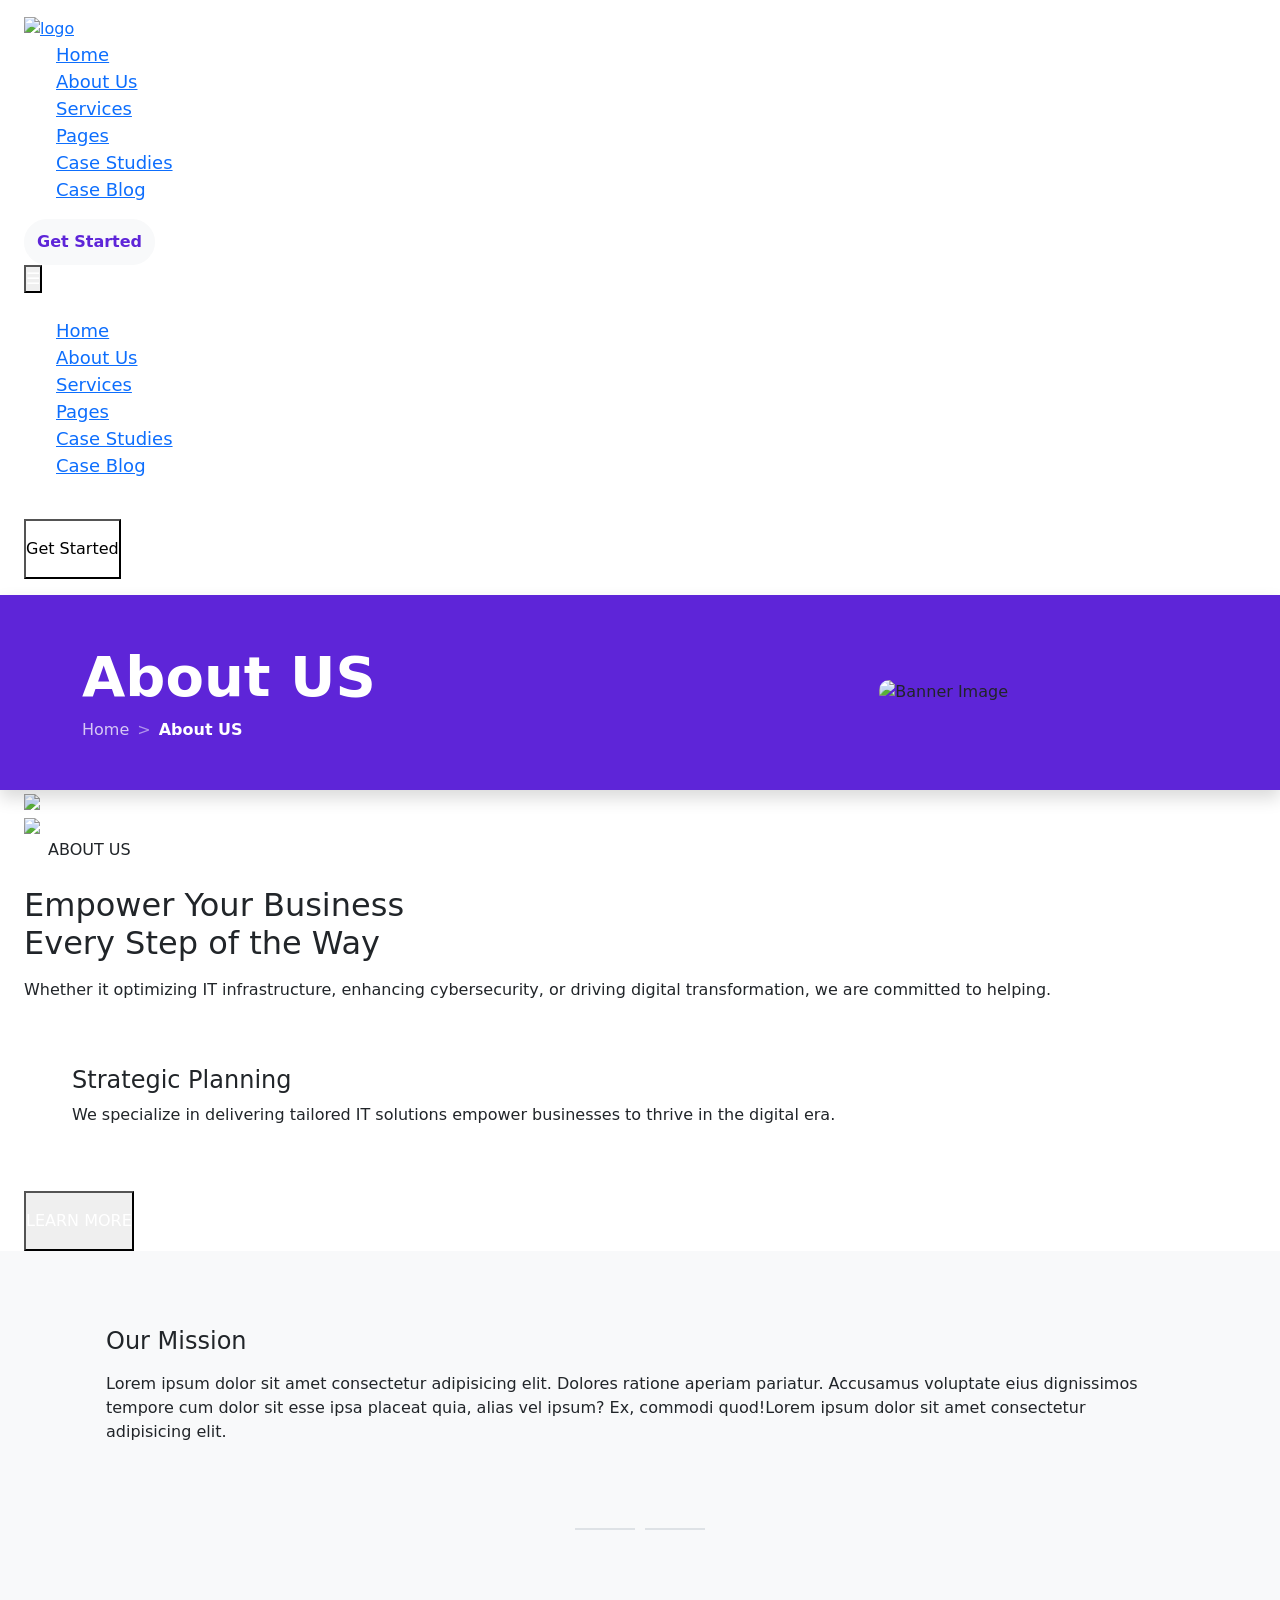
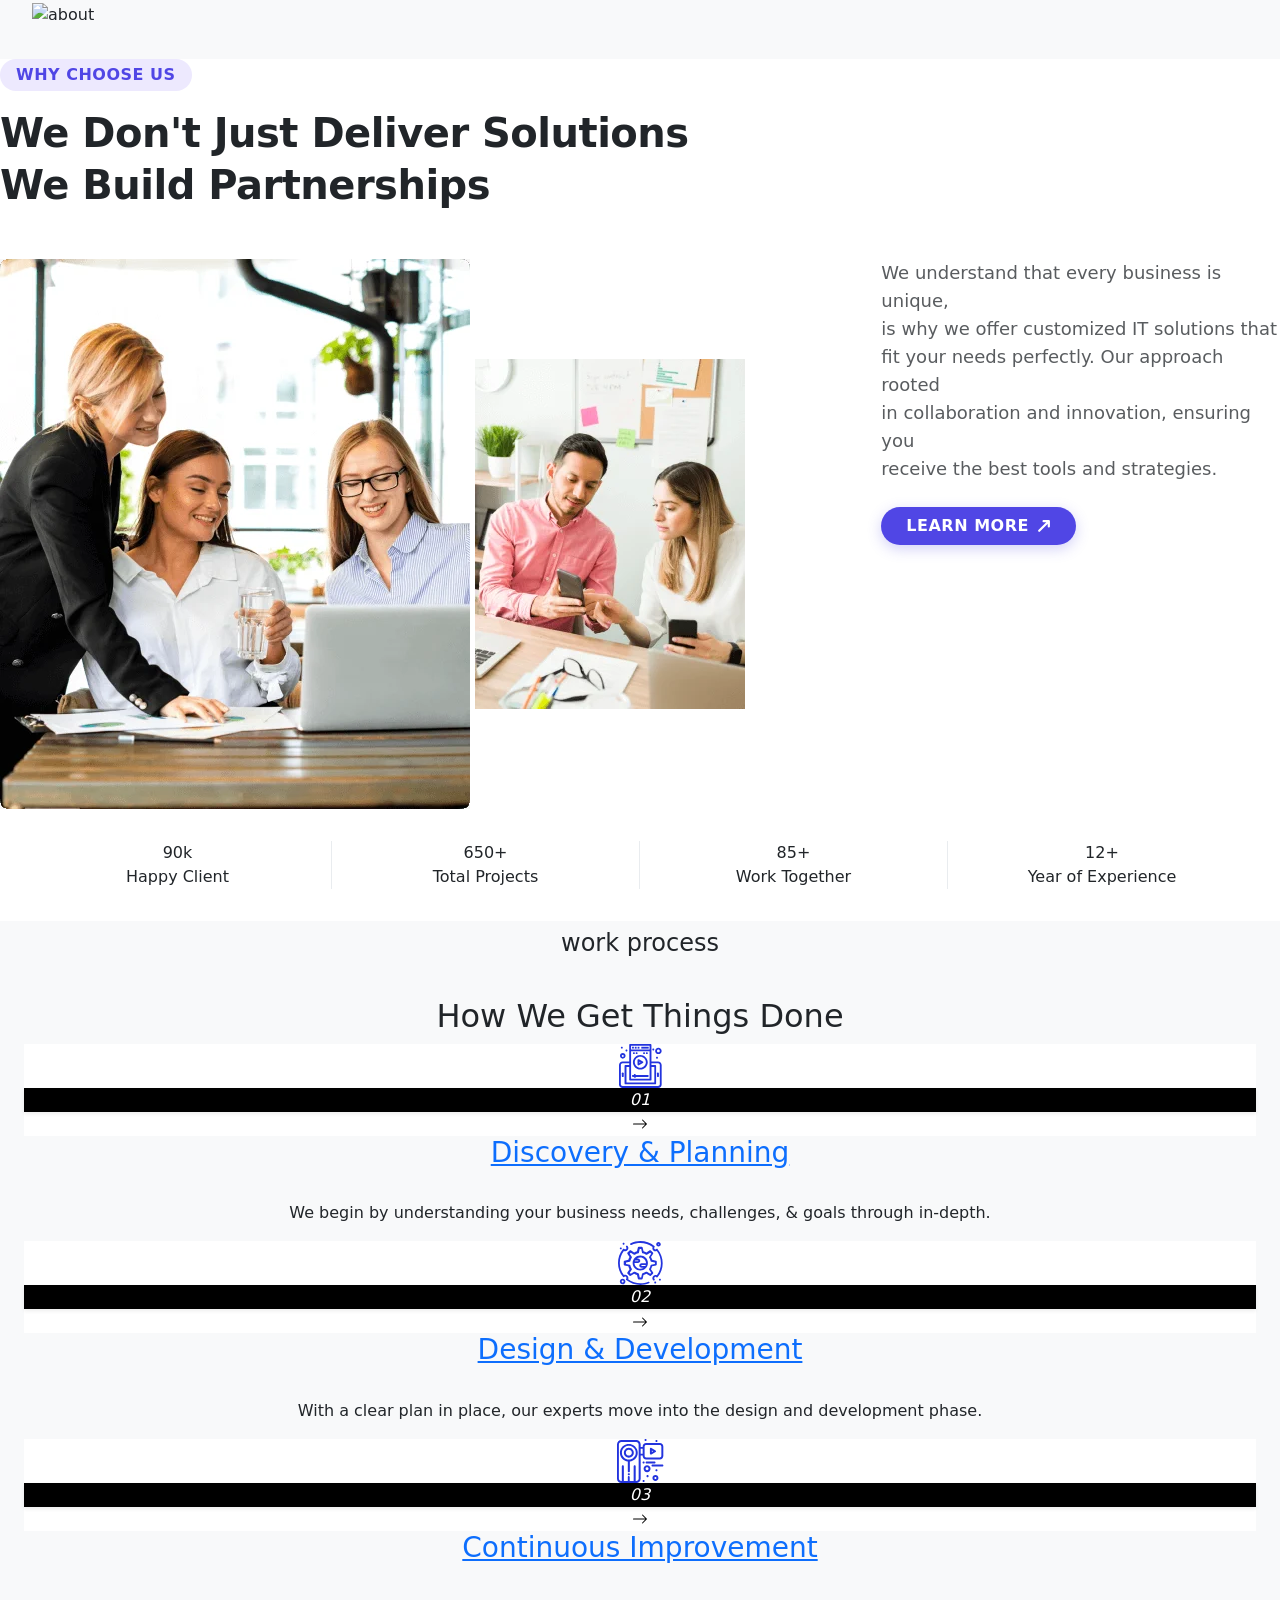
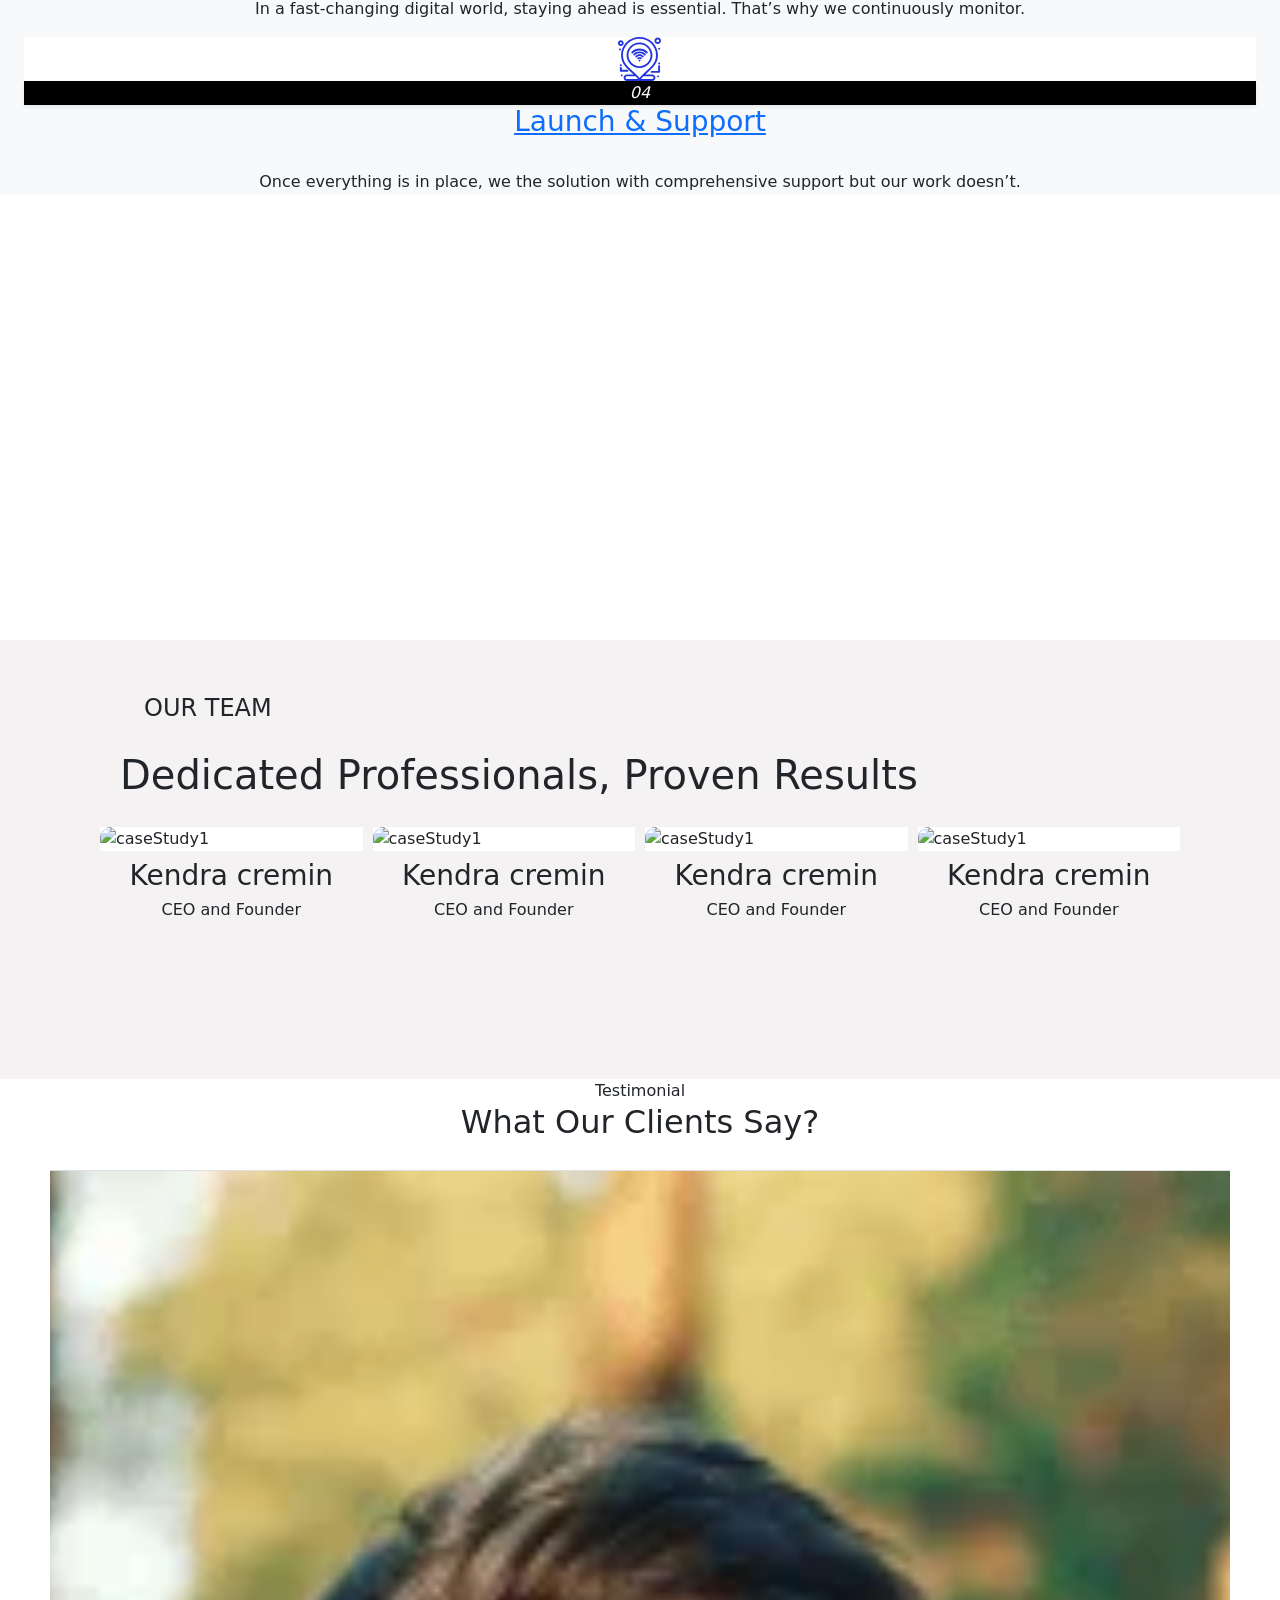
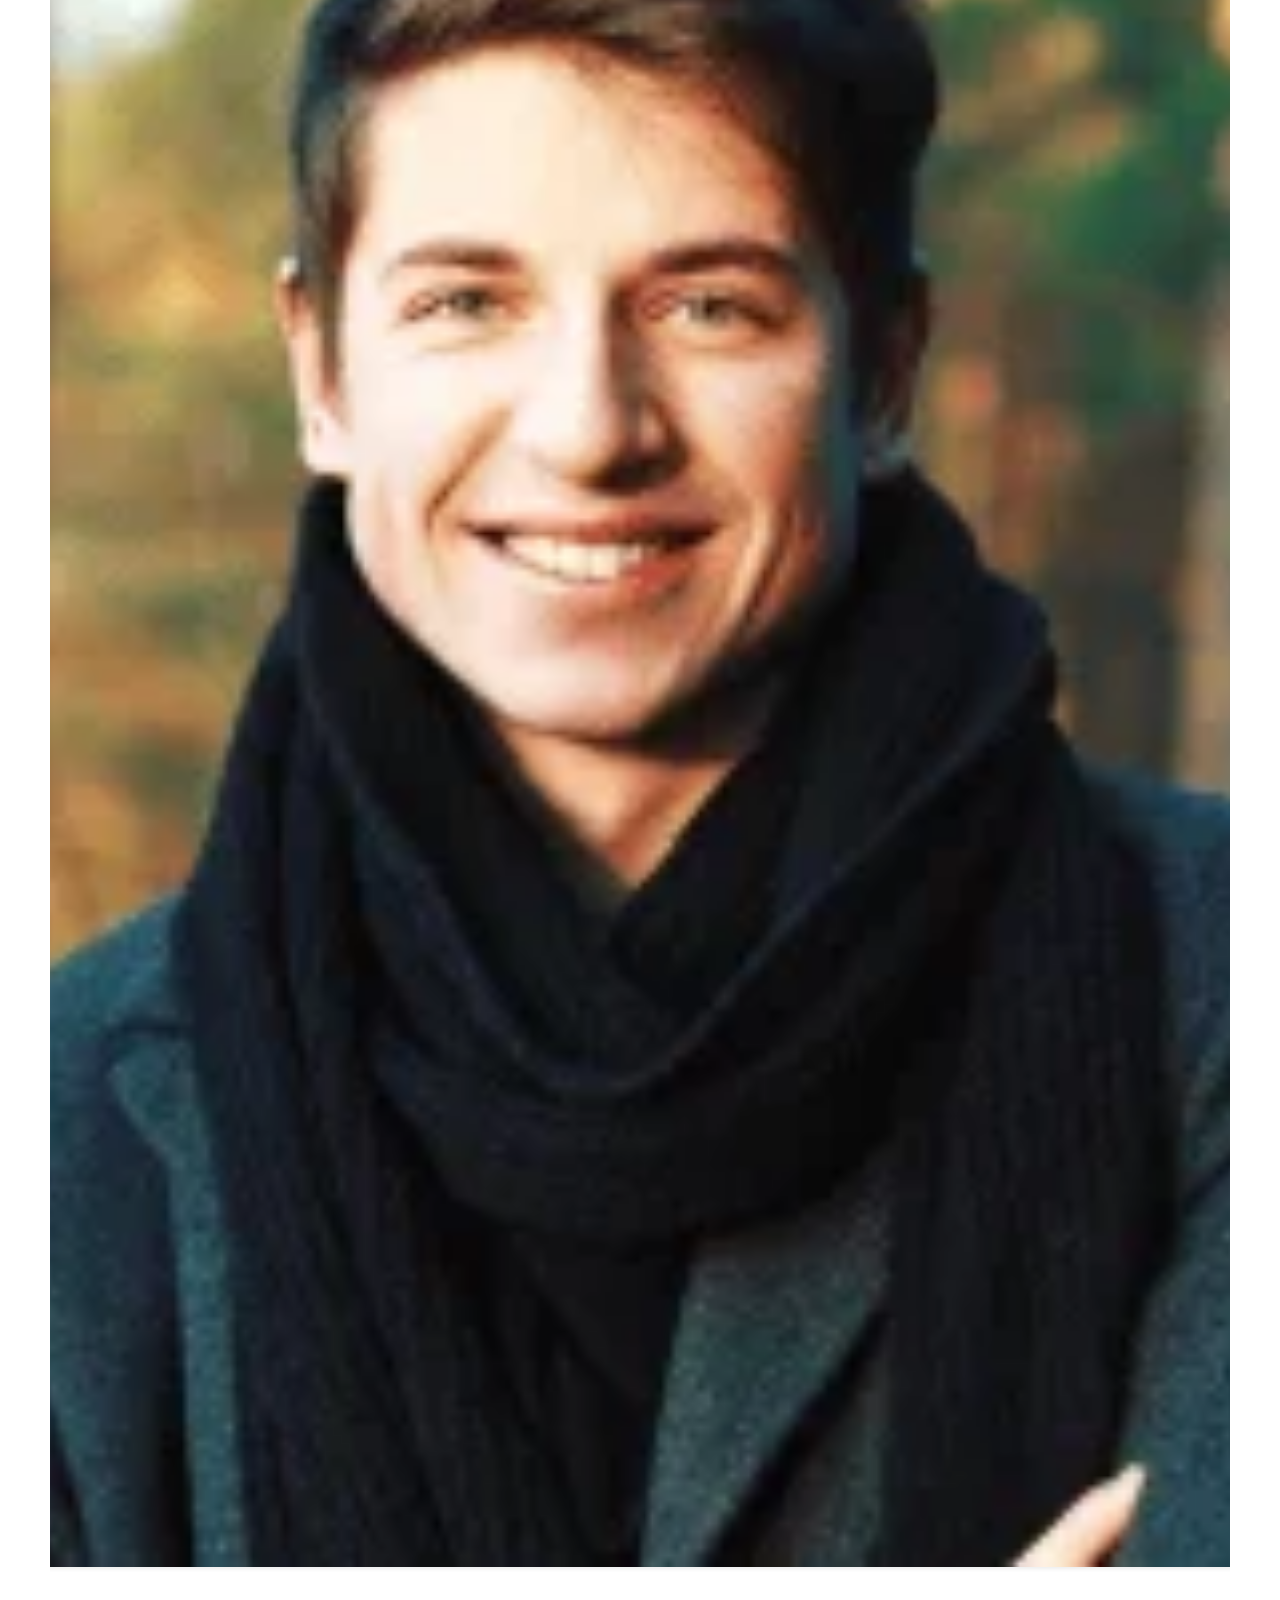
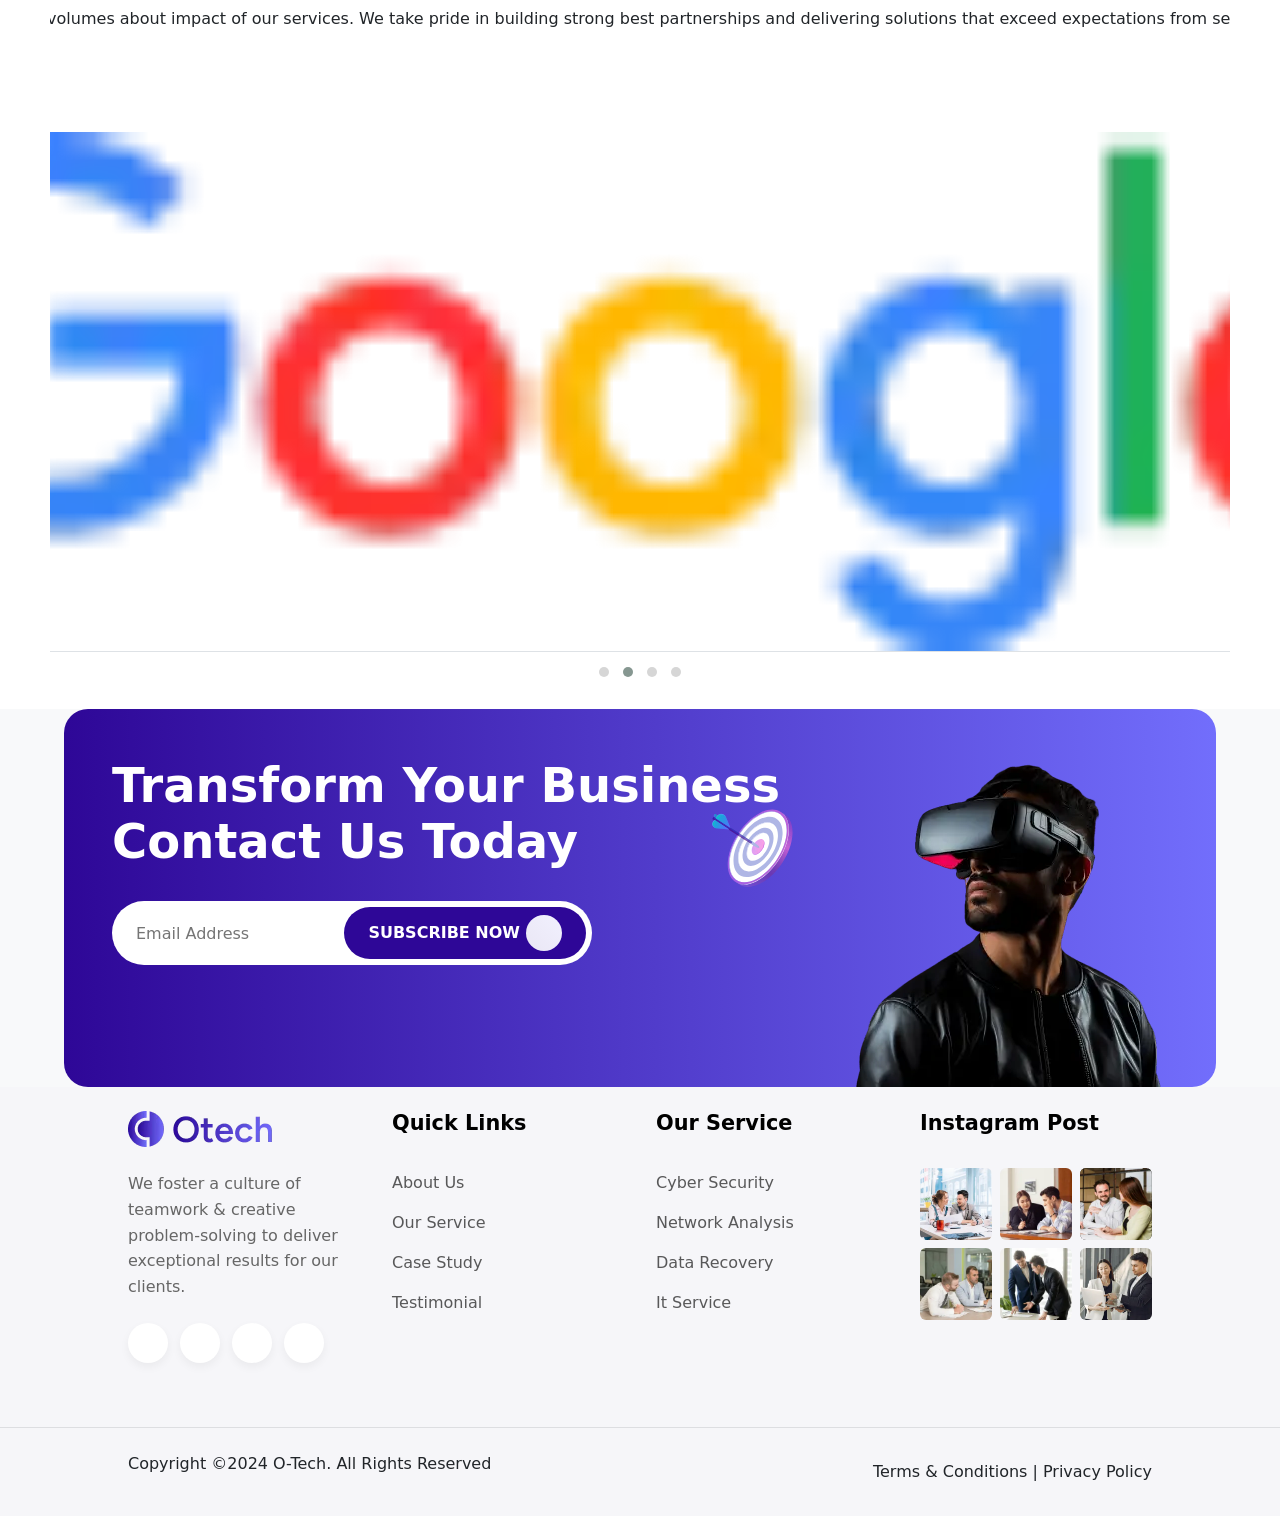
==== commit e4aecc3e: "final updates" ====
--- a/about.html
+++ b/about.html
@@ -201,7 +201,7 @@
   <nav class="sticky top-0 z-[9999] w-[90%] mx-auto mt-[50px] rounded-[10px] bg-[rgb(115,68,224)] py-3 px-4">
     <div class="flex items-center justify-between">
       <!-- Logo -->
-      <img src="https://html.vikinglab.agency/otech/assets/img/logo/vl-logo-1.1.png" alt="logo" />
+     <a href="index.html"> <img src="https://html.vikinglab.agency/otech/assets/img/logo/vl-logo-1.1.png" alt="logo" /></a>
 
       <!-- Desktop Menu -->
       <div class="hidden lg:flex items-center w-full">
